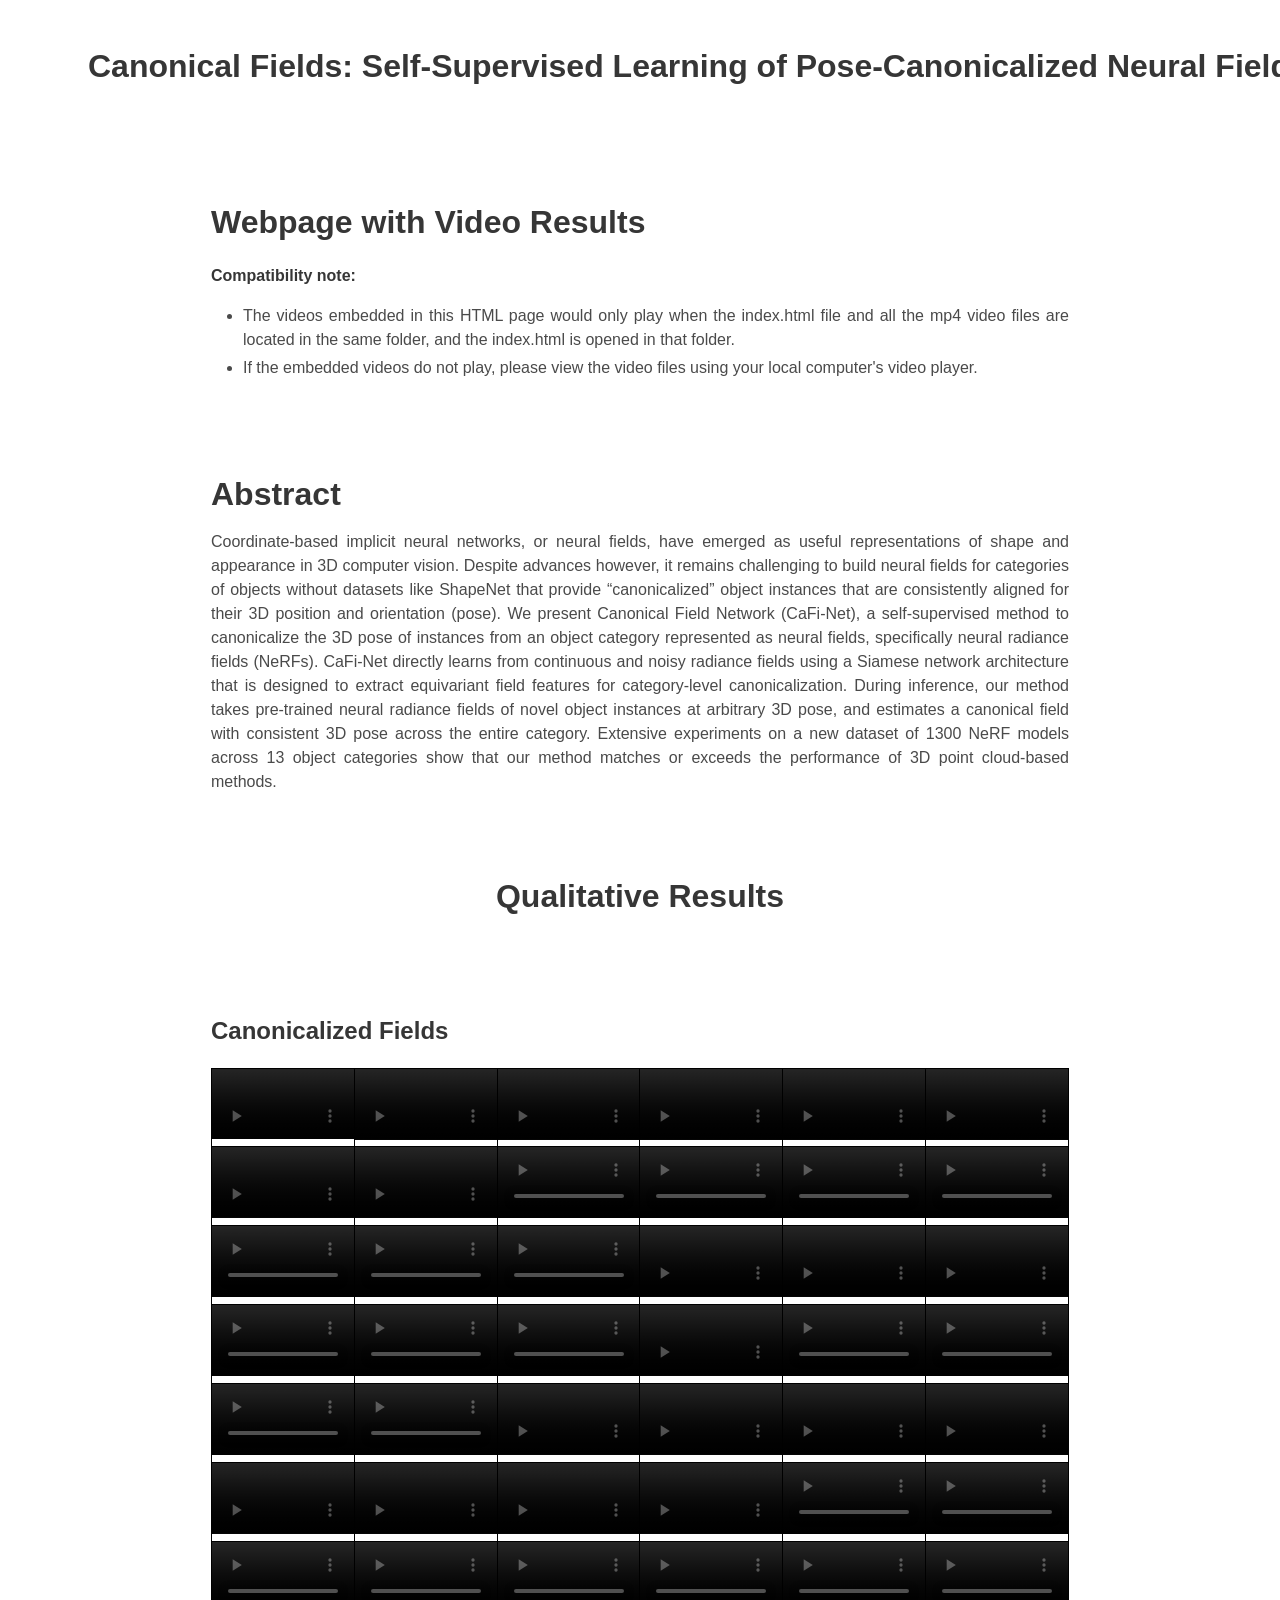
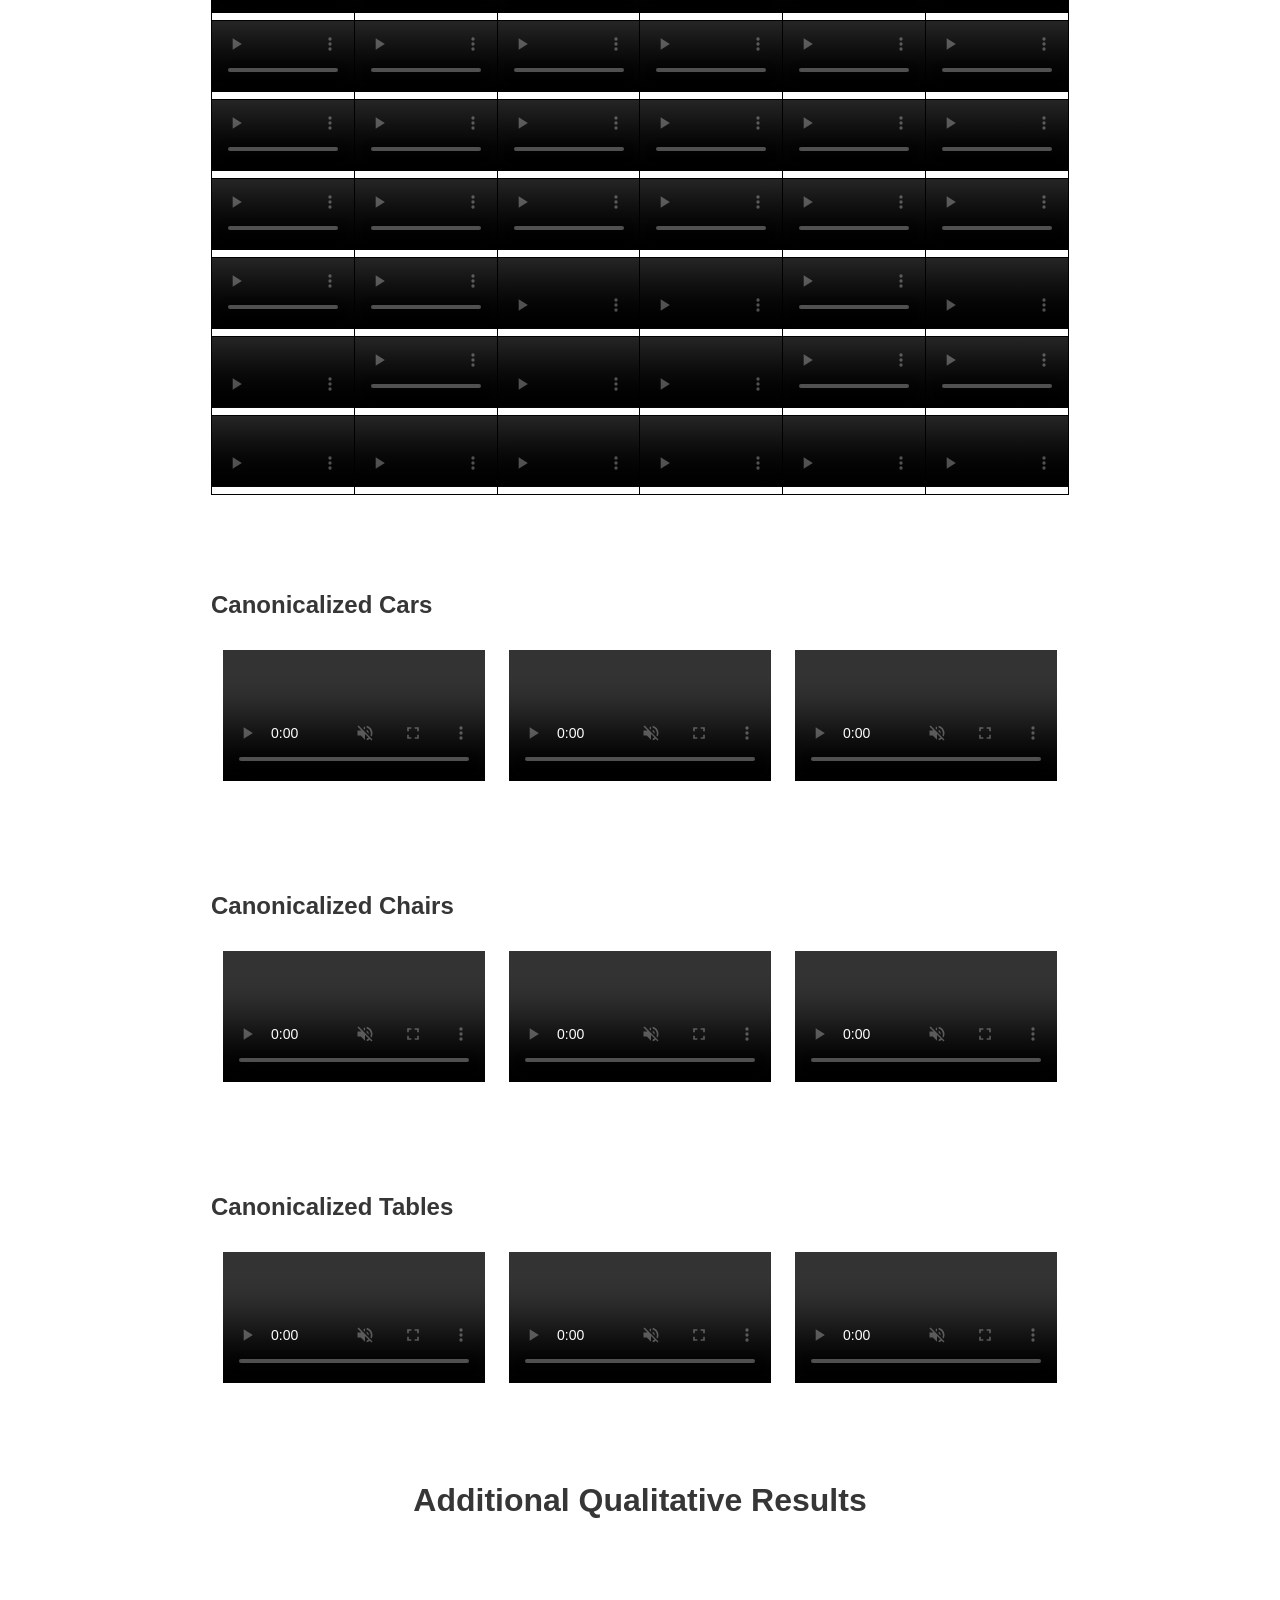
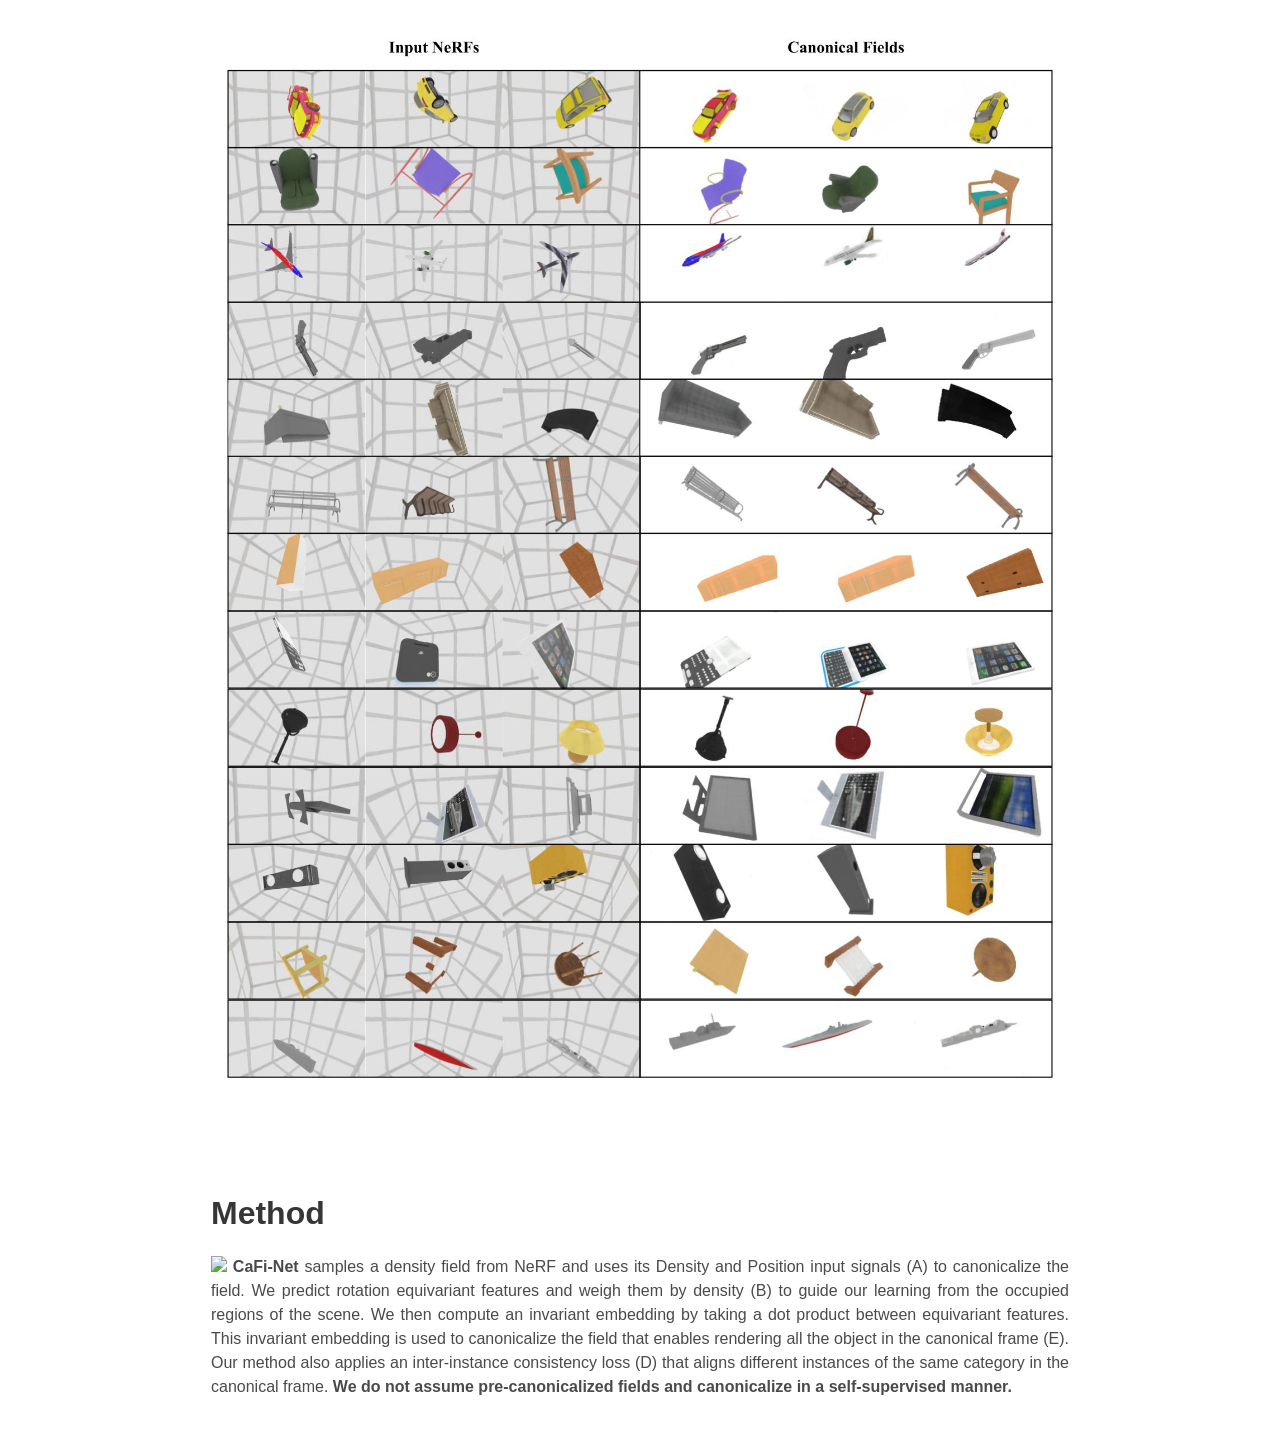
==== index.html @ c42eb0fa "Renaming for github pages." ====
<!DOCTYPE html>
<html><head>
<meta http-equiv="content-type" content="text/html; charset=UTF-8"><style type="text/css">svg:not(:root).svg-inline--fa{overflow:visible}.svg-inline--fa{display:inline-block;font-size:inherit;height:1em;overflow:visible;vertical-align:-.125em}.svg-inline--fa.fa-lg{vertical-align:-.225em}.svg-inline--fa.fa-w-1{width:.0625em}.svg-inline--fa.fa-w-2{width:.125em}.svg-inline--fa.fa-w-3{width:.1875em}.svg-inline--fa.fa-w-4{width:.25em}.svg-inline--fa.fa-w-5{width:.3125em}.svg-inline--fa.fa-w-6{width:.375em}.svg-inline--fa.fa-w-7{width:.4375em}.svg-inline--fa.fa-w-8{width:.5em}.svg-inline--fa.fa-w-9{width:.5625em}.svg-inline--fa.fa-w-10{width:.625em}.svg-inline--fa.fa-w-11{width:.6875em}.svg-inline--fa.fa-w-12{width:.75em}.svg-inline--fa.fa-w-13{width:.8125em}.svg-inline--fa.fa-w-14{width:.875em}.svg-inline--fa.fa-w-15{width:.9375em}.svg-inline--fa.fa-w-16{width:1em}.svg-inline--fa.fa-w-17{width:1.0625em}.svg-inline--fa.fa-w-18{width:1.125em}.svg-inline--fa.fa-w-19{width:1.1875em}.svg-inline--fa.fa-w-20{width:1.25em}.svg-inline--fa.fa-pull-left{margin-right:.3em;width:auto}.svg-inline--fa.fa-pull-right{margin-left:.3em;width:auto}.svg-inline--fa.fa-border{height:1.5em}.svg-inline--fa.fa-li{width:2em}.svg-inline--fa.fa-fw{width:1.25em}.fa-layers svg.svg-inline--fa{bottom:0;left:0;margin:auto;position:absolute;right:0;top:0}.fa-layers{display:inline-block;height:1em;position:relative;text-align:center;vertical-align:-.125em;width:1em}.fa-layers svg.svg-inline--fa{-webkit-transform-origin:center center;transform-origin:center center}.fa-layers-counter,.fa-layers-text{display:inline-block;position:absolute;text-align:center}.fa-layers-text{left:50%;top:50%;-webkit-transform:translate(-50%,-50%);transform:translate(-50%,-50%);-webkit-transform-origin:center center;transform-origin:center center}.fa-layers-counter{background-color:#ff253a;border-radius:1em;-webkit-box-sizing:border-box;box-sizing:border-box;color:#fff;height:1.5em;line-height:1;max-width:5em;min-width:1.5em;overflow:hidden;padding:.25em;right:0;text-overflow:ellipsis;top:0;-webkit-transform:scale(.25);transform:scale(.25);-webkit-transform-origin:top right;transform-origin:top right}.fa-layers-bottom-right{bottom:0;right:0;top:auto;-webkit-transform:scale(.25);transform:scale(.25);-webkit-transform-origin:bottom right;transform-origin:bottom right}.fa-layers-bottom-left{bottom:0;left:0;right:auto;top:auto;-webkit-transform:scale(.25);transform:scale(.25);-webkit-transform-origin:bottom left;transform-origin:bottom left}.fa-layers-top-right{right:0;top:0;-webkit-transform:scale(.25);transform:scale(.25);-webkit-transform-origin:top right;transform-origin:top right}.fa-layers-top-left{left:0;right:auto;top:0;-webkit-transform:scale(.25);transform:scale(.25);-webkit-transform-origin:top left;transform-origin:top left}.fa-lg{font-size:1.33333em;line-height:.75em;vertical-align:-.0667em}.fa-xs{font-size:.75em}.fa-sm{font-size:.875em}.fa-1x{font-size:1em}.fa-2x{font-size:2em}.fa-3x{font-size:3em}.fa-4x{font-size:4em}.fa-5x{font-size:5em}.fa-6x{font-size:6em}.fa-7x{font-size:7em}.fa-8x{font-size:8em}.fa-9x{font-size:9em}.fa-10x{font-size:10em}.fa-fw{text-align:center;width:1.25em}.fa-ul{list-style-type:none;margin-left:2.5em;padding-left:0}.fa-ul>li{position:relative}.fa-li{left:-2em;position:absolute;text-align:center;width:2em;line-height:inherit}.fa-border{border:solid .08em #eee;border-radius:.1em;padding:.2em .25em .15em}.fa-pull-left{float:left}.fa-pull-right{float:right}.fa.fa-pull-left,.fab.fa-pull-left,.fal.fa-pull-left,.far.fa-pull-left,.fas.fa-pull-left{margin-right:.3em}.fa.fa-pull-right,.fab.fa-pull-right,.fal.fa-pull-right,.far.fa-pull-right,.fas.fa-pull-right{margin-left:.3em}.fa-spin{-webkit-animation:fa-spin 2s infinite linear;animation:fa-spin 2s infinite linear}.fa-pulse{-webkit-animation:fa-spin 1s infinite steps(8);animation:fa-spin 1s infinite steps(8)}@-webkit-keyframes fa-spin{0%{-webkit-transform:rotate(0);transform:rotate(0)}100%{-webkit-transform:rotate(360deg);transform:rotate(360deg)}}@keyframes fa-spin{0%{-webkit-transform:rotate(0);transform:rotate(0)}100%{-webkit-transform:rotate(360deg);transform:rotate(360deg)}}.fa-rotate-90{-webkit-transform:rotate(90deg);transform:rotate(90deg)}.fa-rotate-180{-webkit-transform:rotate(180deg);transform:rotate(180deg)}.fa-rotate-270{-webkit-transform:rotate(270deg);transform:rotate(270deg)}.fa-flip-horizontal{-webkit-transform:scale(-1,1);transform:scale(-1,1)}.fa-flip-vertical{-webkit-transform:scale(1,-1);transform:scale(1,-1)}.fa-flip-horizontal.fa-flip-vertical{-webkit-transform:scale(-1,-1);transform:scale(-1,-1)}:root .fa-flip-horizontal,:root .fa-flip-vertical,:root .fa-rotate-180,:root .fa-rotate-270,:root .fa-rotate-90{-webkit-filter:none;filter:none}.fa-stack{display:inline-block;height:2em;position:relative;width:2em}.fa-stack-1x,.fa-stack-2x{bottom:0;left:0;margin:auto;position:absolute;right:0;top:0}.svg-inline--fa.fa-stack-1x{height:1em;width:1em}.svg-inline--fa.fa-stack-2x{height:2em;width:2em}.fa-inverse{color:#fff}.sr-only{border:0;clip:rect(0,0,0,0);height:1px;margin:-1px;overflow:hidden;padding:0;position:absolute;width:1px}.sr-only-focusable:active,.sr-only-focusable:focus{clip:auto;height:auto;margin:0;overflow:visible;position:static;width:auto}</style><style type="text/css">span.iconify, i.iconify, iconify-icon { display: inline-block; width: 1em; }</style>
    <meta charset="utf-8">
    <meta name="viewport" content="width=device-width, initial-scale=1">
    <title>CaFi-Net</title>
    <link rel="stylesheet" href="CaFi-website-files/bulma.min.css">
    <link rel="stylesheet" href="CaFi-website-files/bulma-carousel.min.css">
    <link rel="stylesheet" href="CaFi-website-files/carousel.css" type="text/css">
    <script defer="defer" src="CaFi-website-files/all.js"></script>
    <script src="CaFi-website-files/iconify.min.js"></script>
  </head>
  <body>

    <!-- Start Hero -->
    <section class="hero">
      <div class="container">

        <div class="hero-body">

          <div class="level">
            <h1 class="title level-item has-text-centered">Canonical Fields: Self-Supervised Learning of Pose-Canonicalized Neural Fields</h1>
          </div>



        <!-- Links -->
        <div class="hero-foot">
          <div class="columns is-centered">
            <div class="column is-two-thirds">
              <div class="columns is-variable is-2">
              </div>
            </div>
          </div>
        </div>
        <!-- End of Links -->

      </div>
      <!-- End of Container -->

    </section>




    <section class="section" id="Abstract">
      <div class="container content">
        <div class="columns is-centered">
          <div class="column is-three-quarters has-text-justified">
            <h2 class="title is-3">Webpage with Video Results</h2>
                <p><strong>Compatibility note:</strong></p>
       <ul>
       <li>The videos embedded in this HTML page would only play when the index.html file and all the mp4 video files are located in the same folder, and the index.html is opened in that folder.</li>
       <li>If the embedded videos do not play, please view the video files using your local computer's video player.</li>
       </ul>

          </div>
        </div>
      </div>
    </section>

    <section class="section" id="Abstract">
      <div class="container content">
        <div class="columns is-centered">
          <div class="column is-three-quarters has-text-justified">
            <h2 class="title is-3">Abstract</h2>
            <!-- <p><strong>Compatibility note:</strong></p> -->

            Coordinate-based implicit neural networks, or neural fields, have emerged as useful representations of shape
            and appearance in 3D computer vision. Despite advances however, it remains challenging to build neural fields for categories of objects without datasets like ShapeNet that provide “canonicalized” object instances that are consistently aligned for their 3D position and orientation (pose). We present Canonical Field Network (CaFi-Net), a self-supervised method to canonicalize the 3D pose of instances from an object category represented as neural fields, specifically neural radiance fields (NeRFs). CaFi-Net directly learns from continuous and noisy radiance fields using a Siamese network architecture that is designed to extract equivariant field features for category-level canonicalization. During inference, our method takes pre-trained neural radiance fields of novel object instances at arbitrary 3D pose, and estimates a canonical field with consistent 3D pose across the entire category. Extensive experiments on a new dataset of 1300 NeRF models across 13 object categories show that our method matches or exceeds the performance of 3D point cloud-based methods.
            <!-- <ul>
              <li>The videos embedded in this HTML page would only play when the index.html file and all the mp4 video files
                are located in the same folder, and the index.html is opened in that folder.</li>
              <li>If the embedded videos do not play, please view the video files using your local computer's video player.
              </li>
            </ul> -->
            
          </div>
        </div>
      </div>
    </section>

    <section class="section" id="Abstract">
      <div class="container content">
        <div class="columns is-centered">
          <!-- <div class="column is-three-quarters has-text-justified"> -->
    <h2 class="title is-3">Qualitative Results</h2>
              <!-- </div> -->
              </div>
              </div>
              </section>
    <section class="section" id="Video-Table">
      <div class="container">
        <div class="columns is-centered">
          <div class="column is-three-quarters content">
            <h2 class="title is-4">Canonicalized Fields</h2>
            <p>
            </p>
            <table style="table-layout: fixed; border-collapse: collapse" border="0">
              <tbody>
                <!-- <tr>
                      <p><strong>Canonical Chairs</strong></p>
    
                      </tr> -->
                <tr>
                  <!-- <h2 class="title is-4">Canonicalized Chairs</h2> -->
    
                  <td halign="center" style="word-wrap: break-word; text-align: center; padding: 0 0; border: 1px solid #000000;" valign="top ">
                    <!-- <p><strong></strong></p> -->
                    <!-- <p><strong>Canonicalized Chairs</strong></p> -->
    
                    <div id="stage" ; style="position:relative;overflow: hidden;">
                      <video autoplay="autoplay" loop="" muted="muted" style="width:500px; transform:scale(1.0);margin-top: -0%; margin-bottom: -0%; 
                                      margin-elft: -0%; margin-right: -0%; display:block" controls>
                        <source height="100%"
                          src="CaFi-website-files/videos/input_vids/car/input_1.mov"
                          type="video/mp4" width="100%"><br>
                      </video>
                    </div>
                  </td>
                  <td halign="center" style="word-wrap: break-word; text-align: center; padding: 0 0; border: 1px solid #000000;" valign="top ">
                    <!-- <p><strong></strong></p> -->
                    <!-- <p><strong>Canonicalized Chairs</strong></p> -->
    
                    <div id="stage" ; style="position:relative;overflow: hidden;">
                      <video autoplay="autoplay" loop="" muted="muted" style="width:500px; transform:scale(1.0);margin-top: -0%; margin-bottom: -0%; 
                                      margin-elft: -0%; margin-right: -0%" controls>
                        <source height="100%"
                          src="CaFi-website-files/videos/input_vids/car/input_2.mov"
                          type="video/mp4" width="100%"><br>
                      </video>
                    </div>
                  </td>
                  <td halign="center" style="word-wrap: break-word; text-align: center; padding: 0 0; border: 1px solid #000000;" valign="top ">
                    <!-- <p><strong></strong></p> -->
                    <!-- <p><strong>Canonicalized Chairs</strong></p> -->
    
                    <div id="stage" ; style="position:relative;overflow: hidden;">
                      <video autoplay="autoplay" loop="" muted="muted" style="width:500px; transform:scale(1.0);margin-top: -0%; margin-bottom: -0%; 
                                      margin-elft: -0%; margin-right: -0%" controls>
                        <source height="100%"
                          src="CaFi-website-files/videos/input_vids/car/input_3.mov"
                          type="video/mp4" width="100%"><br>
                      </video>
                    </div>
                  </td>
                  <td halign="center" style="word-wrap: break-word; text-align: center; padding: 0 0; border: 1px solid #000000;" valign="top ">
                    <!-- <p><strong></strong></p> -->
                    <!-- <p><strong>Canonicalized Chairs</strong></p> -->
    
                    <div id="stage" ; style="position:relative;overflow: hidden;">
                      <video autoplay="autoplay" loop="" muted="muted" style="width:500px; transform:scale(1.0);margin-top: -0%; margin-bottom: -0%; 
                                      margin-elft: -0%; margin-right: -0%" controls>
                        <source height="100%"
                          src="CaFi-website-files/videos/canonical_vids/car/canonical_1.mov"
                          type="video/mp4" width="100%"><br>
                      </video>
                    </div>
                  </td>
                  <td halign="center" style="word-wrap: break-word; text-align: center; padding: 0 0; border: 1px solid #000000;" valign="top ">
                    <!-- <p><strong>Denoising Process</strong></p> -->
    
                    <div id="stage" ; style="position:relative;overflow: hidden;">
                      <video autoplay="autoplay" loop="" muted="muted" style="width:500px; transform:scale(1.0);margin-top: -0%; margin-bottom: -0%; 
                      margin-elft: -0%; margin-right: -0%" controls>
                        <source height="100%"
                          src="CaFi-website-files/videos/canonical_vids/car/canonical_2.mov"
                          type="video/mp4" width="100%"><br>
                      </video>
                    </div>
                  </td>
                  <td halign="center" style="word-wrap: break-word; text-align: center; padding: 0 0; border: 1px solid #000000;" valign="top ">
                    <!-- <p><strong>Denoising Process</strong></p> -->
		    <div id="stage" ; style="position:relative;overflow: hidden;">
                      <video autoplay="autoplay" loop="" muted="muted" style="width:500px; transform:scale(1.0);margin-top: -0%; margin-bottom: -0%; 
                                      margin-elft: -0%; margin-right: -0%; object-fit: cover" controls>
                        <source height="100%"
                          src="CaFi-website-files/videos/canonical_vids/car/canonical_3.mov"
                          type="video/mp4" width="100%"><br>
		      </video>
                    </div>
    
                  </td>
                </tr>

                <tr>
                  <!-- <h2 class="title is-4">Canonicalized Chairs</h2> -->
    
                  <td halign="center" style="word-wrap: break-word; text-align: center; padding: 0 0; border: 1px solid #000000;" valign="top ">
                    <!-- <p><strong></strong></p> -->
                    <!-- <p><strong>Canonicalized Chairs</strong></p> -->
    
                    <div id="stage" ; style="position:relative;overflow: hidden;">
                      <video autoplay="autoplay" loop="" muted="muted" style="width:500px; transform:scale(1.0);margin-top: -0%; margin-bottom: -0%; 
                                      margin-elft: -0%; margin-right: -0%; display:block" controls>
                        <source height="100%"
                          src="CaFi-website-files/videos/input_vids/chair/input_1.mov"
                          type="video/mp4" width="100%"><br>
                      </video>
                    </div>
                  </td>
                  <td halign="center" style="word-wrap: break-word; text-align: center; padding: 0 0; border: 1px solid #000000;" valign="top ">
                    <!-- <p><strong></strong></p> -->
                    <!-- <p><strong>Canonicalized Chairs</strong></p> -->
    
                    <div id="stage" ; style="position:relative;overflow: hidden;">
                      <video autoplay="autoplay" loop="" muted="muted" style="width:500px; transform:scale(1.0);margin-top: -0%; margin-bottom: -0%; 
                                      margin-elft: -0%; margin-right: -0%" controls>
                        <source height="100%"
                          src="CaFi-website-files/videos/input_vids/chair/input_2.mov"
                          type="video/mp4" width="100%"><br>
                      </video>
                    </div>
                  </td>
                  <td halign="center" style="word-wrap: break-word; text-align: center; padding: 0 0; border: 1px solid #000000;" valign="top ">
                    <!-- <p><strong></strong></p> -->
                    <!-- <p><strong>Canonicalized Chairs</strong></p> -->
    
                    <div id="stage" ; style="position:relative;overflow: hidden;">
                      <video autoplay="autoplay" loop="" muted="muted" style="width:500px; transform:scale(1.0);margin-top: -0%; margin-bottom: -0%; 
                                      margin-elft: -0%; margin-right: -0%" controls>
                        <source height="100%"
                          src="CaFi-website-files/videos/input_vids/chair/input_3.mov"
                          type="video/mp4" width="100%"><br>
                      </video>
                    </div>
                  </td>
                  <td halign="center" style="word-wrap: break-word; text-align: center; padding: 0 0; border: 1px solid #000000;" valign="top ">
                    <!-- <p><strong></strong></p> -->
                    <!-- <p><strong>Canonicalized Chairs</strong></p> -->
    
                    <div id="stage" ; style="position:relative;overflow: hidden;">
                      <video autoplay="autoplay" loop="" muted="muted" style="width:500px; transform:scale(1.0);margin-top: -0%; margin-bottom: -0%; 
                                      margin-elft: -0%; margin-right: -0%" controls>
                        <source height="100%"
                          src="CaFi-website-files/videos/canonical_vids/chair/canonical_1.mov"
                          type="video/mp4" width="100%"><br>
                      </video>
                    </div>
                  </td>
                  <td halign="center" style="word-wrap: break-word; text-align: center; padding: 0 0; border: 1px solid #000000;" valign="top ">
                    <!-- <p><strong>Denoising Process</strong></p> -->
    
                    <div id="stage" ; style="position:relative;overflow: hidden;">
                      <video autoplay="autoplay" loop="" muted="muted" style="width:500px; transform:scale(1.0);margin-top: -0%; margin-bottom: -0%; 
                      margin-elft: -0%; margin-right: -0%" controls>
                        <source height="100%"
                          src="CaFi-website-files/videos/canonical_vids/chair/canonical_2.mov"
                          type="video/mp4" width="100%"><br>
                      </video>
                    </div>
                  </td>
                  <td halign="center" style="word-wrap: break-word; text-align: center; padding: 0 0; border: 1px solid #000000;" valign="top ">
                    <!-- <p><strong>Denoising Process</strong></p> -->
                    <div id="stage" ; style="position:relative;overflow: hidden;">
                      <video autoplay="autoplay" loop="" muted="muted" style="width:500px; transform:scale(1.0);margin-top: -0%; margin-bottom: -0%; 
                                      margin-elft: -0%; margin-right: -0%" controls>
                        <source height="100%"
                          src="CaFi-website-files/videos/canonical_vids/chair/canonical_3.mov"
                          type="video/mp4" width="100%"><br>
                      </video>
                    </div>
    
                  </td>
                </tr>

                <tr>
                  <!-- <h2 class="title is-4">Canonicalized Chairs</h2> -->
    
                  <td halign="center" style="word-wrap: break-word; text-align: center; padding: 0 0; border: 1px solid #000000;" valign="top ">
                    <!-- <p><strong></strong></p> -->
                    <!-- <p><strong>Canonicalized Chairs</strong></p> -->
    
                    <div id="stage" ; style="position:relative;overflow: hidden;">
                      <video autoplay="autoplay" loop="" muted="muted" style="width:500px; transform:scale(1.0);margin-top: -0%; margin-bottom: -0%; 
                                      margin-elft: -0%; margin-right: -0%; display:block" controls>
                        <source height="100%"
                          src="CaFi-website-files/videos/input_vids/plane/input_1.mov"
                          type="video/mp4" width="100%"><br>
                      </video>
                    </div>
                  </td>
                  <td halign="center" style="word-wrap: break-word; text-align: center; padding: 0 0; border: 1px solid #000000;" valign="top ">
                    <!-- <p><strong></strong></p> -->
                    <!-- <p><strong>Canonicalized Chairs</strong></p> -->
    
                    <div id="stage" ; style="position:relative;overflow: hidden;">
                      <video autoplay="autoplay" loop="" muted="muted" style="width:500px; transform:scale(1.0);margin-top: -0%; margin-bottom: -0%; 
                                      margin-elft: -0%; margin-right: -0%" controls>
                        <source height="100%"
                          src="CaFi-website-files/videos/input_vids/plane/input_2.mov"
                          type="video/mp4" width="100%"><br>
                      </video>
                    </div>
                  </td>
                  <td halign="center" style="word-wrap: break-word; text-align: center; padding: 0 0; border: 1px solid #000000;" valign="top ">
                    <!-- <p><strong></strong></p> -->
                    <!-- <p><strong>Canonicalized Chairs</strong></p> -->
    
                    <div id="stage" ; style="position:relative;overflow: hidden;">
                      <video autoplay="autoplay" loop="" muted="muted" style="width:500px; transform:scale(1.0);margin-top: -0%; margin-bottom: -0%; 
                                      margin-elft: -0%; margin-right: -0%" controls>
                        <source height="100%"
                          src="CaFi-website-files/videos/input_vids/plane/input_3.mov"
                          type="video/mp4" width="100%"><br>
                      </video>
                    </div>
                  </td>
                  <td halign="center" style="word-wrap: break-word; text-align: center; padding: 0 0; border: 1px solid #000000;" valign="top ">
                    <!-- <p><strong></strong></p> -->
                    <!-- <p><strong>Canonicalized Chairs</strong></p> -->
    
                    <div id="stage" ; style="position:relative;overflow: hidden;">
                      <video autoplay="autoplay" loop="" muted="muted" style="width:500px; transform:scale(1.0);margin-top: -0%; margin-bottom: -0%; 
                                      margin-elft: -0%; margin-right: -0%" controls>
                        <source height="100%"
                          src="CaFi-website-files/videos/canonical_vids/plane/canonical_1.mov"
                          type="video/mp4" width="100%"><br>
                      </video>
                    </div>
                  </td>
                  <td halign="center" style="word-wrap: break-word; text-align: center; padding: 0 0; border: 1px solid #000000;" valign="top ">
                    <!-- <p><strong>Denoising Process</strong></p> -->
    
                    <div id="stage" ; style="position:relative;overflow: hidden;">
                      <video autoplay="autoplay" loop="" muted="muted" style="width:500px; transform:scale(1.0);margin-top: -0%; margin-bottom: -0%; 
                      margin-elft: -0%; margin-right: -0%" controls>
                        <source height="100%"
                          src="CaFi-website-files/videos/canonical_vids/plane/canonical_2.mov"
                          type="video/mp4" width="100%"><br>
                      </video>
                    </div>
                  </td>
                  <td halign="center" style="word-wrap: break-word; text-align: center; padding: 0 0; border: 1px solid #000000;" valign="top ">
                    <!-- <p><strong>Denoising Process</strong></p> -->
                    <div id="stage" ; style="position:relative;overflow: hidden;">
                      <video autoplay="autoplay" loop="" muted="muted" style="width:500px; transform:scale(1.0);margin-top: -0%; margin-bottom: -0%; 
                                      margin-elft: -0%; margin-right: -0%" controls>
                        <source height="100%"
                          src="CaFi-website-files/videos/canonical_vids/plane/canonical_3.mov"
                          type="video/mp4" width="100%"><br>
                      </video>
                    </div>
    
                  </td>
                </tr>

                <tr>
                  <!-- <h2 class="title is-4">Canonicalized Chairs</h2> -->
    
                  <td halign="center" style="word-wrap: break-word; text-align: center; padding: 0 0; border: 1px solid #000000;" valign="top ">
                    <!-- <p><strong></strong></p> -->
                    <!-- <p><strong>Canonicalized Chairs</strong></p> -->
    
                    <div id="stage" ; style="position:relative;overflow: hidden;">
                      <video autoplay="autoplay" loop="" muted="muted" style="width:500px; transform:scale(1.0);margin-top: -0%; margin-bottom: -0%; 
                                      margin-elft: -0%; margin-right: -0%; display:block" controls>
                        <source height="100%"
                          src="CaFi-website-files/videos/input_vids/firearm/input_1.mov"
                          type="video/mp4" width="100%"><br>
                      </video>
                    </div>
                  </td>
                  <td halign="center" style="word-wrap: break-word; text-align: center; padding: 0 0; border: 1px solid #000000;" valign="top ">
                    <!-- <p><strong></strong></p> -->
                    <!-- <p><strong>Canonicalized Chairs</strong></p> -->
    
                    <div id="stage" ; style="position:relative;overflow: hidden;">
                      <video autoplay="autoplay" loop="" muted="muted" style="width:500px; transform:scale(1.0);margin-top: -0%; margin-bottom: -0%; 
                                      margin-elft: -0%; margin-right: -0%" controls>
                        <source height="100%"
                          src="CaFi-website-files/videos/input_vids/firearm/input_2.mov"
                          type="video/mp4" width="100%"><br>
                      </video>
                    </div>
                  </td>
                  <td halign="center" style="word-wrap: break-word; text-align: center; padding: 0 0; border: 1px solid #000000;" valign="top ">
                    <!-- <p><strong></strong></p> -->
                    <!-- <p><strong>Canonicalized Chairs</strong></p> -->
    
                    <div id="stage" ; style="position:relative;overflow: hidden;">
                      <video autoplay="autoplay" loop="" muted="muted" style="width:500px; transform:scale(1.0);margin-top: -0%; margin-bottom: -0%; 
                                      margin-elft: -0%; margin-right: -0%" controls>
                        <source height="100%"
                          src="CaFi-website-files/videos/input_vids/firearm/input_3.mov"
                          type="video/mp4" width="100%"><br>
                      </video>
                    </div>
                  </td>
                  <td halign="center" style="word-wrap: break-word; text-align: center; padding: 0 0; border: 1px solid #000000;" valign="top ">
                    <!-- <p><strong></strong></p> -->
                    <!-- <p><strong>Canonicalized Chairs</strong></p> -->
    
                    <div id="stage" ; style="position:relative;overflow: hidden;">
                      <video autoplay="autoplay" loop="" muted="muted" style="width:500px; transform:scale(1.0);margin-top: -0%; margin-bottom: -0%; 
                                      margin-elft: -0%; margin-right: -0%" controls>
                        <source height="100%"
                          src="CaFi-website-files/videos/canonical_vids/firearm/canonical_1.mov"
                          type="video/mp4" width="100%"><br>
                      </video>
                    </div>
                  </td>
                  <td halign="center" style="word-wrap: break-word; text-align: center; padding: 0 0; border: 1px solid #000000;" valign="top ">
                    <!-- <p><strong>Denoising Process</strong></p> -->
    
                    <div id="stage" ; style="position:relative;overflow: hidden;">
                      <video autoplay="autoplay" loop="" muted="muted" style="width:500px; transform:scale(1.0);margin-top: -0%; margin-bottom: -0%; 
                      margin-elft: -0%; margin-right: -0%" controls>
                        <source height="100%"
                          src="CaFi-website-files/videos/canonical_vids/firearm/canonical_2.mov"
                          type="video/mp4" width="100%"><br>
                      </video>
                    </div>
                  </td>
                  <td halign="center" style="word-wrap: break-word; text-align: center; padding: 0 0; border: 1px solid #000000;" valign="top ">
                    <!-- <p><strong>Denoising Process</strong></p> -->
                    <div id="stage" ; style="position:relative;overflow: hidden;">
                      <video autoplay="autoplay" loop="" muted="muted" style="width:500px; transform:scale(1.0);margin-top: -0%; margin-bottom: -0%; 
                                      margin-elft: -0%; margin-right: -0%" controls>
                        <source height="100%"
                          src="CaFi-website-files/videos/canonical_vids/firearm/canonical_3.mov"
                          type="video/mp4" width="100%"><br>
                      </video>
                    </div>
    
                  </td>
                </tr>

                <tr>
                  <!-- <h2 class="title is-4">Canonicalized Chairs</h2> -->
    
                  <td halign="center" style="word-wrap: break-word; text-align: center; padding: 0 0; border: 1px solid #000000;" valign="top ">
                    <!-- <p><strong></strong></p> -->
                    <!-- <p><strong>Canonicalized Chairs</strong></p> -->
    
                    <div id="stage" ; style="position:relative;overflow: hidden;">
                      <video autoplay="autoplay" loop="" muted="muted" style="width:500px; transform:scale(1.0);margin-top: -0%; margin-bottom: -0%; 
                                      margin-elft: -0%; margin-right: -0%; display:block" controls>
                        <source height="100%"
                          src="CaFi-website-files/videos/input_vids/couch/input_1.mov"
                          type="video/mp4" width="100%"><br>
                      </video>
                    </div>
                  </td>
                  <td halign="center" style="word-wrap: break-word; text-align: center; padding: 0 0; border: 1px solid #000000;" valign="top ">
                    <!-- <p><strong></strong></p> -->
                    <!-- <p><strong>Canonicalized Chairs</strong></p> -->
    
                    <div id="stage" ; style="position:relative;overflow: hidden;">
                      <video autoplay="autoplay" loop="" muted="muted" style="width:500px; transform:scale(1.0);margin-top: -0%; margin-bottom: -0%; 
                                      margin-elft: -0%; margin-right: -0%" controls>
                        <source height="100%"
                          src="CaFi-website-files/videos/input_vids/couch/input_2.mov"
                          type="video/mp4" width="100%"><br>
                      </video>
                    </div>
                  </td>
                  <td halign="center" style="word-wrap: break-word; text-align: center; padding: 0 0; border: 1px solid #000000;" valign="top ">
                    <!-- <p><strong></strong></p> -->
                    <!-- <p><strong>Canonicalized Chairs</strong></p> -->
    
                    <div id="stage" ; style="position:relative;overflow: hidden;">
                      <video autoplay="autoplay" loop="" muted="muted" style="width:500px; transform:scale(1.0);margin-top: -0%; margin-bottom: -0%; 
                                      margin-elft: -0%; margin-right: -0%" controls>
                        <source height="100%"
                          src="CaFi-website-files/videos/input_vids/couch/input_3.mov"
                          type="video/mp4" width="100%"><br>
                      </video>
                    </div>
                  </td>
                  <td halign="center" style="word-wrap: break-word; text-align: center; padding: 0 0; border: 1px solid #000000;" valign="top ">
                    <!-- <p><strong></strong></p> -->
                    <!-- <p><strong>Canonicalized Chairs</strong></p> -->
    
                    <div id="stage" ; style="position:relative;overflow: hidden;">
                      <video autoplay="autoplay" loop="" muted="muted" style="width:500px; transform:scale(1.0);margin-top: -0%; margin-bottom: -0%; 
                                      margin-elft: -0%; margin-right: -0%" controls>
                        <source height="100%"
                          src="CaFi-website-files/videos/canonical_vids/couch/canonical_1.mov"
                          type="video/mp4" width="100%"><br>
                      </video>
                    </div>
                  </td>
                  <td halign="center" style="word-wrap: break-word; text-align: center; padding: 0 0; border: 1px solid #000000;" valign="top ">
                    <!-- <p><strong>Denoising Process</strong></p> -->
    
                    <div id="stage" ; style="position:relative;overflow: hidden;">
                      <video autoplay="autoplay" loop="" muted="muted" style="width:500px; transform:scale(1.0);margin-top: -0%; margin-bottom: -0%; 
                      margin-elft: -0%; margin-right: -0%" controls>
                        <source height="100%"
                          src="CaFi-website-files/videos/canonical_vids/couch/canonical_2.mov"
                          type="video/mp4" width="100%"><br>
                      </video>
                    </div>
                  </td>
                  <td halign="center" style="word-wrap: break-word; text-align: center; padding: 0 0; border: 1px solid #000000;" valign="top ">
                    <!-- <p><strong>Denoising Process</strong></p> -->
                    <div id="stage" ; style="position:relative;overflow: hidden;">
                      <video autoplay="autoplay" loop="" muted="muted" style="width:500px; transform:scale(1.0);margin-top: -0%; margin-bottom: -0%; 
                                      margin-elft: -0%; margin-right: -0%" controls>
                        <source height="100%"
                          src="CaFi-website-files/videos/canonical_vids/couch/canonical_3.mov"
                          type="video/mp4" width="100%"><br>
                      </video>
                    </div>
    
                  </td>
                </tr>

                <tr>
                  <!-- <h2 class="title is-4">Canonicalized Chairs</h2> -->
    
                  <td halign="center" style="word-wrap: break-word; text-align: center; padding: 0 0; border: 1px solid #000000;" valign="top ">
                    <!-- <p><strong></strong></p> -->
                    <!-- <p><strong>Canonicalized Chairs</strong></p> -->
    
                    <div id="stage" ; style="position:relative;overflow: hidden;">
                      <video autoplay="autoplay" loop="" muted="muted" style="width:500px; transform:scale(1.0);margin-top: -0%; margin-bottom: -0%; 
                                      margin-elft: -0%; margin-right: -0%; display:block" controls>
                        <source height="100%"
                          src="CaFi-website-files/videos/input_vids/bench/input_1.mov"
                          type="video/mp4" width="100%"><br>
                      </video>
                    </div>
                  </td>
                  <td halign="center" style="word-wrap: break-word; text-align: center; padding: 0 0; border: 1px solid #000000;" valign="top ">
                    <!-- <p><strong></strong></p> -->
                    <!-- <p><strong>Canonicalized Chairs</strong></p> -->
    
                    <div id="stage" ; style="position:relative;overflow: hidden;">
                      <video autoplay="autoplay" loop="" muted="muted" style="width:500px; transform:scale(1.0);margin-top: -0%; margin-bottom: -0%; 
                                      margin-elft: -0%; margin-right: -0%" controls>
                        <source height="100%"
                          src="CaFi-website-files/videos/input_vids/bench/input_2.mov"
                          type="video/mp4" width="100%"><br>
                      </video>
                    </div>
                  </td>
                  <td halign="center" style="word-wrap: break-word; text-align: center; padding: 0 0; border: 1px solid #000000;" valign="top ">
                    <!-- <p><strong></strong></p> -->
                    <!-- <p><strong>Canonicalized Chairs</strong></p> -->
    
                    <div id="stage" ; style="position:relative;overflow: hidden;">
                      <video autoplay="autoplay" loop="" muted="muted" style="width:500px; transform:scale(1.0);margin-top: -0%; margin-bottom: -0%; 
                                      margin-elft: -0%; margin-right: -0%" controls>
                        <source height="100%"
                          src="CaFi-website-files/videos/input_vids/bench/input_3.mov"
                          type="video/mp4" width="100%"><br>
                      </video>
                    </div>
                  </td>
                  <td halign="center" style="word-wrap: break-word; text-align: center; padding: 0 0; border: 1px solid #000000;" valign="top ">
                    <!-- <p><strong></strong></p> -->
                    <!-- <p><strong>Canonicalized Chairs</strong></p> -->
    
                    <div id="stage" ; style="position:relative;overflow: hidden;">
                      <video autoplay="autoplay" loop="" muted="muted" style="width:500px; transform:scale(1.0);margin-top: -0%; margin-bottom: -0%; 
                                      margin-elft: -0%; margin-right: -0%" controls>
                        <source height="100%"
                          src="CaFi-website-files/videos/canonical_vids/bench/canonical_1.mov"
                          type="video/mp4" width="100%"><br>
                      </video>
                    </div>
                  </td>
                  <td halign="center" style="word-wrap: break-word; text-align: center; padding: 0 0; border: 1px solid #000000;" valign="top ">
                    <!-- <p><strong>Denoising Process</strong></p> -->
    
                    <div id="stage" ; style="position:relative;overflow: hidden;">
                      <video autoplay="autoplay" loop="" muted="muted" style="width:500px; transform:scale(1.0);margin-top: -0%; margin-bottom: -0%; 
                      margin-elft: -0%; margin-right: -0%" controls>
                        <source height="100%"
                          src="CaFi-website-files/videos/canonical_vids/bench/canonical_2.mov"
                          type="video/mp4" width="100%"><br>
                      </video>
                    </div>
                  </td>
                  <td halign="center" style="word-wrap: break-word; text-align: center; padding: 0 0; border: 1px solid #000000;" valign="top ">
                    <!-- <p><strong>Denoising Process</strong></p> -->
                    <div id="stage" ; style="position:relative;overflow: hidden;">
                      <video autoplay="autoplay" loop="" muted="muted" style="width:500px; transform:scale(1.0);margin-top: -0%; margin-bottom: -0%; 
                                      margin-elft: -0%; margin-right: -0%" controls>
                        <source height="100%"
                          src="CaFi-website-files/videos/canonical_vids/bench/canonical_3.mov"
                          type="video/mp4" width="100%"><br>
                      </video>
                    </div>
    
                  </td>
                </tr>

                <tr>
                  <!-- <h2 class="title is-4">Canonicalized Chairs</h2> -->
    
                  <td halign="center" style="word-wrap: break-word; text-align: center; padding: 0 0; border: 1px solid #000000;" valign="top ">
                    <!-- <p><strong></strong></p> -->
                    <!-- <p><strong>Canonicalized Chairs</strong></p> -->
    
                    <div id="stage" ; style="position:relative;overflow: hidden;">
                      <video autoplay="autoplay" loop="" muted="muted" style="width:500px; transform:scale(1.0);margin-top: -0%; margin-bottom: -0%; 
                                      margin-elft: -0%; margin-right: -0%; display:block" controls>
                        <source height="100%"
                          src="CaFi-website-files/videos/input_vids/cabinet/input_1.mov"
                          type="video/mp4" width="100%"><br>
                      </video>
                    </div>
                  </td>
                  <td halign="center" style="word-wrap: break-word; text-align: center; padding: 0 0; border: 1px solid #000000;" valign="top ">
                    <!-- <p><strong></strong></p> -->
                    <!-- <p><strong>Canonicalized Chairs</strong></p> -->
    
                    <div id="stage" ; style="position:relative;overflow: hidden;">
                      <video autoplay="autoplay" loop="" muted="muted" style="width:500px; transform:scale(1.0);margin-top: -0%; margin-bottom: -0%; 
                                      margin-elft: -0%; margin-right: -0%" controls>
                        <source height="100%"
                          src="CaFi-website-files/videos/input_vids/cabinet/input_2.mov"
                          type="video/mp4" width="100%"><br>
                      </video>
                    </div>
                  </td>
                  <td halign="center" style="word-wrap: break-word; text-align: center; padding: 0 0; border: 1px solid #000000;" valign="top ">
                    <!-- <p><strong></strong></p> -->
                    <!-- <p><strong>Canonicalized Chairs</strong></p> -->
    
                    <div id="stage" ; style="position:relative;overflow: hidden;">
                      <video autoplay="autoplay" loop="" muted="muted" style="width:500px; transform:scale(1.0);margin-top: -0%; margin-bottom: -0%; 
                                      margin-elft: -0%; margin-right: -0%" controls>
                        <source height="100%"
                          src="CaFi-website-files/videos/input_vids/cabinet/input_3.mov"
                          type="video/mp4" width="100%"><br>
                      </video>
                    </div>
                  </td>
                  <td halign="center" style="word-wrap: break-word; text-align: center; padding: 0 0; border: 1px solid #000000;" valign="top ">
                    <!-- <p><strong></strong></p> -->
                    <!-- <p><strong>Canonicalized Chairs</strong></p> -->
    
                    <div id="stage" ; style="position:relative;overflow: hidden;">
                      <video autoplay="autoplay" loop="" muted="muted" style="width:500px; transform:scale(1.0);margin-top: -0%; margin-bottom: -0%; 
                                      margin-elft: -0%; margin-right: -0%" controls>
                        <source height="100%"
                          src="CaFi-website-files/videos/canonical_vids/cabinet/canonical_1.mov"
                          type="video/mp4" width="100%"><br>
                      </video>
                    </div>
                  </td>
                  <td halign="center" style="word-wrap: break-word; text-align: center; padding: 0 0; border: 1px solid #000000;" valign="top ">
                    <!-- <p><strong>Denoising Process</strong></p> -->
    
                    <div id="stage" ; style="position:relative;overflow: hidden;">
                      <video autoplay="autoplay" loop="" muted="muted" style="width:500px; transform:scale(1.0);margin-top: -0%; margin-bottom: -0%; 
                      margin-elft: -0%; margin-right: -0%" controls>
                        <source height="100%"
                          src="CaFi-website-files/videos/canonical_vids/cabinet/canonical_2.mov"
                          type="video/mp4" width="100%"><br>
                      </video>
                    </div>
                  </td>
                  <td halign="center" style="word-wrap: break-word; text-align: center; padding: 0 0; border: 1px solid #000000;" valign="top ">
                    <!-- <p><strong>Denoising Process</strong></p> -->
                    <div id="stage" ; style="position:relative;overflow: hidden;">
                      <video autoplay="autoplay" loop="" muted="muted" style="width:500px; transform:scale(1.0);margin-top: -0%; margin-bottom: -0%; 
                                      margin-elft: -0%; margin-right: -0%" controls>
                        <source height="100%"
                          src="CaFi-website-files/videos/canonical_vids/cabinet/canonical_3.mov"
                          type="video/mp4" width="100%"><br>
                      </video>
                    </div>
    
                  </td>
                </tr>

                <tr>
                  <!-- <h2 class="title is-4">Canonicalized Chairs</h2> -->
    
                  <td halign="center" style="word-wrap: break-word; text-align: center; padding: 0 0; border: 1px solid #000000;" valign="top ">
                    <!-- <p><strong></strong></p> -->
                    <!-- <p><strong>Canonicalized Chairs</strong></p> -->
    
                    <div id="stage" ; style="position:relative;overflow: hidden;">
                      <video autoplay="autoplay" loop="" muted="muted" style="width:500px; transform:scale(1.0);margin-top: -0%; margin-bottom: -0%; 
                                      margin-elft: -0%; margin-right: -0%; display:block" controls>
                        <source height="100%"
                          src="CaFi-website-files/videos/input_vids/cellphone/input_1.mov"
                          type="video/mp4" width="100%"><br>
                      </video>
                    </div>
                  </td>
                  <td halign="center" style="word-wrap: break-word; text-align: center; padding: 0 0; border: 1px solid #000000;" valign="top ">
                    <!-- <p><strong></strong></p> -->
                    <!-- <p><strong>Canonicalized Chairs</strong></p> -->
    
                    <div id="stage" ; style="position:relative;overflow: hidden;">
                      <video autoplay="autoplay" loop="" muted="muted" style="width:500px; transform:scale(1.0);margin-top: -0%; margin-bottom: -0%; 
                                      margin-elft: -0%; margin-right: -0%" controls>
                        <source height="100%"
                          src="CaFi-website-files/videos/input_vids/cellphone/input_2.mov"
                          type="video/mp4" width="100%"><br>
                      </video>
                    </div>
                  </td>
                  <td halign="center" style="word-wrap: break-word; text-align: center; padding: 0 0; border: 1px solid #000000;" valign="top ">
                    <!-- <p><strong></strong></p> -->
                    <!-- <p><strong>Canonicalized Chairs</strong></p> -->
    
                    <div id="stage" ; style="position:relative;overflow: hidden;">
                      <video autoplay="autoplay" loop="" muted="muted" style="width:500px; transform:scale(1.0);margin-top: -0%; margin-bottom: -0%; 
                                      margin-elft: -0%; margin-right: -0%" controls>
                        <source height="100%"
                          src="CaFi-website-files/videos/input_vids/cellphone/input_3.mov"
                          type="video/mp4" width="100%"><br>
                      </video>
                    </div>
                  </td>
                  <td halign="center" style="word-wrap: break-word; text-align: center; padding: 0 0; border: 1px solid #000000;" valign="top ">
                    <!-- <p><strong></strong></p> -->
                    <!-- <p><strong>Canonicalized Chairs</strong></p> -->
    
                    <div id="stage" ; style="position:relative;overflow: hidden;">
                      <video autoplay="autoplay" loop="" muted="muted" style="width:500px; transform:scale(1.0);margin-top: -0%; margin-bottom: -0%; 
                                      margin-elft: -0%; margin-right: -0%" controls>
                        <source height="100%"
                          src="CaFi-website-files/videos/canonical_vids/cellphone/canonical_1.mov"
                          type="video/mp4" width="100%"><br>
                      </video>
                    </div>
                  </td>
                  <td halign="center" style="word-wrap: break-word; text-align: center; padding: 0 0; border: 1px solid #000000;" valign="top ">
                    <!-- <p><strong>Denoising Process</strong></p> -->
    
                    <div id="stage" ; style="position:relative;overflow: hidden;">
                      <video autoplay="autoplay" loop="" muted="muted" style="width:500px; transform:scale(1.0);margin-top: -0%; margin-bottom: -0%; 
                      margin-elft: -0%; margin-right: -0%" controls>
                        <source height="100%"
                          src="CaFi-website-files/videos/canonical_vids/cellphone/canonical_2.mov"
                          type="video/mp4" width="100%"><br>
                      </video>
                    </div>
                  </td>
                  <td halign="center" style="word-wrap: break-word; text-align: center; padding: 0 0; border: 1px solid #000000;" valign="top ">
                    <!-- <p><strong>Denoising Process</strong></p> -->
                    <div id="stage" ; style="position:relative;overflow: hidden;">
                      <video autoplay="autoplay" loop="" muted="muted" style="width:500px; transform:scale(1.0);margin-top: -0%; margin-bottom: -0%; 
                                      margin-elft: -0%; margin-right: -0%" controls>
                        <source height="100%"
                          src="CaFi-website-files/videos/canonical_vids/cellphone/canonical_3.mov"
                          type="video/mp4" width="100%"><br>
                      </video>
                    </div>
    
                  </td>
                </tr>

                <tr>
                  <!-- <h2 class="title is-4">Canonicalized Chairs</h2> -->
    
                  <td halign="center" style="word-wrap: break-word; text-align: center; padding: 0 0; border: 1px solid #000000;" valign="top ">
                    <!-- <p><strong></strong></p> -->
                    <!-- <p><strong>Canonicalized Chairs</strong></p> -->
    
                    <div id="stage" ; style="position:relative;overflow: hidden;">
                      <video autoplay="autoplay" loop="" muted="muted" style="width:500px; transform:scale(1.0);margin-top: -0%; margin-bottom: -0%; 
                                      margin-elft: -0%; margin-right: -0%; display:block" controls>
                        <source height="100%"
                          src="CaFi-website-files/videos/input_vids/lamp/input_1.mov"
                          type="video/mp4" width="100%"><br>
                      </video>
                    </div>
                  </td>
                  <td halign="center" style="word-wrap: break-word; text-align: center; padding: 0 0; border: 1px solid #000000;" valign="top ">
                    <!-- <p><strong></strong></p> -->
                    <!-- <p><strong>Canonicalized Chairs</strong></p> -->
    
                    <div id="stage" ; style="position:relative;overflow: hidden;">
                      <video autoplay="autoplay" loop="" muted="muted" style="width:500px; transform:scale(1.0);margin-top: -0%; margin-bottom: -0%; 
                                      margin-elft: -0%; margin-right: -0%" controls>
                        <source height="100%"
                          src="CaFi-website-files/videos/input_vids/lamp/input_2.mov"
                          type="video/mp4" width="100%"><br>
                      </video>
                    </div>
                  </td>
                  <td halign="center" style="word-wrap: break-word; text-align: center; padding: 0 0; border: 1px solid #000000;" valign="top ">
                    <!-- <p><strong></strong></p> -->
                    <!-- <p><strong>Canonicalized Chairs</strong></p> -->
    
                    <div id="stage" ; style="position:relative;overflow: hidden;">
                      <video autoplay="autoplay" loop="" muted="muted" style="width:500px; transform:scale(1.0);margin-top: -0%; margin-bottom: -0%; 
                                      margin-elft: -0%; margin-right: -0%" controls>
                        <source height="100%"
                          src="CaFi-website-files/videos/input_vids/lamp/input_3.mov"
                          type="video/mp4" width="100%"><br>
                      </video>
                    </div>
                  </td>
                  <td halign="center" style="word-wrap: break-word; text-align: center; padding: 0 0; border: 1px solid #000000;" valign="top ">
                    <!-- <p><strong></strong></p> -->
                    <!-- <p><strong>Canonicalized Chairs</strong></p> -->
    
                    <div id="stage" ; style="position:relative;overflow: hidden;">
                      <video autoplay="autoplay" loop="" muted="muted" style="width:500px; transform:scale(1.0);margin-top: -0%; margin-bottom: -0%; 
                                      margin-elft: -0%; margin-right: -0%" controls>
                        <source height="100%"
                          src="CaFi-website-files/videos/canonical_vids/lamp/canonical_1.mov"
                          type="video/mp4" width="100%"><br>
                      </video>
                    </div>
                  </td>
                  <td halign="center" style="word-wrap: break-word; text-align: center; padding: 0 0; border: 1px solid #000000;" valign="top ">
                    <!-- <p><strong>Denoising Process</strong></p> -->
    
                    <div id="stage" ; style="position:relative;overflow: hidden;">
                      <video autoplay="autoplay" loop="" muted="muted" style="width:500px; transform:scale(1.0);margin-top: -0%; margin-bottom: -0%; 
                      margin-elft: -0%; margin-right: -0%" controls>
                        <source height="100%"
                          src="CaFi-website-files/videos/canonical_vids/lamp/canonical_2.mov"
                          type="video/mp4" width="100%"><br>
                      </video>
                    </div>
                  </td>
                  <td halign="center" style="word-wrap: break-word; text-align: center; padding: 0 0; border: 1px solid #000000;" valign="top ">
                    <!-- <p><strong>Denoising Process</strong></p> -->
                    <div id="stage" ; style="position:relative;overflow: hidden;">
                      <video autoplay="autoplay" loop="" muted="muted" style="width:500px; transform:scale(1.0);margin-top: -0%; margin-bottom: -0%; 
                                      margin-elft: -0%; margin-right: -0%" controls>
                        <source height="100%"
                          src="CaFi-website-files/videos/canonical_vids/lamp/canonical_3.mov"
                          type="video/mp4" width="100%"><br>
                      </video>
                    </div>
    
                  </td>
                </tr>

                <tr>
                  <!-- <h2 class="title is-4">Canonicalized Chairs</h2> -->
    
                  <td halign="center" style="word-wrap: break-word; text-align: center; padding: 0 0; border: 1px solid #000000;" valign="top ">
                    <!-- <p><strong></strong></p> -->
                    <!-- <p><strong>Canonicalized Chairs</strong></p> -->
    
                    <div id="stage" ; style="position:relative;overflow: hidden;">
                      <video autoplay="autoplay" loop="" muted="muted" style="width:500px; transform:scale(1.0);margin-top: -0%; margin-bottom: -0%; 
                                      margin-elft: -0%; margin-right: -0%; display:block" controls>
                        <source height="100%"
                          src="CaFi-website-files/videos/input_vids/monitor/input_1.mov"
                          type="video/mp4" width="100%"><br>
                      </video>
                    </div>
                  </td>
                  <td halign="center" style="word-wrap: break-word; text-align: center; padding: 0 0; border: 1px solid #000000;" valign="top ">
                    <!-- <p><strong></strong></p> -->
                    <!-- <p><strong>Canonicalized Chairs</strong></p> -->
    
                    <div id="stage" ; style="position:relative;overflow: hidden;">
                      <video autoplay="autoplay" loop="" muted="muted" style="width:500px; transform:scale(1.0);margin-top: -0%; margin-bottom: -0%; 
                                      margin-elft: -0%; margin-right: -0%" controls>
                        <source height="100%"
                          src="CaFi-website-files/videos/input_vids/monitor/input_2.mov"
                          type="video/mp4" width="100%"><br>
                      </video>
                    </div>
                  </td>
                  <td halign="center" style="word-wrap: break-word; text-align: center; padding: 0 0; border: 1px solid #000000;" valign="top ">
                    <!-- <p><strong></strong></p> -->
                    <!-- <p><strong>Canonicalized Chairs</strong></p> -->
    
                    <div id="stage" ; style="position:relative;overflow: hidden;">
                      <video autoplay="autoplay" loop="" muted="muted" style="width:500px; transform:scale(1.0);margin-top: -0%; margin-bottom: -0%; 
                                      margin-elft: -0%; margin-right: -0%" controls>
                        <source height="100%"
                          src="CaFi-website-files/videos/input_vids/monitor/input_3.mov"
                          type="video/mp4" width="100%"><br>
                      </video>
                    </div>
                  </td>
                  <td halign="center" style="word-wrap: break-word; text-align: center; padding: 0 0; border: 1px solid #000000;" valign="top ">
                    <!-- <p><strong></strong></p> -->
                    <!-- <p><strong>Canonicalized Chairs</strong></p> -->
    
                    <div id="stage" ; style="position:relative;overflow: hidden;">
                      <video autoplay="autoplay" loop="" muted="muted" style="width:500px; transform:scale(1.0);margin-top: -0%; margin-bottom: -0%; 
                                      margin-elft: -0%; margin-right: -0%" controls>
                        <source height="100%"
                          src="CaFi-website-files/videos/canonical_vids/monitor/canonical_1.mov"
                          type="video/mp4" width="100%"><br>
                      </video>
                    </div>
                  </td>
                  <td halign="center" style="word-wrap: break-word; text-align: center; padding: 0 0; border: 1px solid #000000;" valign="top ">
                    <!-- <p><strong>Denoising Process</strong></p> -->
    
                    <div id="stage" ; style="position:relative;overflow: hidden;">
                      <video autoplay="autoplay" loop="" muted="muted" style="width:500px; transform:scale(1.0);margin-top: -0%; margin-bottom: -0%; 
                      margin-elft: -0%; margin-right: -0%" controls>
                        <source height="100%"
                          src="CaFi-website-files/videos/canonical_vids/monitor/canonical_2.mov"
                          type="video/mp4" width="100%"><br>
                      </video>
                    </div>
                  </td>
                  <td halign="center" style="word-wrap: break-word; text-align: center; padding: 0 0; border: 1px solid #000000;" valign="top ">
                    <!-- <p><strong>Denoising Process</strong></p> -->
                    <div id="stage" ; style="position:relative;overflow: hidden;">
                      <video autoplay="autoplay" loop="" muted="muted" style="width:500px; transform:scale(1.0);margin-top: -0%; margin-bottom: -0%; 
                                      margin-elft: -0%; margin-right: -0%" controls>
                        <source height="100%"
                          src="CaFi-website-files/videos/canonical_vids/monitor/canonical_3.mov"
                          type="video/mp4" width="100%"><br>
                      </video>
                    </div>
    
                  </td>
                </tr>

                <tr>
                  <!-- <h2 class="title is-4">Canonicalized Chairs</h2> -->
    
                  <td halign="center" style="word-wrap: break-word; text-align: center; padding: 0 0; border: 1px solid #000000;" valign="top ">
                    <!-- <p><strong></strong></p> -->
                    <!-- <p><strong>Canonicalized Chairs</strong></p> -->
    
                    <div id="stage" ; style="position:relative;overflow: hidden;">
                      <video autoplay="autoplay" loop="" muted="muted" style="width:500px; transform:scale(1.0);margin-top: -0%; margin-bottom: -0%; 
                                      margin-elft: -0%; margin-right: -0%; display:block" controls>
                        <source height="100%"
                          src="CaFi-website-files/videos/input_vids/speaker/input_1.mov"
                          type="video/mp4" width="100%"><br>
                      </video>
                    </div>
                  </td>
                  <td halign="center" style="word-wrap: break-word; text-align: center; padding: 0 0; border: 1px solid #000000;" valign="top ">
                    <!-- <p><strong></strong></p> -->
                    <!-- <p><strong>Canonicalized Chairs</strong></p> -->
    
                    <div id="stage" ; style="position:relative;overflow: hidden;">
                      <video autoplay="autoplay" loop="" muted="muted" style="width:500px; transform:scale(1.0);margin-top: -0%; margin-bottom: -0%; 
                                      margin-elft: -0%; margin-right: -0%" controls>
                        <source height="100%"
                          src="CaFi-website-files/videos/input_vids/speaker/input_2.mov"
                          type="video/mp4" width="100%"><br>
                      </video>
                    </div>
                  </td>
                  <td halign="center" style="word-wrap: break-word; text-align: center; padding: 0 0; border: 1px solid #000000;" valign="top ">
                    <!-- <p><strong></strong></p> -->
                    <!-- <p><strong>Canonicalized Chairs</strong></p> -->
    
                    <div id="stage" ; style="position:relative;overflow: hidden;">
                      <video autoplay="autoplay" loop="" muted="muted" style="width:500px; transform:scale(1.0);margin-top: -0%; margin-bottom: -0%; 
                                      margin-elft: -0%; margin-right: -0%" controls>
                        <source height="100%"
                          src="CaFi-website-files/videos/input_vids/speaker/input_3.mov"
                          type="video/mp4" width="100%"><br>
                      </video>
                    </div>
                  </td>
                  <td halign="center" style="word-wrap: break-word; text-align: center; padding: 0 0; border: 1px solid #000000;" valign="top ">
                    <!-- <p><strong></strong></p> -->
                    <!-- <p><strong>Canonicalized Chairs</strong></p> -->
    
                    <div id="stage" ; style="position:relative;overflow: hidden;">
                      <video autoplay="autoplay" loop="" muted="muted" style="width:500px; transform:scale(1.0);margin-top: -0%; margin-bottom: -0%; 
                                      margin-elft: -0%; margin-right: -0%" controls>
                        <source height="100%"
                          src="CaFi-website-files/videos/canonical_vids/speaker/canonical_1.mov"
                          type="video/mp4" width="100%"><br>
                      </video>
                    </div>
                  </td>
                  <td halign="center" style="word-wrap: break-word; text-align: center; padding: 0 0; border: 1px solid #000000;" valign="top ">
                    <!-- <p><strong>Denoising Process</strong></p> -->
    
                    <div id="stage" ; style="position:relative;overflow: hidden;">
                      <video autoplay="autoplay" loop="" muted="muted" style="width:500px; transform:scale(1.0);margin-top: -0%; margin-bottom: -0%; 
                      margin-elft: -0%; margin-right: -0%" controls>
                        <source height="100%"
                          src="CaFi-website-files/videos/canonical_vids/speaker/canonical_2.mov"
                          type="video/mp4" width="100%"><br>
                      </video>
                    </div>
                  </td>
                  <td halign="center" style="word-wrap: break-word; text-align: center; padding: 0 0; border: 1px solid #000000;" valign="top ">
                    <!-- <p><strong>Denoising Process</strong></p> -->
                    <div id="stage" ; style="position:relative;overflow: hidden;">
                      <video autoplay="autoplay" loop="" muted="muted" style="width:500px; transform:scale(1.0);margin-top: -0%; margin-bottom: -0%; 
                                      margin-elft: -0%; margin-right: -0%" controls>
                        <source height="100%"
                          src="CaFi-website-files/videos/canonical_vids/speaker/canonical_3.mov"
                          type="video/mp4" width="100%"><br>
                      </video>
                    </div>
    
                  </td>
                </tr>

                <tr>
                  <!-- <h2 class="title is-4">Canonicalized Chairs</h2> -->
    
                  <td halign="center" style="word-wrap: break-word; text-align: center; padding: 0 0; border: 1px solid #000000;" valign="top ">
                    <!-- <p><strong></strong></p> -->
                    <!-- <p><strong>Canonicalized Chairs</strong></p> -->
    
                    <div id="stage" ; style="position:relative;overflow: hidden;">
                      <video autoplay="autoplay" loop="" muted="muted" style="width:500px; transform:scale(1.0);margin-top: -0%; margin-bottom: -0%; 
                                      margin-elft: -0%; margin-right: -0%; display:block" controls>
                        <source height="100%"
                          src="CaFi-website-files/videos/input_vids/table/input_1.mov"
                          type="video/mp4" width="100%"><br>
                      </video>
                    </div>
                  </td>
                  <td halign="center" style="word-wrap: break-word; text-align: center; padding: 0 0; border: 1px solid #000000;" valign="top ">
                    <!-- <p><strong></strong></p> -->
                    <!-- <p><strong>Canonicalized Chairs</strong></p> -->
    
                    <div id="stage" ; style="position:relative;overflow: hidden;">
                      <video autoplay="autoplay" loop="" muted="muted" style="width:500px; transform:scale(1.0);margin-top: -0%; margin-bottom: -0%; 
                                      margin-elft: -0%; margin-right: -0%" controls>
                        <source height="100%"
                          src="CaFi-website-files/videos/input_vids/table/input_2.mov"
                          type="video/mp4" width="100%"><br>
                      </video>
                    </div>
                  </td>
                  <td halign="center" style="word-wrap: break-word; text-align: center; padding: 0 0; border: 1px solid #000000;" valign="top ">
                    <!-- <p><strong></strong></p> -->
                    <!-- <p><strong>Canonicalized Chairs</strong></p> -->
    
                    <div id="stage" ; style="position:relative;overflow: hidden;">
                      <video autoplay="autoplay" loop="" muted="muted" style="width:500px; transform:scale(1.0);margin-top: -0%; margin-bottom: -0%; 
                                      margin-elft: -0%; margin-right: -0%" controls>
                        <source height="100%"
                          src="CaFi-website-files/videos/input_vids/table/input_3.mov"
                          type="video/mp4" width="100%"><br>
                      </video>
                    </div>
                  </td>
                  <td halign="center" style="word-wrap: break-word; text-align: center; padding: 0 0; border: 1px solid #000000;" valign="top ">
                    <!-- <p><strong></strong></p> -->
                    <!-- <p><strong>Canonicalized Chairs</strong></p> -->
    
                    <div id="stage" ; style="position:relative;overflow: hidden;">
                      <video autoplay="autoplay" loop="" muted="muted" style="width:500px; transform:scale(1.0);margin-top: -0%; margin-bottom: -0%; 
                                      margin-elft: -0%; margin-right: -0%" controls>
                        <source height="100%"
                          src="CaFi-website-files/videos/canonical_vids/table/canonical_1.mov"
                          type="video/mp4" width="100%"><br>
                      </video>
                    </div>
                  </td>
                  <td halign="center" style="word-wrap: break-word; text-align: center; padding: 0 0; border: 1px solid #000000;" valign="top ">
                    <!-- <p><strong>Denoising Process</strong></p> -->
    
                    <div id="stage" ; style="position:relative;overflow: hidden;">
                      <video autoplay="autoplay" loop="" muted="muted" style="width:500px; transform:scale(1.0);margin-top: -0%; margin-bottom: -0%; 
                      margin-elft: -0%; margin-right: -0%" controls>
                        <source height="100%"
                          src="CaFi-website-files/videos/canonical_vids/table/canonical_2.mov"
                          type="video/mp4" width="100%"><br>
                      </video>
                    </div>
                  </td>
                  <td halign="center" style="word-wrap: break-word; text-align: center; padding: 0 0; border: 1px solid #000000;" valign="top ">
                    <!-- <p><strong>Denoising Process</strong></p> -->
                    <div id="stage" ; style="position:relative;overflow: hidden;">
                      <video autoplay="autoplay" loop="" muted="muted" style="width:500px; transform:scale(1.0);margin-top: -0%; margin-bottom: -0%; 
                                      margin-elft: -0%; margin-right: -0%" controls>
                        <source height="100%"
                          src="CaFi-website-files/videos/canonical_vids/table/canonical_3.mov"
                          type="video/mp4" width="100%"><br>
                      </video>
                    </div>
    
                  </td>
                </tr>

                <tr>
                  <!-- <h2 class="title is-4">Canonicalized Chairs</h2> -->
    
                  <td halign="center" style="word-wrap: break-word; text-align: center; padding: 0 0; border: 1px solid #000000;" valign="top ">
                    <!-- <p><strong></strong></p> -->
                    <!-- <p><strong>Canonicalized Chairs</strong></p> -->
    
                    <div id="stage" ; style="position:relative;overflow: hidden;">
                      <video autoplay="autoplay" loop="" muted="muted" style="width:500px; transform:scale(1.0);margin-top: -0%; margin-bottom: -0%; 
                                      margin-elft: -0%; margin-right: -0%; display:block" controls>
                        <source height="100%"
                          src="CaFi-website-files/videos/input_vids/watercraft/input_1.mov"
                          type="video/mp4" width="100%"><br>
                      </video>
                    </div>
                  </td>
                  <td halign="center" style="word-wrap: break-word; text-align: center; padding: 0 0; border: 1px solid #000000;" valign="top ">
                    <!-- <p><strong></strong></p> -->
                    <!-- <p><strong>Canonicalized Chairs</strong></p> -->
    
                    <div id="stage" ; style="position:relative;overflow: hidden;">
                      <video autoplay="autoplay" loop="" muted="muted" style="width:500px; transform:scale(1.0);margin-top: -0%; margin-bottom: -0%; 
                                      margin-elft: -0%; margin-right: -0%" controls>
                        <source height="100%"
                          src="CaFi-website-files/videos/input_vids/watercraft/input_2.mov"
                          type="video/mp4" width="100%"><br>
                      </video>
                    </div>
                  </td>
                  <td halign="center" style="word-wrap: break-word; text-align: center; padding: 0 0; border: 1px solid #000000;" valign="top ">
                    <!-- <p><strong></strong></p> -->
                    <!-- <p><strong>Canonicalized Chairs</strong></p> -->
    
                    <div id="stage" ; style="position:relative;overflow: hidden;">
                      <video autoplay="autoplay" loop="" muted="muted" style="width:500px; transform:scale(1.0);margin-top: -0%; margin-bottom: -0%; 
                                      margin-elft: -0%; margin-right: -0%" controls>
                        <source height="100%"
                          src="CaFi-website-files/videos/input_vids/watercraft/input_3.mov"
                          type="video/mp4" width="100%"><br>
                      </video>
                    </div>
                  </td>
                  <td halign="center" style="word-wrap: break-word; text-align: center; padding: 0 0; border: 1px solid #000000;" valign="top ">
                    <!-- <p><strong></strong></p> -->
                    <!-- <p><strong>Canonicalized Chairs</strong></p> -->
    
                    <div id="stage" ; style="position:relative;overflow: hidden;">
                      <video autoplay="autoplay" loop="" muted="muted" style="width:500px; transform:scale(1.0);margin-top: -0%; margin-bottom: -0%; 
                                      margin-elft: -0%; margin-right: -0%" controls>
                        <source height="100%"
                          src="CaFi-website-files/videos/canonical_vids/watercraft/canonical_1.mov"
                          type="video/mp4" width="100%"><br>
                      </video>
                    </div>
                  </td>
                  <td halign="center" style="word-wrap: break-word; text-align: center; padding: 0 0; border: 1px solid #000000;" valign="top ">
                    <!-- <p><strong>Denoising Process</strong></p> -->
    
                    <div id="stage" ; style="position:relative;overflow: hidden;">
                      <video autoplay="autoplay" loop="" muted="muted" style="width:500px; transform:scale(1.0);margin-top: -0%; margin-bottom: -0%; 
                      margin-elft: -0%; margin-right: -0%" controls>
                        <source height="100%"
                          src="CaFi-website-files/videos/canonical_vids/watercraft/canonical_2.mov"
                          type="video/mp4" width="100%"><br>
                      </video>
                    </div>
                  </td>
                  <td halign="center" style="word-wrap: break-word; text-align: center; padding: 0 0; border: 1px solid #000000;" valign="top ">
                    <!-- <p><strong>Denoising Process</strong></p> -->
                    <div id="stage" ; style="position:relative;overflow: hidden;">
                      <video autoplay="autoplay" loop="" muted="muted" style="width:500px; transform:scale(1.0);margin-top: -0%; margin-bottom: -0%; 
                                      margin-elft: -0%; margin-right: -0%" controls>
                        <source height="100%"
                          src="CaFi-website-files/videos/canonical_vids/watercraft/canonical_3.mov"
                          type="video/mp4" width="100%"><br>
                      </video>
                    </div>
    
                  </td>
                </tr>

              </tbody>
            </table>
    
          </div>
        </div>
      </div>
    </section>

    <section class="section" id="Video-Table">
      <div class="container">
        <div class="columns is-centered">
          <div class="column is-three-quarters content">
            <h2 class="title is-4">Canonicalized Cars</h2>
            <p>
            </p>
            <table style="table-layout: fixed;" border="0">
              <tbody>
                <!-- <tr>
                      <p><strong>Canonical Chairs</strong></p>
    
                      </tr> -->
                <tr>
                  <!-- <h2 class="title is-4">Canonicalized Chairs</h2> -->
    
                  <td halign="center" style="word-wrap: break-word; text-align: center" valign="top ">
                    <!-- <p><strong></strong></p> -->
                    <!-- <p><strong>Canonicalized Chairs</strong></p> -->
    
                    <div id="stage" ; style="position:relative;overflow: hidden;">
                      <video autoplay="autoplay" loop="" muted="muted" style="width:500px; transform:scale(1.0);margin-top: -0%; margin-bottom: -0%; 
                                      margin-elft: -0%; margin-right: -0%" controls>
                        <source height="100%"
                          src="CaFi-website-files/videos/car/canonical_1.mov"
                          type="video/mp4" width="100%"><br>
                      </video>
                    </div>
                  </td>
                  <td halign="center" style="word-wrap: break-word; text-align: center" valign="top ">
                    <!-- <p><strong>Denoising Process</strong></p> -->
    
                    <div id="stage" ; style="position:relative;overflow: hidden;">
                      <video autoplay="autoplay" loop="" muted="muted" style="width:500px; transform:scale(1.0);margin-top: -0%; margin-bottom: -0%; 
                      margin-elft: -0%; margin-right: -0%" controls>
                        <source height="100%"
                          src="CaFi-website-files/videos/car/canonical_2.mov"
                          type="video/mp4" width="100%"><br>
                      </video>
                    </div>
                  </td>
                  <td halign="center" style="word-wrap: break-word; text-align: center" valign="top ">
                    <!-- <p><strong>Denoising Process</strong></p> -->
                    <div id="stage" ; style="position:relative;overflow: hidden;">
                      <video autoplay="autoplay" loop="" muted="muted" style="width:500px; transform:scale(1.0);margin-top: -0%; margin-bottom: -0%; 
                                      margin-elft: -0%; margin-right: -0%" controls>
                        <source height="100%"
                          src="CaFi-website-files/videos/car/canonical_3.mov"
                          type="video/mp4" width="100%"><br>
                      </video>
                    </div>
    
                  </td>
                </tr>
              </tbody>
            </table>
    
          </div>
        </div>
      </div>
    </section>

    <section class="section" id="Video-Table">
      <div class="container">
        <div class="columns is-centered">
          <div class="column is-three-quarters content">
            <h2 class="title is-4">Canonicalized Chairs</h2>
		<p>
	        </p>
            <table style="table-layout: fixed;" border="0">
              <tbody>
                <!-- <tr>
                  <p><strong>Canonical Chairs</strong></p>

                  </tr> -->
              <tr>
              <!-- <h2 class="title is-4">Canonicalized Chairs</h2> -->

                <td halign="center" style="word-wrap: break-word; text-align: center" valign="top ">
                  <!-- <p><strong></strong></p> -->
                  <!-- <p><strong>Canonicalized Chairs</strong></p> -->

                  <div id="stage" ; style="position:relative;overflow: hidden;">
                    <video autoplay="autoplay" loop="" muted="muted" style="width:500px; transform:scale(1.0);margin-top: -0%; margin-bottom: -0%; 
                                  margin-elft: -0%; margin-right: -0%" controls>
                      <source height="100%" src="CaFi-website-files/videos/chairs/03001627_75f32479a35f39e9f43d965e3ff9c5b6_web.mov"
                        type="video/mp4" width="100%"><br>
                    </video>
                  </div>
                </td>
                <td halign="center" style="word-wrap: break-word; text-align: center" valign="top ">
                  <!-- <p><strong>Denoising Process</strong></p> -->
                  
                  <div id="stage"; style="position:relative;overflow: hidden;">
                  <video autoplay="autoplay"  loop="" muted="muted" style="width:500px; transform:scale(1.0);margin-top: -0%; margin-bottom: -0%; 
                  margin-elft: -0%; margin-right: -0%" controls>
                    <source height="100%" src="CaFi-website-files/videos/chairs/03001627_74a8078a8e89872780360680c1602c7d_web.mov" type="video/mp4" width="100%"><br>
                  </video>
                </div>
                </td>
                <td halign="center" style="word-wrap: break-word; text-align: center" valign="top ">
                  <!-- <p><strong>Denoising Process</strong></p> -->
                  <div id="stage" ; style="position:relative;overflow: hidden;">
                    <video autoplay="autoplay" loop="" muted="muted" style="width:500px; transform:scale(1.0);margin-top: -0%; margin-bottom: -0%; 
                                  margin-elft: -0%; margin-right: -0%" controls>
                      <source height="100%" src="CaFi-website-files/videos/chairs/03001627_11c8f43ef796e23941e621b1a4bf507f_web.mov" type="video/mp4" width="100%"><br>
                    </video>
                  </div>
                
                </td>
              </tr>
              </tbody>
              </table>
              
              </div>
              </div>
              </div>
              </section>

              <section class="section" id="Video-Table">
                <div class="container">
                  <div class="columns is-centered">
                    <div class="column is-three-quarters content">
                      <h2 class="title is-4">Canonicalized Tables</h2>
                      <p>
                      </p>
                      <table style="table-layout: fixed;" border="0">
                        <tbody>
              <tr>
                <!-- <h2 class="title is-4">Canonicalized Chairs</h2> -->
              
                <td halign="center" style="word-wrap: break-word; text-align: center" valign="top ">
                  <!-- <p><strong></strong></p> -->
                  <!-- <p><strong>Canonicalized Tables</strong></p> -->

                  <div id="stage" ; style="position:relative;overflow: hidden;">
                    <video autoplay="autoplay" loop="" muted="muted" style="width:500px; transform:scale(1.0);margin-top: -0%; margin-bottom: -0%; 
                                                margin-elft: -0%; margin-right: -0%" controls>
                      <source height="100%" src="CaFi-website-files/videos/table/web_04379243_5e52ffe27434ff446875e2781cdd26.mov"
                        type="video/mp4" width="100%"><br>
                    </video>
                  </div>
                </td>
                <td halign="center" style="word-wrap: break-word; text-align: center" valign="top ">
                  <!-- <p><strong>Denoising Process</strong></p> -->
                  <div id="stage" ; style="position:relative;overflow: hidden;">
                    <video autoplay="autoplay" loop="" muted="muted" style="width:500px; transform:scale(1.0);margin-top: -0%; margin-bottom: -0%; 
                                margin-elft: -0%; margin-right: -0%" controls>
                      <source height="100%" src="CaFi-website-files/videos/table/web_04379243_4e08d2efcf14b7adee170fb6995748d0.mov"
                        type="video/mp4" width="100%"><br>
                    </video>
                  </div>
                </td>
                <td halign="center" style="word-wrap: break-word; text-align: center" valign="top ">
                  <!-- <p><strong>Denoising Process</strong></p> -->
                  <div id="stage" ; style="position:relative;overflow: hidden;">
                    <video autoplay="autoplay" loop="" muted="muted" style="width:500px; transform:scale(1.0);margin-top: -0%; margin-bottom: -0%; 
                                                margin-elft: -0%; margin-right: -0%" controls>
                      <source height="100%" src="CaFi-website-files/videos/table/web_04379243_155af42283f8ccb9b3664229461d7332.mov"
                        type="video/mp4" width="100%"><br>
                    </video>
                  </div>
              
                </td>
              </tr>
              


            </tbody></table>

        </div>
      </div>
    </div></section>

    <section class="section" id="Abstract">
      <div class="container content">
        <div class="columns is-centered">
          <!-- <div class="column is-three-quarters has-text-justified"> -->
          <h2 class="title is-3">Additional Qualitative Results</h2>
          <!-- </div> -->
        </div>
      </div>
    </section>

    <section class="section" id="Abstract">
      <div class="container content">
        <div class="columns is-centered">
          <div class="column is-three-quarters has-text-justified">
          <img src="./CaFi-website-files/images/appendix_qualitative_figure.jpg">


</div>
</div>
</div>
</section>
  <section class="section" id="Method">
    <div class="container content">
      <div class="columns is-centered">
        <div class="column is-three-quarters has-text-justified">
          <h2 class="title is-3">Method</h2>
          <!-- <p><strong>Compatibility note:</strong></p> -->
          <img src="./CaFi-website-files/images/CaFi_3_annotation.png">
  
          <b>CaFi-Net</b> samples a density field from NeRF and uses its Density and Position input signals (A) to canonicalize the
          field. We predict rotation equivariant features and weigh them by density (B) to guide our learning from the occupied regions of the scene. We then compute an invariant embedding by taking a dot product between equivariant features. This invariant embedding is used to canonicalize the field that enables rendering all the object in the canonical frame (E). Our method also applies an inter-instance consistency loss (D) that aligns different instances of the same category in the canonical frame. <b>We do not assume pre-canonicalized fields and canonicalize in a self-supervised manner.</b>
          <!-- <ul>
                <li>The videos embedded in this HTML page would only play when the index.html file and all the mp4 video files
                  are located in the same folder, and the index.html is opened in that folder.</li>
                <li>If the embedded videos do not play, please view the video files using your local computer's video player.
                </li>
              </ul> -->
  
        </div>
      </div>
    </div>
  </section>

  

</body><div id="fireluxOverlay" style="z-index: 2147483647; display: block; width: 100%; height: 100%; pointer-events: none; position: fixed; top: 0px; left: 0px; mix-blend-mode: multiply; opacity: 1; background-color: rgba(255, 147, 41, 0);"></div></html>
---- CaFi-website-files/carousel.css ----
.carousel {
  /* overflow: hidden; */
}

.tile.is-child {
	padding-left: .75rem;
	padding-right: .75rem;
}
.tile.is-child:first-child {
	padding-left: 0;
}
.tile.is-child:last-child {
	padding-right: 0;
}
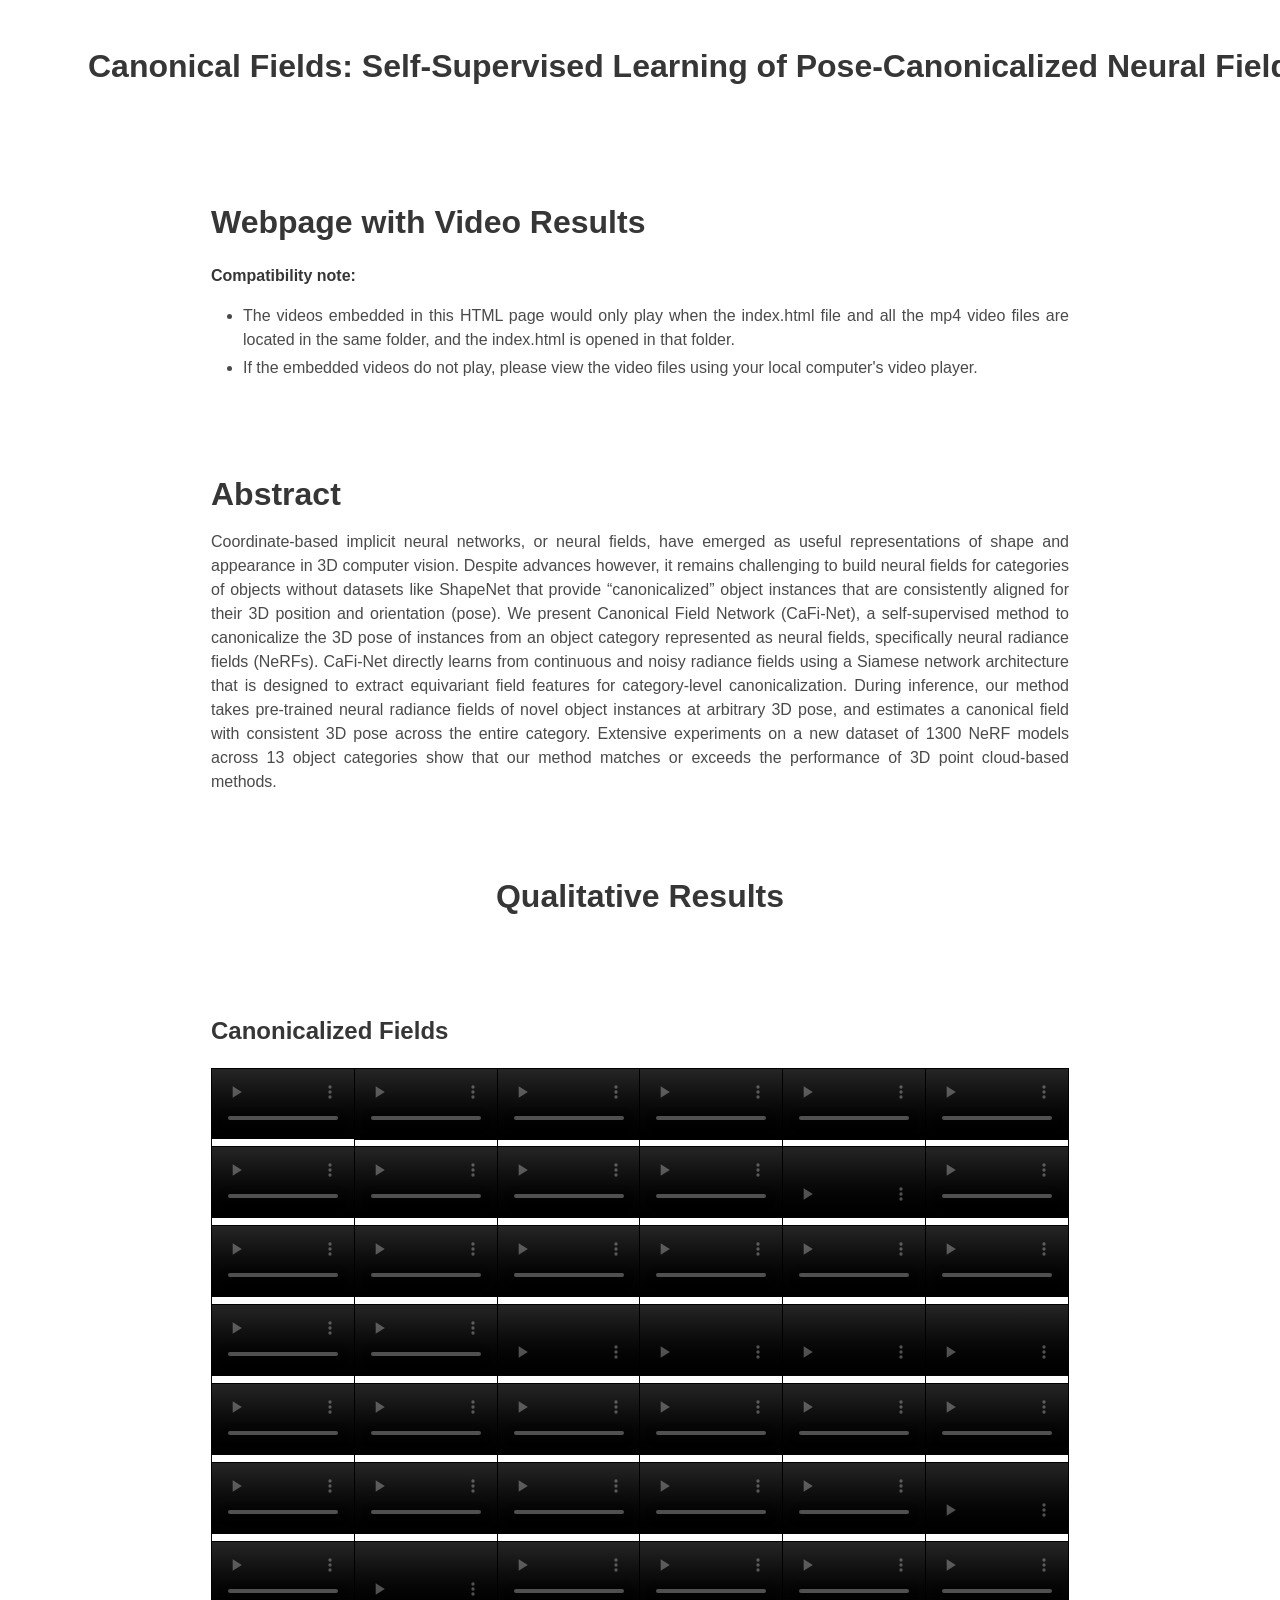
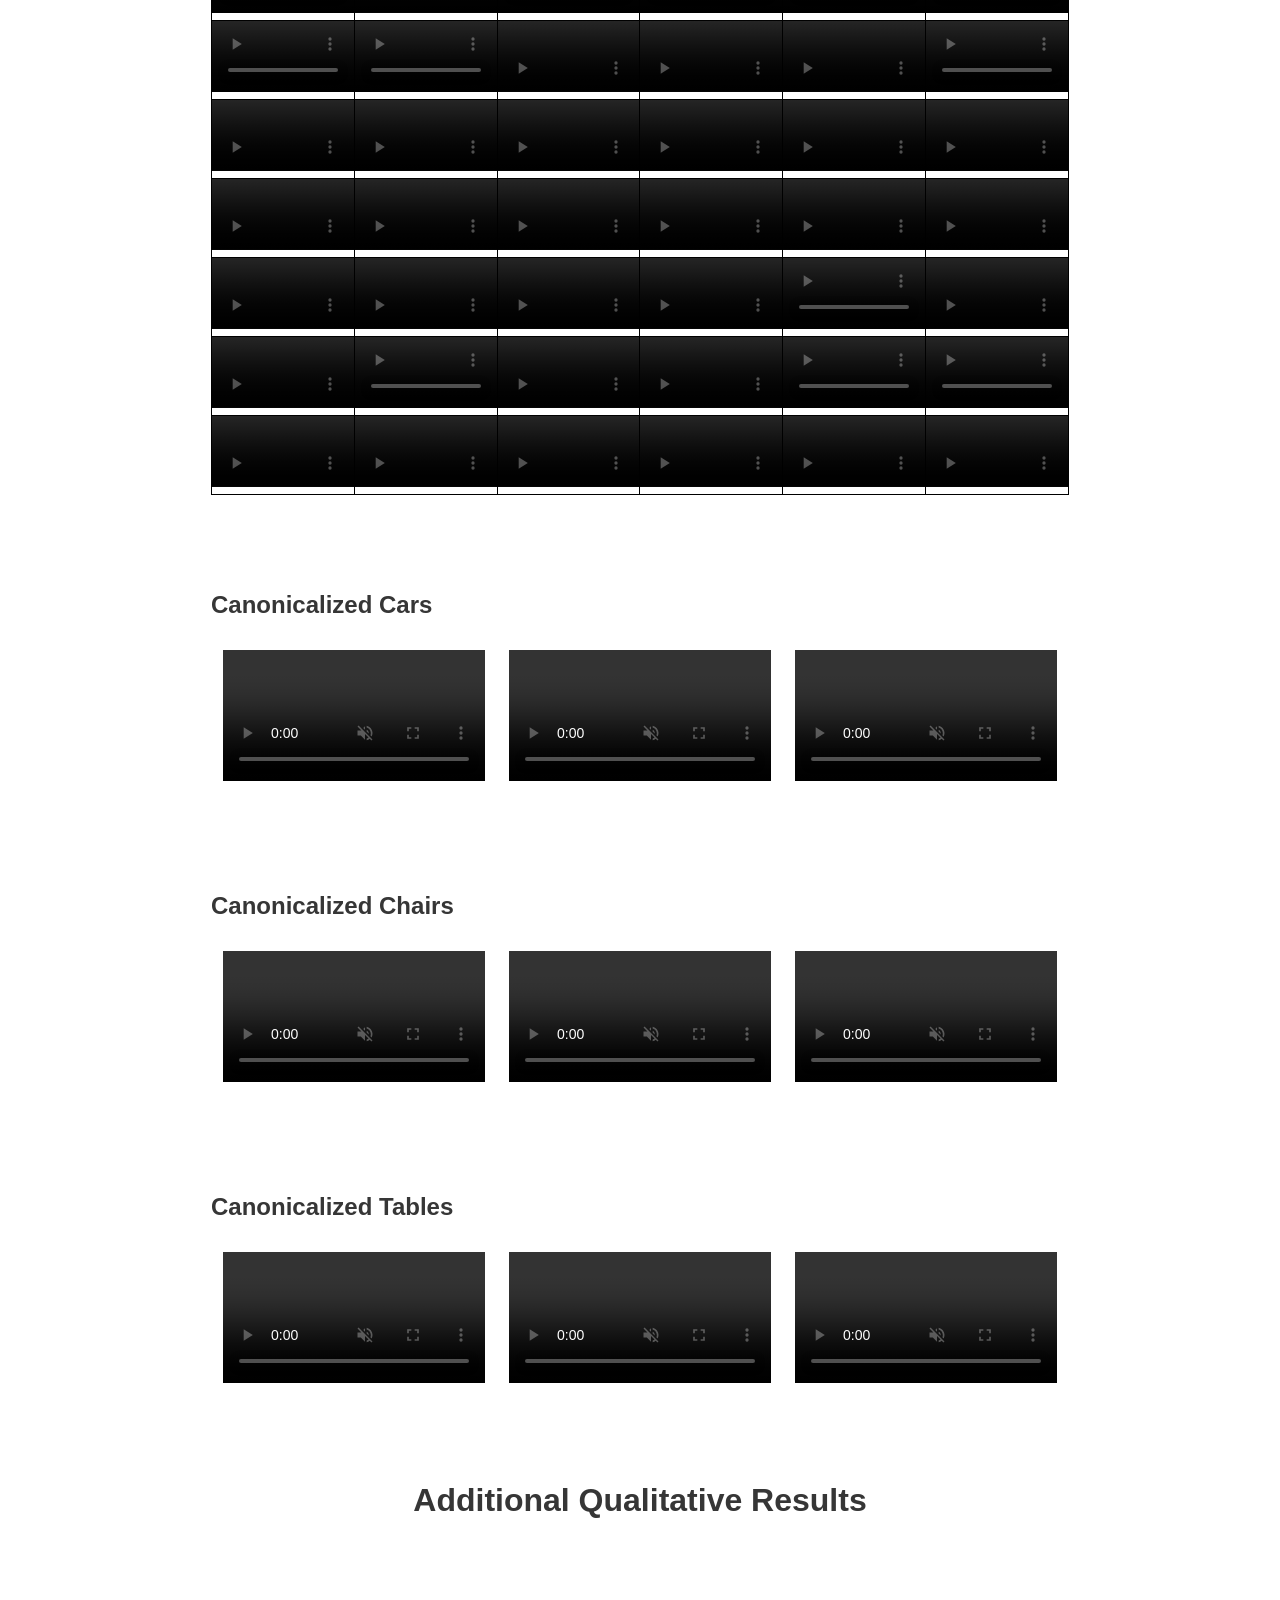
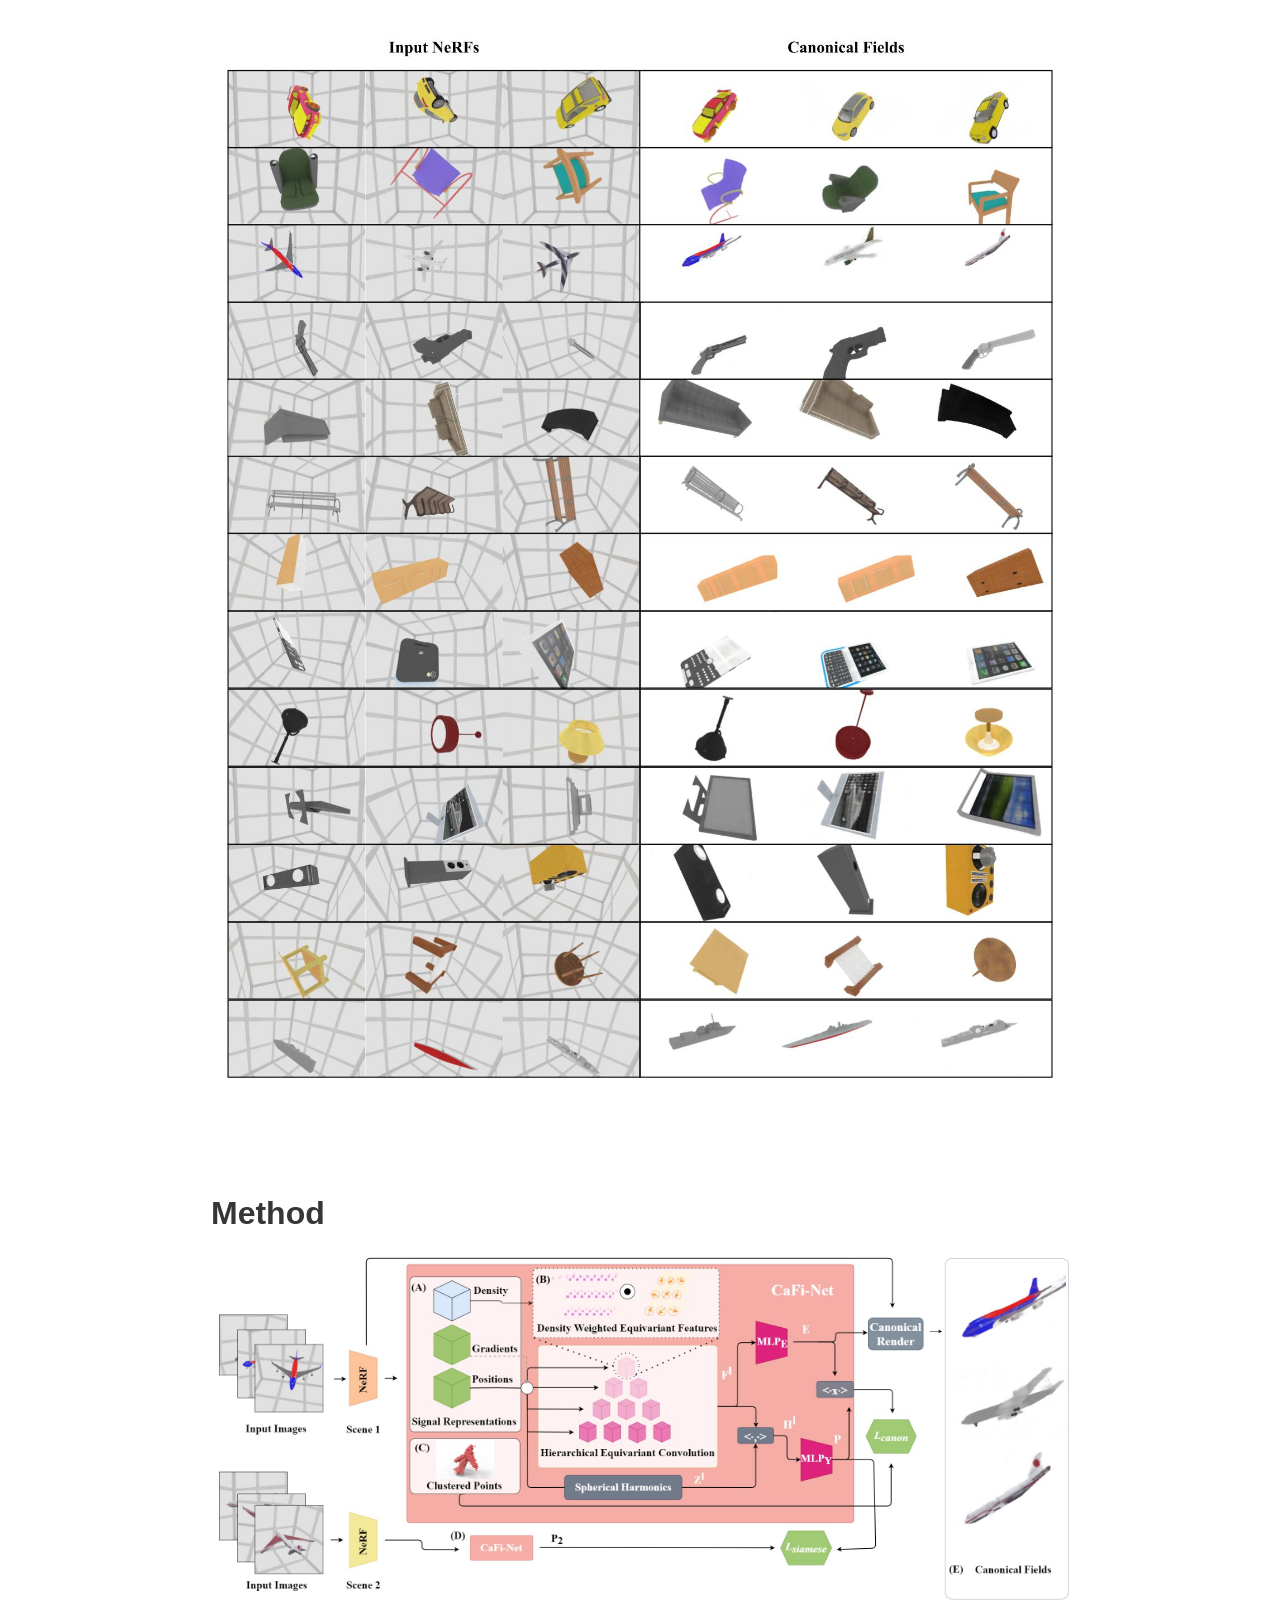
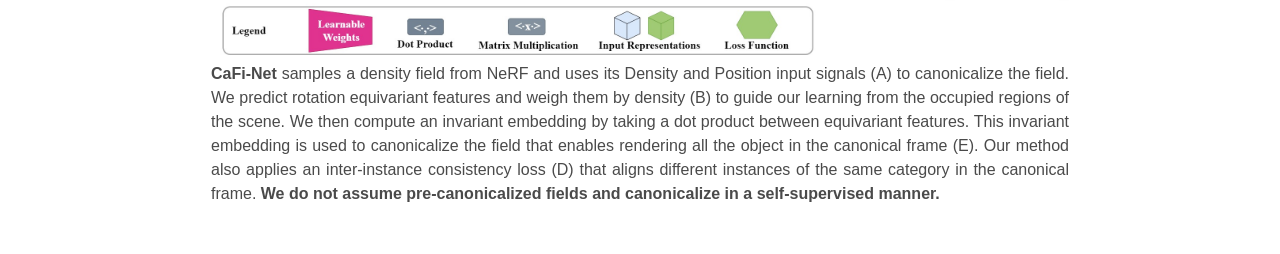
==== commit 98d66959: "Fixed pipeline figure call." ====
--- a/index.html
+++ b/index.html
@@ -1364,7 +1364,7 @@
         <div class="column is-three-quarters has-text-justified">
           <h2 class="title is-3">Method</h2>
           <!-- <p><strong>Compatibility note:</strong></p> -->
-          <img src="./CaFi-website-files/images/CaFi_3_annotation.png">
+          <img src="./CaFi-website-files/images/CaFi_3_annotation.jpg">
   
           <b>CaFi-Net</b> samples a density field from NeRF and uses its Density and Position input signals (A) to canonicalize the
           field. We predict rotation equivariant features and weigh them by density (B) to guide our learning from the occupied regions of the scene. We then compute an invariant embedding by taking a dot product between equivariant features. This invariant embedding is used to canonicalize the field that enables rendering all the object in the canonical frame (E). Our method also applies an inter-instance consistency loss (D) that aligns different instances of the same category in the canonical frame. <b>We do not assume pre-canonicalized fields and canonicalize in a self-supervised manner.</b>
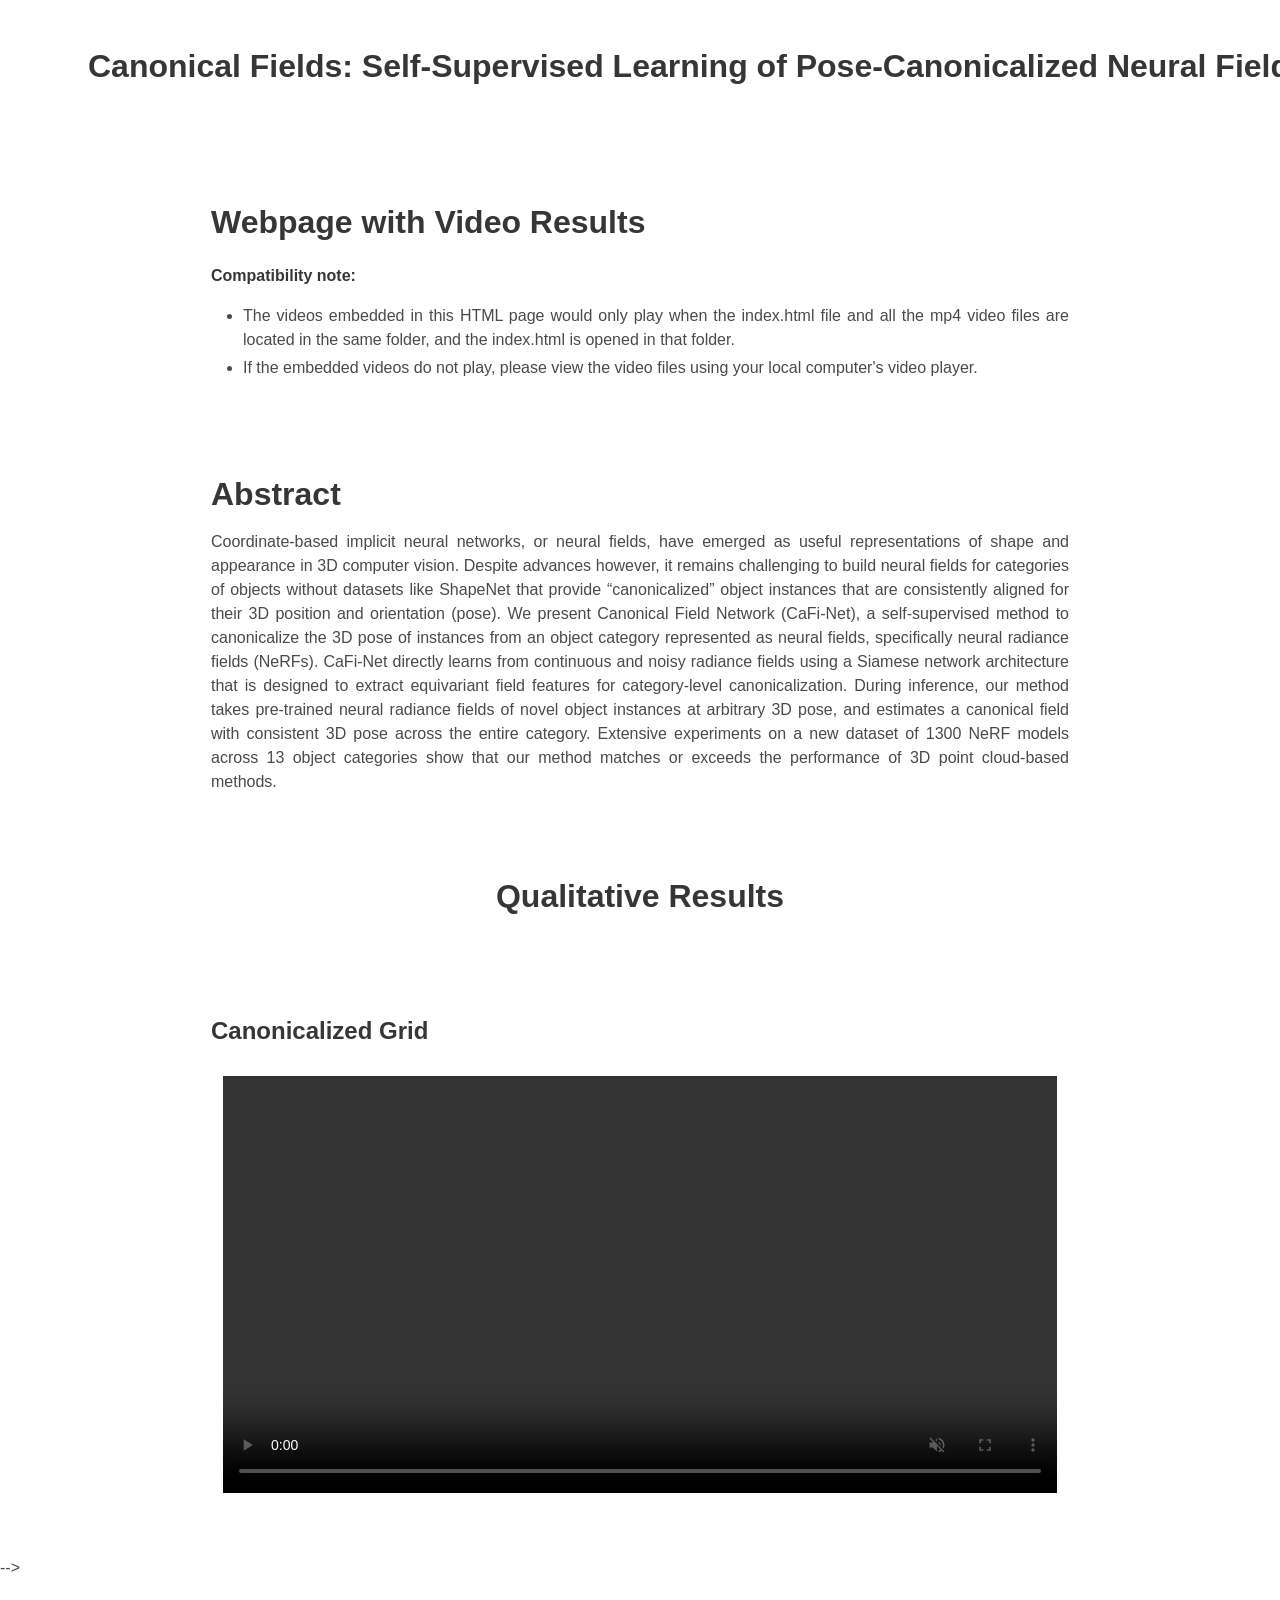
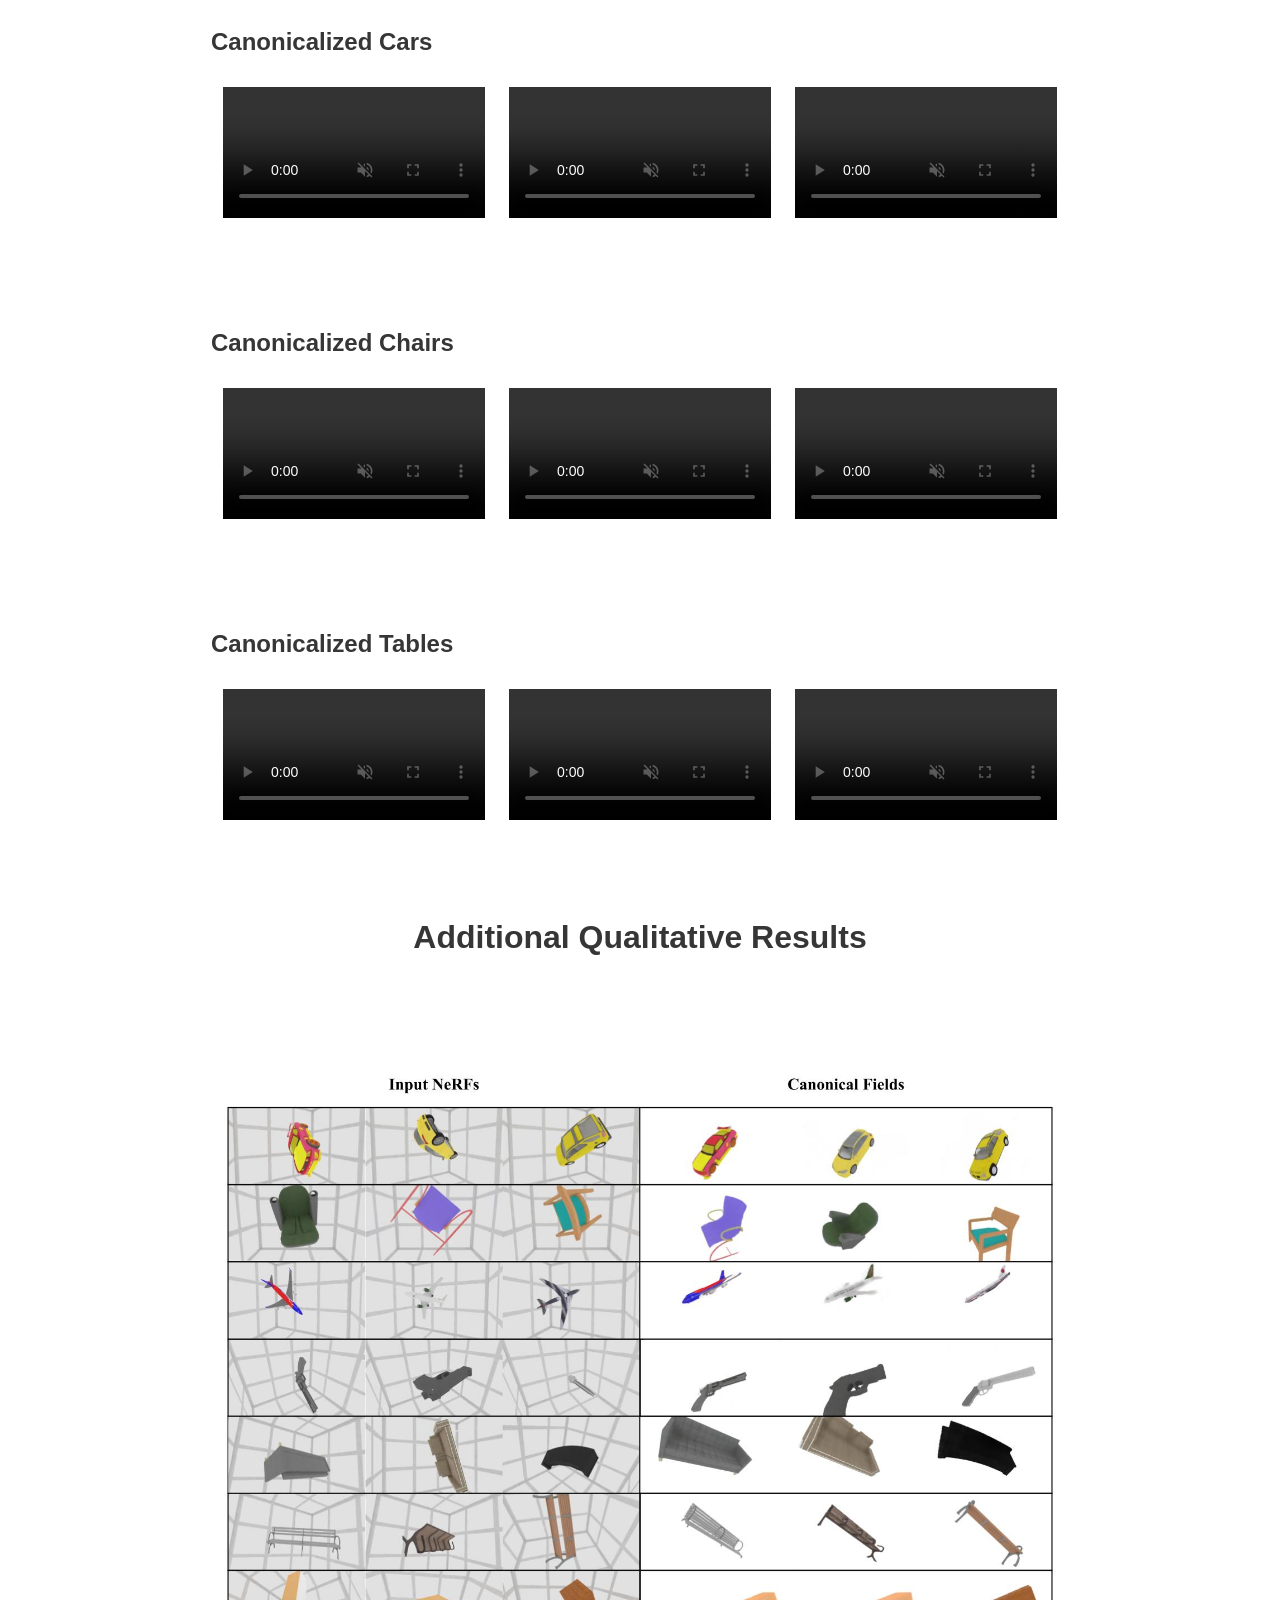
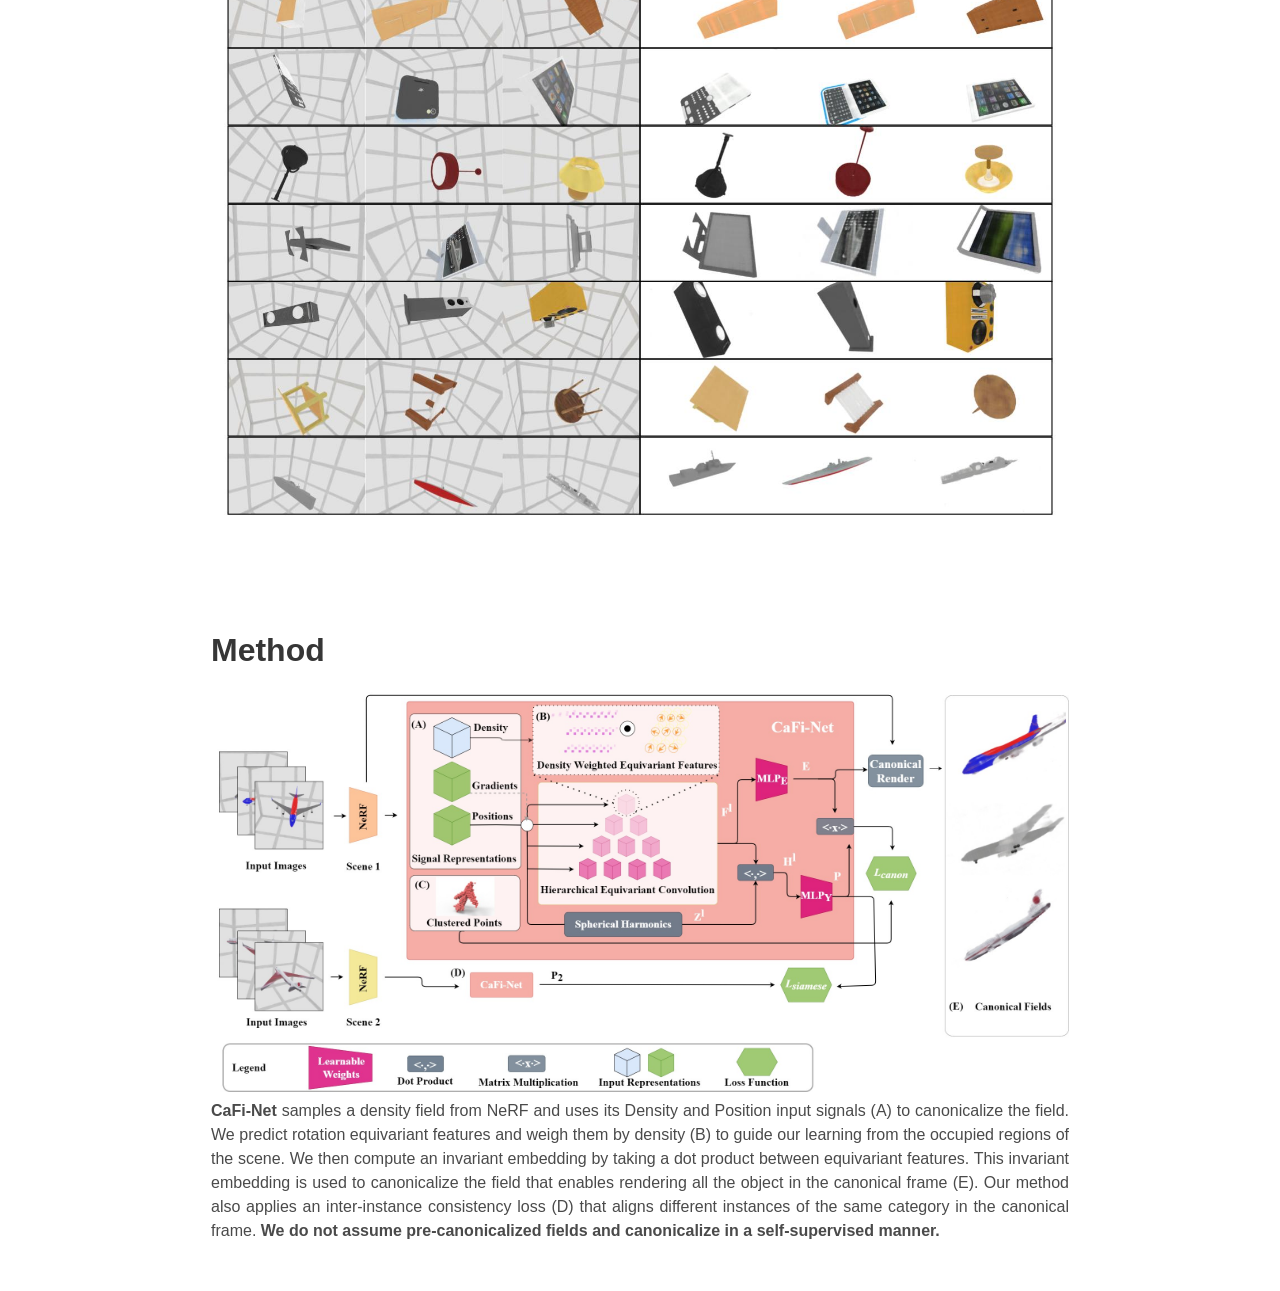
==== commit d0cf085e: "Combined all vids in grid into 1 vid." ====
--- a/index.html
+++ b/index.html
@@ -89,14 +89,15 @@
               </div>
               </div>
               </section>
+
     <section class="section" id="Video-Table">
       <div class="container">
         <div class="columns is-centered">
           <div class="column is-three-quarters content">
-            <h2 class="title is-4">Canonicalized Fields</h2>
+            <h2 class="title is-4">Canonicalized Grid</h2>
             <p>
             </p>
-            <table style="table-layout: fixed; border-collapse: collapse" border="0">
+            <table style="table-layout: fixed;" border="0">
               <tbody>
                 <!-- <tr>
                       <p><strong>Canonical Chairs</strong></p>
@@ -105,1056 +106,20 @@
                 <tr>
                   <!-- <h2 class="title is-4">Canonicalized Chairs</h2> -->
     
-                  <td halign="center" style="word-wrap: break-word; text-align: center; padding: 0 0; border: 1px solid #000000;" valign="top ">
+                  <td halign="center" style="word-wrap: break-word; text-align: center" valign="top ">
                     <!-- <p><strong></strong></p> -->
                     <!-- <p><strong>Canonicalized Chairs</strong></p> -->
     
                     <div id="stage" ; style="position:relative;overflow: hidden;">
-                      <video autoplay="autoplay" loop="" muted="muted" style="width:500px; transform:scale(1.0);margin-top: -0%; margin-bottom: -0%; 
-                                      margin-elft: -0%; margin-right: -0%; display:block" controls>
+                      <video autoplay="autoplay" loop="" muted="muted" style="width:1000px; transform:scale(1.0);margin-top: -0%; margin-bottom: -0%; 
+                                      margin-elft: -0%; margin-right: -0%" controls>
                         <source height="100%"
-                          src="CaFi-website-files/videos/input_vids/car/input_1.mov"
+                          src="CaFi-website-files/videos/canonical_grid.mov"
                           type="video/mp4" width="100%"><br>
                       </video>
                     </div>
                   </td>
-                  <td halign="center" style="word-wrap: break-word; text-align: center; padding: 0 0; border: 1px solid #000000;" valign="top ">
-                    <!-- <p><strong></strong></p> -->
-                    <!-- <p><strong>Canonicalized Chairs</strong></p> -->
-    
-                    <div id="stage" ; style="position:relative;overflow: hidden;">
-                      <video autoplay="autoplay" loop="" muted="muted" style="width:500px; transform:scale(1.0);margin-top: -0%; margin-bottom: -0%; 
-                                      margin-elft: -0%; margin-right: -0%" controls>
-                        <source height="100%"
-                          src="CaFi-website-files/videos/input_vids/car/input_2.mov"
-                          type="video/mp4" width="100%"><br>
-                      </video>
-                    </div>
-                  </td>
-                  <td halign="center" style="word-wrap: break-word; text-align: center; padding: 0 0; border: 1px solid #000000;" valign="top ">
-                    <!-- <p><strong></strong></p> -->
-                    <!-- <p><strong>Canonicalized Chairs</strong></p> -->
-    
-                    <div id="stage" ; style="position:relative;overflow: hidden;">
-                      <video autoplay="autoplay" loop="" muted="muted" style="width:500px; transform:scale(1.0);margin-top: -0%; margin-bottom: -0%; 
-                                      margin-elft: -0%; margin-right: -0%" controls>
-                        <source height="100%"
-                          src="CaFi-website-files/videos/input_vids/car/input_3.mov"
-                          type="video/mp4" width="100%"><br>
-                      </video>
-                    </div>
-                  </td>
-                  <td halign="center" style="word-wrap: break-word; text-align: center; padding: 0 0; border: 1px solid #000000;" valign="top ">
-                    <!-- <p><strong></strong></p> -->
-                    <!-- <p><strong>Canonicalized Chairs</strong></p> -->
-    
-                    <div id="stage" ; style="position:relative;overflow: hidden;">
-                      <video autoplay="autoplay" loop="" muted="muted" style="width:500px; transform:scale(1.0);margin-top: -0%; margin-bottom: -0%; 
-                                      margin-elft: -0%; margin-right: -0%" controls>
-                        <source height="100%"
-                          src="CaFi-website-files/videos/canonical_vids/car/canonical_1.mov"
-                          type="video/mp4" width="100%"><br>
-                      </video>
-                    </div>
-                  </td>
-                  <td halign="center" style="word-wrap: break-word; text-align: center; padding: 0 0; border: 1px solid #000000;" valign="top ">
-                    <!-- <p><strong>Denoising Process</strong></p> -->
-    
-                    <div id="stage" ; style="position:relative;overflow: hidden;">
-                      <video autoplay="autoplay" loop="" muted="muted" style="width:500px; transform:scale(1.0);margin-top: -0%; margin-bottom: -0%; 
-                      margin-elft: -0%; margin-right: -0%" controls>
-                        <source height="100%"
-                          src="CaFi-website-files/videos/canonical_vids/car/canonical_2.mov"
-                          type="video/mp4" width="100%"><br>
-                      </video>
-                    </div>
-                  </td>
-                  <td halign="center" style="word-wrap: break-word; text-align: center; padding: 0 0; border: 1px solid #000000;" valign="top ">
-                    <!-- <p><strong>Denoising Process</strong></p> -->
-		    <div id="stage" ; style="position:relative;overflow: hidden;">
-                      <video autoplay="autoplay" loop="" muted="muted" style="width:500px; transform:scale(1.0);margin-top: -0%; margin-bottom: -0%; 
-                                      margin-elft: -0%; margin-right: -0%; object-fit: cover" controls>
-                        <source height="100%"
-                          src="CaFi-website-files/videos/canonical_vids/car/canonical_3.mov"
-                          type="video/mp4" width="100%"><br>
-		      </video>
-                    </div>
-    
-                  </td>
                 </tr>
-
-                <tr>
-                  <!-- <h2 class="title is-4">Canonicalized Chairs</h2> -->
-    
-                  <td halign="center" style="word-wrap: break-word; text-align: center; padding: 0 0; border: 1px solid #000000;" valign="top ">
-                    <!-- <p><strong></strong></p> -->
-                    <!-- <p><strong>Canonicalized Chairs</strong></p> -->
-    
-                    <div id="stage" ; style="position:relative;overflow: hidden;">
-                      <video autoplay="autoplay" loop="" muted="muted" style="width:500px; transform:scale(1.0);margin-top: -0%; margin-bottom: -0%; 
-                                      margin-elft: -0%; margin-right: -0%; display:block" controls>
-                        <source height="100%"
-                          src="CaFi-website-files/videos/input_vids/chair/input_1.mov"
-                          type="video/mp4" width="100%"><br>
-                      </video>
-                    </div>
-                  </td>
-                  <td halign="center" style="word-wrap: break-word; text-align: center; padding: 0 0; border: 1px solid #000000;" valign="top ">
-                    <!-- <p><strong></strong></p> -->
-                    <!-- <p><strong>Canonicalized Chairs</strong></p> -->
-    
-                    <div id="stage" ; style="position:relative;overflow: hidden;">
-                      <video autoplay="autoplay" loop="" muted="muted" style="width:500px; transform:scale(1.0);margin-top: -0%; margin-bottom: -0%; 
-                                      margin-elft: -0%; margin-right: -0%" controls>
-                        <source height="100%"
-                          src="CaFi-website-files/videos/input_vids/chair/input_2.mov"
-                          type="video/mp4" width="100%"><br>
-                      </video>
-                    </div>
-                  </td>
-                  <td halign="center" style="word-wrap: break-word; text-align: center; padding: 0 0; border: 1px solid #000000;" valign="top ">
-                    <!-- <p><strong></strong></p> -->
-                    <!-- <p><strong>Canonicalized Chairs</strong></p> -->
-    
-                    <div id="stage" ; style="position:relative;overflow: hidden;">
-                      <video autoplay="autoplay" loop="" muted="muted" style="width:500px; transform:scale(1.0);margin-top: -0%; margin-bottom: -0%; 
-                                      margin-elft: -0%; margin-right: -0%" controls>
-                        <source height="100%"
-                          src="CaFi-website-files/videos/input_vids/chair/input_3.mov"
-                          type="video/mp4" width="100%"><br>
-                      </video>
-                    </div>
-                  </td>
-                  <td halign="center" style="word-wrap: break-word; text-align: center; padding: 0 0; border: 1px solid #000000;" valign="top ">
-                    <!-- <p><strong></strong></p> -->
-                    <!-- <p><strong>Canonicalized Chairs</strong></p> -->
-    
-                    <div id="stage" ; style="position:relative;overflow: hidden;">
-                      <video autoplay="autoplay" loop="" muted="muted" style="width:500px; transform:scale(1.0);margin-top: -0%; margin-bottom: -0%; 
-                                      margin-elft: -0%; margin-right: -0%" controls>
-                        <source height="100%"
-                          src="CaFi-website-files/videos/canonical_vids/chair/canonical_1.mov"
-                          type="video/mp4" width="100%"><br>
-                      </video>
-                    </div>
-                  </td>
-                  <td halign="center" style="word-wrap: break-word; text-align: center; padding: 0 0; border: 1px solid #000000;" valign="top ">
-                    <!-- <p><strong>Denoising Process</strong></p> -->
-    
-                    <div id="stage" ; style="position:relative;overflow: hidden;">
-                      <video autoplay="autoplay" loop="" muted="muted" style="width:500px; transform:scale(1.0);margin-top: -0%; margin-bottom: -0%; 
-                      margin-elft: -0%; margin-right: -0%" controls>
-                        <source height="100%"
-                          src="CaFi-website-files/videos/canonical_vids/chair/canonical_2.mov"
-                          type="video/mp4" width="100%"><br>
-                      </video>
-                    </div>
-                  </td>
-                  <td halign="center" style="word-wrap: break-word; text-align: center; padding: 0 0; border: 1px solid #000000;" valign="top ">
-                    <!-- <p><strong>Denoising Process</strong></p> -->
-                    <div id="stage" ; style="position:relative;overflow: hidden;">
-                      <video autoplay="autoplay" loop="" muted="muted" style="width:500px; transform:scale(1.0);margin-top: -0%; margin-bottom: -0%; 
-                                      margin-elft: -0%; margin-right: -0%" controls>
-                        <source height="100%"
-                          src="CaFi-website-files/videos/canonical_vids/chair/canonical_3.mov"
-                          type="video/mp4" width="100%"><br>
-                      </video>
-                    </div>
-    
-                  </td>
-                </tr>
-
-                <tr>
-                  <!-- <h2 class="title is-4">Canonicalized Chairs</h2> -->
-    
-                  <td halign="center" style="word-wrap: break-word; text-align: center; padding: 0 0; border: 1px solid #000000;" valign="top ">
-                    <!-- <p><strong></strong></p> -->
-                    <!-- <p><strong>Canonicalized Chairs</strong></p> -->
-    
-                    <div id="stage" ; style="position:relative;overflow: hidden;">
-                      <video autoplay="autoplay" loop="" muted="muted" style="width:500px; transform:scale(1.0);margin-top: -0%; margin-bottom: -0%; 
-                                      margin-elft: -0%; margin-right: -0%; display:block" controls>
-                        <source height="100%"
-                          src="CaFi-website-files/videos/input_vids/plane/input_1.mov"
-                          type="video/mp4" width="100%"><br>
-                      </video>
-                    </div>
-                  </td>
-                  <td halign="center" style="word-wrap: break-word; text-align: center; padding: 0 0; border: 1px solid #000000;" valign="top ">
-                    <!-- <p><strong></strong></p> -->
-                    <!-- <p><strong>Canonicalized Chairs</strong></p> -->
-    
-                    <div id="stage" ; style="position:relative;overflow: hidden;">
-                      <video autoplay="autoplay" loop="" muted="muted" style="width:500px; transform:scale(1.0);margin-top: -0%; margin-bottom: -0%; 
-                                      margin-elft: -0%; margin-right: -0%" controls>
-                        <source height="100%"
-                          src="CaFi-website-files/videos/input_vids/plane/input_2.mov"
-                          type="video/mp4" width="100%"><br>
-                      </video>
-                    </div>
-                  </td>
-                  <td halign="center" style="word-wrap: break-word; text-align: center; padding: 0 0; border: 1px solid #000000;" valign="top ">
-                    <!-- <p><strong></strong></p> -->
-                    <!-- <p><strong>Canonicalized Chairs</strong></p> -->
-    
-                    <div id="stage" ; style="position:relative;overflow: hidden;">
-                      <video autoplay="autoplay" loop="" muted="muted" style="width:500px; transform:scale(1.0);margin-top: -0%; margin-bottom: -0%; 
-                                      margin-elft: -0%; margin-right: -0%" controls>
-                        <source height="100%"
-                          src="CaFi-website-files/videos/input_vids/plane/input_3.mov"
-                          type="video/mp4" width="100%"><br>
-                      </video>
-                    </div>
-                  </td>
-                  <td halign="center" style="word-wrap: break-word; text-align: center; padding: 0 0; border: 1px solid #000000;" valign="top ">
-                    <!-- <p><strong></strong></p> -->
-                    <!-- <p><strong>Canonicalized Chairs</strong></p> -->
-    
-                    <div id="stage" ; style="position:relative;overflow: hidden;">
-                      <video autoplay="autoplay" loop="" muted="muted" style="width:500px; transform:scale(1.0);margin-top: -0%; margin-bottom: -0%; 
-                                      margin-elft: -0%; margin-right: -0%" controls>
-                        <source height="100%"
-                          src="CaFi-website-files/videos/canonical_vids/plane/canonical_1.mov"
-                          type="video/mp4" width="100%"><br>
-                      </video>
-                    </div>
-                  </td>
-                  <td halign="center" style="word-wrap: break-word; text-align: center; padding: 0 0; border: 1px solid #000000;" valign="top ">
-                    <!-- <p><strong>Denoising Process</strong></p> -->
-    
-                    <div id="stage" ; style="position:relative;overflow: hidden;">
-                      <video autoplay="autoplay" loop="" muted="muted" style="width:500px; transform:scale(1.0);margin-top: -0%; margin-bottom: -0%; 
-                      margin-elft: -0%; margin-right: -0%" controls>
-                        <source height="100%"
-                          src="CaFi-website-files/videos/canonical_vids/plane/canonical_2.mov"
-                          type="video/mp4" width="100%"><br>
-                      </video>
-                    </div>
-                  </td>
-                  <td halign="center" style="word-wrap: break-word; text-align: center; padding: 0 0; border: 1px solid #000000;" valign="top ">
-                    <!-- <p><strong>Denoising Process</strong></p> -->
-                    <div id="stage" ; style="position:relative;overflow: hidden;">
-                      <video autoplay="autoplay" loop="" muted="muted" style="width:500px; transform:scale(1.0);margin-top: -0%; margin-bottom: -0%; 
-                                      margin-elft: -0%; margin-right: -0%" controls>
-                        <source height="100%"
-                          src="CaFi-website-files/videos/canonical_vids/plane/canonical_3.mov"
-                          type="video/mp4" width="100%"><br>
-                      </video>
-                    </div>
-    
-                  </td>
-                </tr>
-
-                <tr>
-                  <!-- <h2 class="title is-4">Canonicalized Chairs</h2> -->
-    
-                  <td halign="center" style="word-wrap: break-word; text-align: center; padding: 0 0; border: 1px solid #000000;" valign="top ">
-                    <!-- <p><strong></strong></p> -->
-                    <!-- <p><strong>Canonicalized Chairs</strong></p> -->
-    
-                    <div id="stage" ; style="position:relative;overflow: hidden;">
-                      <video autoplay="autoplay" loop="" muted="muted" style="width:500px; transform:scale(1.0);margin-top: -0%; margin-bottom: -0%; 
-                                      margin-elft: -0%; margin-right: -0%; display:block" controls>
-                        <source height="100%"
-                          src="CaFi-website-files/videos/input_vids/firearm/input_1.mov"
-                          type="video/mp4" width="100%"><br>
-                      </video>
-                    </div>
-                  </td>
-                  <td halign="center" style="word-wrap: break-word; text-align: center; padding: 0 0; border: 1px solid #000000;" valign="top ">
-                    <!-- <p><strong></strong></p> -->
-                    <!-- <p><strong>Canonicalized Chairs</strong></p> -->
-    
-                    <div id="stage" ; style="position:relative;overflow: hidden;">
-                      <video autoplay="autoplay" loop="" muted="muted" style="width:500px; transform:scale(1.0);margin-top: -0%; margin-bottom: -0%; 
-                                      margin-elft: -0%; margin-right: -0%" controls>
-                        <source height="100%"
-                          src="CaFi-website-files/videos/input_vids/firearm/input_2.mov"
-                          type="video/mp4" width="100%"><br>
-                      </video>
-                    </div>
-                  </td>
-                  <td halign="center" style="word-wrap: break-word; text-align: center; padding: 0 0; border: 1px solid #000000;" valign="top ">
-                    <!-- <p><strong></strong></p> -->
-                    <!-- <p><strong>Canonicalized Chairs</strong></p> -->
-    
-                    <div id="stage" ; style="position:relative;overflow: hidden;">
-                      <video autoplay="autoplay" loop="" muted="muted" style="width:500px; transform:scale(1.0);margin-top: -0%; margin-bottom: -0%; 
-                                      margin-elft: -0%; margin-right: -0%" controls>
-                        <source height="100%"
-                          src="CaFi-website-files/videos/input_vids/firearm/input_3.mov"
-                          type="video/mp4" width="100%"><br>
-                      </video>
-                    </div>
-                  </td>
-                  <td halign="center" style="word-wrap: break-word; text-align: center; padding: 0 0; border: 1px solid #000000;" valign="top ">
-                    <!-- <p><strong></strong></p> -->
-                    <!-- <p><strong>Canonicalized Chairs</strong></p> -->
-    
-                    <div id="stage" ; style="position:relative;overflow: hidden;">
-                      <video autoplay="autoplay" loop="" muted="muted" style="width:500px; transform:scale(1.0);margin-top: -0%; margin-bottom: -0%; 
-                                      margin-elft: -0%; margin-right: -0%" controls>
-                        <source height="100%"
-                          src="CaFi-website-files/videos/canonical_vids/firearm/canonical_1.mov"
-                          type="video/mp4" width="100%"><br>
-                      </video>
-                    </div>
-                  </td>
-                  <td halign="center" style="word-wrap: break-word; text-align: center; padding: 0 0; border: 1px solid #000000;" valign="top ">
-                    <!-- <p><strong>Denoising Process</strong></p> -->
-    
-                    <div id="stage" ; style="position:relative;overflow: hidden;">
-                      <video autoplay="autoplay" loop="" muted="muted" style="width:500px; transform:scale(1.0);margin-top: -0%; margin-bottom: -0%; 
-                      margin-elft: -0%; margin-right: -0%" controls>
-                        <source height="100%"
-                          src="CaFi-website-files/videos/canonical_vids/firearm/canonical_2.mov"
-                          type="video/mp4" width="100%"><br>
-                      </video>
-                    </div>
-                  </td>
-                  <td halign="center" style="word-wrap: break-word; text-align: center; padding: 0 0; border: 1px solid #000000;" valign="top ">
-                    <!-- <p><strong>Denoising Process</strong></p> -->
-                    <div id="stage" ; style="position:relative;overflow: hidden;">
-                      <video autoplay="autoplay" loop="" muted="muted" style="width:500px; transform:scale(1.0);margin-top: -0%; margin-bottom: -0%; 
-                                      margin-elft: -0%; margin-right: -0%" controls>
-                        <source height="100%"
-                          src="CaFi-website-files/videos/canonical_vids/firearm/canonical_3.mov"
-                          type="video/mp4" width="100%"><br>
-                      </video>
-                    </div>
-    
-                  </td>
-                </tr>
-
-                <tr>
-                  <!-- <h2 class="title is-4">Canonicalized Chairs</h2> -->
-    
-                  <td halign="center" style="word-wrap: break-word; text-align: center; padding: 0 0; border: 1px solid #000000;" valign="top ">
-                    <!-- <p><strong></strong></p> -->
-                    <!-- <p><strong>Canonicalized Chairs</strong></p> -->
-    
-                    <div id="stage" ; style="position:relative;overflow: hidden;">
-                      <video autoplay="autoplay" loop="" muted="muted" style="width:500px; transform:scale(1.0);margin-top: -0%; margin-bottom: -0%; 
-                                      margin-elft: -0%; margin-right: -0%; display:block" controls>
-                        <source height="100%"
-                          src="CaFi-website-files/videos/input_vids/couch/input_1.mov"
-                          type="video/mp4" width="100%"><br>
-                      </video>
-                    </div>
-                  </td>
-                  <td halign="center" style="word-wrap: break-word; text-align: center; padding: 0 0; border: 1px solid #000000;" valign="top ">
-                    <!-- <p><strong></strong></p> -->
-                    <!-- <p><strong>Canonicalized Chairs</strong></p> -->
-    
-                    <div id="stage" ; style="position:relative;overflow: hidden;">
-                      <video autoplay="autoplay" loop="" muted="muted" style="width:500px; transform:scale(1.0);margin-top: -0%; margin-bottom: -0%; 
-                                      margin-elft: -0%; margin-right: -0%" controls>
-                        <source height="100%"
-                          src="CaFi-website-files/videos/input_vids/couch/input_2.mov"
-                          type="video/mp4" width="100%"><br>
-                      </video>
-                    </div>
-                  </td>
-                  <td halign="center" style="word-wrap: break-word; text-align: center; padding: 0 0; border: 1px solid #000000;" valign="top ">
-                    <!-- <p><strong></strong></p> -->
-                    <!-- <p><strong>Canonicalized Chairs</strong></p> -->
-    
-                    <div id="stage" ; style="position:relative;overflow: hidden;">
-                      <video autoplay="autoplay" loop="" muted="muted" style="width:500px; transform:scale(1.0);margin-top: -0%; margin-bottom: -0%; 
-                                      margin-elft: -0%; margin-right: -0%" controls>
-                        <source height="100%"
-                          src="CaFi-website-files/videos/input_vids/couch/input_3.mov"
-                          type="video/mp4" width="100%"><br>
-                      </video>
-                    </div>
-                  </td>
-                  <td halign="center" style="word-wrap: break-word; text-align: center; padding: 0 0; border: 1px solid #000000;" valign="top ">
-                    <!-- <p><strong></strong></p> -->
-                    <!-- <p><strong>Canonicalized Chairs</strong></p> -->
-    
-                    <div id="stage" ; style="position:relative;overflow: hidden;">
-                      <video autoplay="autoplay" loop="" muted="muted" style="width:500px; transform:scale(1.0);margin-top: -0%; margin-bottom: -0%; 
-                                      margin-elft: -0%; margin-right: -0%" controls>
-                        <source height="100%"
-                          src="CaFi-website-files/videos/canonical_vids/couch/canonical_1.mov"
-                          type="video/mp4" width="100%"><br>
-                      </video>
-                    </div>
-                  </td>
-                  <td halign="center" style="word-wrap: break-word; text-align: center; padding: 0 0; border: 1px solid #000000;" valign="top ">
-                    <!-- <p><strong>Denoising Process</strong></p> -->
-    
-                    <div id="stage" ; style="position:relative;overflow: hidden;">
-                      <video autoplay="autoplay" loop="" muted="muted" style="width:500px; transform:scale(1.0);margin-top: -0%; margin-bottom: -0%; 
-                      margin-elft: -0%; margin-right: -0%" controls>
-                        <source height="100%"
-                          src="CaFi-website-files/videos/canonical_vids/couch/canonical_2.mov"
-                          type="video/mp4" width="100%"><br>
-                      </video>
-                    </div>
-                  </td>
-                  <td halign="center" style="word-wrap: break-word; text-align: center; padding: 0 0; border: 1px solid #000000;" valign="top ">
-                    <!-- <p><strong>Denoising Process</strong></p> -->
-                    <div id="stage" ; style="position:relative;overflow: hidden;">
-                      <video autoplay="autoplay" loop="" muted="muted" style="width:500px; transform:scale(1.0);margin-top: -0%; margin-bottom: -0%; 
-                                      margin-elft: -0%; margin-right: -0%" controls>
-                        <source height="100%"
-                          src="CaFi-website-files/videos/canonical_vids/couch/canonical_3.mov"
-                          type="video/mp4" width="100%"><br>
-                      </video>
-                    </div>
-    
-                  </td>
-                </tr>
-
-                <tr>
-                  <!-- <h2 class="title is-4">Canonicalized Chairs</h2> -->
-    
-                  <td halign="center" style="word-wrap: break-word; text-align: center; padding: 0 0; border: 1px solid #000000;" valign="top ">
-                    <!-- <p><strong></strong></p> -->
-                    <!-- <p><strong>Canonicalized Chairs</strong></p> -->
-    
-                    <div id="stage" ; style="position:relative;overflow: hidden;">
-                      <video autoplay="autoplay" loop="" muted="muted" style="width:500px; transform:scale(1.0);margin-top: -0%; margin-bottom: -0%; 
-                                      margin-elft: -0%; margin-right: -0%; display:block" controls>
-                        <source height="100%"
-                          src="CaFi-website-files/videos/input_vids/bench/input_1.mov"
-                          type="video/mp4" width="100%"><br>
-                      </video>
-                    </div>
-                  </td>
-                  <td halign="center" style="word-wrap: break-word; text-align: center; padding: 0 0; border: 1px solid #000000;" valign="top ">
-                    <!-- <p><strong></strong></p> -->
-                    <!-- <p><strong>Canonicalized Chairs</strong></p> -->
-    
-                    <div id="stage" ; style="position:relative;overflow: hidden;">
-                      <video autoplay="autoplay" loop="" muted="muted" style="width:500px; transform:scale(1.0);margin-top: -0%; margin-bottom: -0%; 
-                                      margin-elft: -0%; margin-right: -0%" controls>
-                        <source height="100%"
-                          src="CaFi-website-files/videos/input_vids/bench/input_2.mov"
-                          type="video/mp4" width="100%"><br>
-                      </video>
-                    </div>
-                  </td>
-                  <td halign="center" style="word-wrap: break-word; text-align: center; padding: 0 0; border: 1px solid #000000;" valign="top ">
-                    <!-- <p><strong></strong></p> -->
-                    <!-- <p><strong>Canonicalized Chairs</strong></p> -->
-    
-                    <div id="stage" ; style="position:relative;overflow: hidden;">
-                      <video autoplay="autoplay" loop="" muted="muted" style="width:500px; transform:scale(1.0);margin-top: -0%; margin-bottom: -0%; 
-                                      margin-elft: -0%; margin-right: -0%" controls>
-                        <source height="100%"
-                          src="CaFi-website-files/videos/input_vids/bench/input_3.mov"
-                          type="video/mp4" width="100%"><br>
-                      </video>
-                    </div>
-                  </td>
-                  <td halign="center" style="word-wrap: break-word; text-align: center; padding: 0 0; border: 1px solid #000000;" valign="top ">
-                    <!-- <p><strong></strong></p> -->
-                    <!-- <p><strong>Canonicalized Chairs</strong></p> -->
-    
-                    <div id="stage" ; style="position:relative;overflow: hidden;">
-                      <video autoplay="autoplay" loop="" muted="muted" style="width:500px; transform:scale(1.0);margin-top: -0%; margin-bottom: -0%; 
-                                      margin-elft: -0%; margin-right: -0%" controls>
-                        <source height="100%"
-                          src="CaFi-website-files/videos/canonical_vids/bench/canonical_1.mov"
-                          type="video/mp4" width="100%"><br>
-                      </video>
-                    </div>
-                  </td>
-                  <td halign="center" style="word-wrap: break-word; text-align: center; padding: 0 0; border: 1px solid #000000;" valign="top ">
-                    <!-- <p><strong>Denoising Process</strong></p> -->
-    
-                    <div id="stage" ; style="position:relative;overflow: hidden;">
-                      <video autoplay="autoplay" loop="" muted="muted" style="width:500px; transform:scale(1.0);margin-top: -0%; margin-bottom: -0%; 
-                      margin-elft: -0%; margin-right: -0%" controls>
-                        <source height="100%"
-                          src="CaFi-website-files/videos/canonical_vids/bench/canonical_2.mov"
-                          type="video/mp4" width="100%"><br>
-                      </video>
-                    </div>
-                  </td>
-                  <td halign="center" style="word-wrap: break-word; text-align: center; padding: 0 0; border: 1px solid #000000;" valign="top ">
-                    <!-- <p><strong>Denoising Process</strong></p> -->
-                    <div id="stage" ; style="position:relative;overflow: hidden;">
-                      <video autoplay="autoplay" loop="" muted="muted" style="width:500px; transform:scale(1.0);margin-top: -0%; margin-bottom: -0%; 
-                                      margin-elft: -0%; margin-right: -0%" controls>
-                        <source height="100%"
-                          src="CaFi-website-files/videos/canonical_vids/bench/canonical_3.mov"
-                          type="video/mp4" width="100%"><br>
-                      </video>
-                    </div>
-    
-                  </td>
-                </tr>
-
-                <tr>
-                  <!-- <h2 class="title is-4">Canonicalized Chairs</h2> -->
-    
-                  <td halign="center" style="word-wrap: break-word; text-align: center; padding: 0 0; border: 1px solid #000000;" valign="top ">
-                    <!-- <p><strong></strong></p> -->
-                    <!-- <p><strong>Canonicalized Chairs</strong></p> -->
-    
-                    <div id="stage" ; style="position:relative;overflow: hidden;">
-                      <video autoplay="autoplay" loop="" muted="muted" style="width:500px; transform:scale(1.0);margin-top: -0%; margin-bottom: -0%; 
-                                      margin-elft: -0%; margin-right: -0%; display:block" controls>
-                        <source height="100%"
-                          src="CaFi-website-files/videos/input_vids/cabinet/input_1.mov"
-                          type="video/mp4" width="100%"><br>
-                      </video>
-                    </div>
-                  </td>
-                  <td halign="center" style="word-wrap: break-word; text-align: center; padding: 0 0; border: 1px solid #000000;" valign="top ">
-                    <!-- <p><strong></strong></p> -->
-                    <!-- <p><strong>Canonicalized Chairs</strong></p> -->
-    
-                    <div id="stage" ; style="position:relative;overflow: hidden;">
-                      <video autoplay="autoplay" loop="" muted="muted" style="width:500px; transform:scale(1.0);margin-top: -0%; margin-bottom: -0%; 
-                                      margin-elft: -0%; margin-right: -0%" controls>
-                        <source height="100%"
-                          src="CaFi-website-files/videos/input_vids/cabinet/input_2.mov"
-                          type="video/mp4" width="100%"><br>
-                      </video>
-                    </div>
-                  </td>
-                  <td halign="center" style="word-wrap: break-word; text-align: center; padding: 0 0; border: 1px solid #000000;" valign="top ">
-                    <!-- <p><strong></strong></p> -->
-                    <!-- <p><strong>Canonicalized Chairs</strong></p> -->
-    
-                    <div id="stage" ; style="position:relative;overflow: hidden;">
-                      <video autoplay="autoplay" loop="" muted="muted" style="width:500px; transform:scale(1.0);margin-top: -0%; margin-bottom: -0%; 
-                                      margin-elft: -0%; margin-right: -0%" controls>
-                        <source height="100%"
-                          src="CaFi-website-files/videos/input_vids/cabinet/input_3.mov"
-                          type="video/mp4" width="100%"><br>
-                      </video>
-                    </div>
-                  </td>
-                  <td halign="center" style="word-wrap: break-word; text-align: center; padding: 0 0; border: 1px solid #000000;" valign="top ">
-                    <!-- <p><strong></strong></p> -->
-                    <!-- <p><strong>Canonicalized Chairs</strong></p> -->
-    
-                    <div id="stage" ; style="position:relative;overflow: hidden;">
-                      <video autoplay="autoplay" loop="" muted="muted" style="width:500px; transform:scale(1.0);margin-top: -0%; margin-bottom: -0%; 
-                                      margin-elft: -0%; margin-right: -0%" controls>
-                        <source height="100%"
-                          src="CaFi-website-files/videos/canonical_vids/cabinet/canonical_1.mov"
-                          type="video/mp4" width="100%"><br>
-                      </video>
-                    </div>
-                  </td>
-                  <td halign="center" style="word-wrap: break-word; text-align: center; padding: 0 0; border: 1px solid #000000;" valign="top ">
-                    <!-- <p><strong>Denoising Process</strong></p> -->
-    
-                    <div id="stage" ; style="position:relative;overflow: hidden;">
-                      <video autoplay="autoplay" loop="" muted="muted" style="width:500px; transform:scale(1.0);margin-top: -0%; margin-bottom: -0%; 
-                      margin-elft: -0%; margin-right: -0%" controls>
-                        <source height="100%"
-                          src="CaFi-website-files/videos/canonical_vids/cabinet/canonical_2.mov"
-                          type="video/mp4" width="100%"><br>
-                      </video>
-                    </div>
-                  </td>
-                  <td halign="center" style="word-wrap: break-word; text-align: center; padding: 0 0; border: 1px solid #000000;" valign="top ">
-                    <!-- <p><strong>Denoising Process</strong></p> -->
-                    <div id="stage" ; style="position:relative;overflow: hidden;">
-                      <video autoplay="autoplay" loop="" muted="muted" style="width:500px; transform:scale(1.0);margin-top: -0%; margin-bottom: -0%; 
-                                      margin-elft: -0%; margin-right: -0%" controls>
-                        <source height="100%"
-                          src="CaFi-website-files/videos/canonical_vids/cabinet/canonical_3.mov"
-                          type="video/mp4" width="100%"><br>
-                      </video>
-                    </div>
-    
-                  </td>
-                </tr>
-
-                <tr>
-                  <!-- <h2 class="title is-4">Canonicalized Chairs</h2> -->
-    
-                  <td halign="center" style="word-wrap: break-word; text-align: center; padding: 0 0; border: 1px solid #000000;" valign="top ">
-                    <!-- <p><strong></strong></p> -->
-                    <!-- <p><strong>Canonicalized Chairs</strong></p> -->
-    
-                    <div id="stage" ; style="position:relative;overflow: hidden;">
-                      <video autoplay="autoplay" loop="" muted="muted" style="width:500px; transform:scale(1.0);margin-top: -0%; margin-bottom: -0%; 
-                                      margin-elft: -0%; margin-right: -0%; display:block" controls>
-                        <source height="100%"
-                          src="CaFi-website-files/videos/input_vids/cellphone/input_1.mov"
-                          type="video/mp4" width="100%"><br>
-                      </video>
-                    </div>
-                  </td>
-                  <td halign="center" style="word-wrap: break-word; text-align: center; padding: 0 0; border: 1px solid #000000;" valign="top ">
-                    <!-- <p><strong></strong></p> -->
-                    <!-- <p><strong>Canonicalized Chairs</strong></p> -->
-    
-                    <div id="stage" ; style="position:relative;overflow: hidden;">
-                      <video autoplay="autoplay" loop="" muted="muted" style="width:500px; transform:scale(1.0);margin-top: -0%; margin-bottom: -0%; 
-                                      margin-elft: -0%; margin-right: -0%" controls>
-                        <source height="100%"
-                          src="CaFi-website-files/videos/input_vids/cellphone/input_2.mov"
-                          type="video/mp4" width="100%"><br>
-                      </video>
-                    </div>
-                  </td>
-                  <td halign="center" style="word-wrap: break-word; text-align: center; padding: 0 0; border: 1px solid #000000;" valign="top ">
-                    <!-- <p><strong></strong></p> -->
-                    <!-- <p><strong>Canonicalized Chairs</strong></p> -->
-    
-                    <div id="stage" ; style="position:relative;overflow: hidden;">
-                      <video autoplay="autoplay" loop="" muted="muted" style="width:500px; transform:scale(1.0);margin-top: -0%; margin-bottom: -0%; 
-                                      margin-elft: -0%; margin-right: -0%" controls>
-                        <source height="100%"
-                          src="CaFi-website-files/videos/input_vids/cellphone/input_3.mov"
-                          type="video/mp4" width="100%"><br>
-                      </video>
-                    </div>
-                  </td>
-                  <td halign="center" style="word-wrap: break-word; text-align: center; padding: 0 0; border: 1px solid #000000;" valign="top ">
-                    <!-- <p><strong></strong></p> -->
-                    <!-- <p><strong>Canonicalized Chairs</strong></p> -->
-    
-                    <div id="stage" ; style="position:relative;overflow: hidden;">
-                      <video autoplay="autoplay" loop="" muted="muted" style="width:500px; transform:scale(1.0);margin-top: -0%; margin-bottom: -0%; 
-                                      margin-elft: -0%; margin-right: -0%" controls>
-                        <source height="100%"
-                          src="CaFi-website-files/videos/canonical_vids/cellphone/canonical_1.mov"
-                          type="video/mp4" width="100%"><br>
-                      </video>
-                    </div>
-                  </td>
-                  <td halign="center" style="word-wrap: break-word; text-align: center; padding: 0 0; border: 1px solid #000000;" valign="top ">
-                    <!-- <p><strong>Denoising Process</strong></p> -->
-    
-                    <div id="stage" ; style="position:relative;overflow: hidden;">
-                      <video autoplay="autoplay" loop="" muted="muted" style="width:500px; transform:scale(1.0);margin-top: -0%; margin-bottom: -0%; 
-                      margin-elft: -0%; margin-right: -0%" controls>
-                        <source height="100%"
-                          src="CaFi-website-files/videos/canonical_vids/cellphone/canonical_2.mov"
-                          type="video/mp4" width="100%"><br>
-                      </video>
-                    </div>
-                  </td>
-                  <td halign="center" style="word-wrap: break-word; text-align: center; padding: 0 0; border: 1px solid #000000;" valign="top ">
-                    <!-- <p><strong>Denoising Process</strong></p> -->
-                    <div id="stage" ; style="position:relative;overflow: hidden;">
-                      <video autoplay="autoplay" loop="" muted="muted" style="width:500px; transform:scale(1.0);margin-top: -0%; margin-bottom: -0%; 
-                                      margin-elft: -0%; margin-right: -0%" controls>
-                        <source height="100%"
-                          src="CaFi-website-files/videos/canonical_vids/cellphone/canonical_3.mov"
-                          type="video/mp4" width="100%"><br>
-                      </video>
-                    </div>
-    
-                  </td>
-                </tr>
-
-                <tr>
-                  <!-- <h2 class="title is-4">Canonicalized Chairs</h2> -->
-    
-                  <td halign="center" style="word-wrap: break-word; text-align: center; padding: 0 0; border: 1px solid #000000;" valign="top ">
-                    <!-- <p><strong></strong></p> -->
-                    <!-- <p><strong>Canonicalized Chairs</strong></p> -->
-    
-                    <div id="stage" ; style="position:relative;overflow: hidden;">
-                      <video autoplay="autoplay" loop="" muted="muted" style="width:500px; transform:scale(1.0);margin-top: -0%; margin-bottom: -0%; 
-                                      margin-elft: -0%; margin-right: -0%; display:block" controls>
-                        <source height="100%"
-                          src="CaFi-website-files/videos/input_vids/lamp/input_1.mov"
-                          type="video/mp4" width="100%"><br>
-                      </video>
-                    </div>
-                  </td>
-                  <td halign="center" style="word-wrap: break-word; text-align: center; padding: 0 0; border: 1px solid #000000;" valign="top ">
-                    <!-- <p><strong></strong></p> -->
-                    <!-- <p><strong>Canonicalized Chairs</strong></p> -->
-    
-                    <div id="stage" ; style="position:relative;overflow: hidden;">
-                      <video autoplay="autoplay" loop="" muted="muted" style="width:500px; transform:scale(1.0);margin-top: -0%; margin-bottom: -0%; 
-                                      margin-elft: -0%; margin-right: -0%" controls>
-                        <source height="100%"
-                          src="CaFi-website-files/videos/input_vids/lamp/input_2.mov"
-                          type="video/mp4" width="100%"><br>
-                      </video>
-                    </div>
-                  </td>
-                  <td halign="center" style="word-wrap: break-word; text-align: center; padding: 0 0; border: 1px solid #000000;" valign="top ">
-                    <!-- <p><strong></strong></p> -->
-                    <!-- <p><strong>Canonicalized Chairs</strong></p> -->
-    
-                    <div id="stage" ; style="position:relative;overflow: hidden;">
-                      <video autoplay="autoplay" loop="" muted="muted" style="width:500px; transform:scale(1.0);margin-top: -0%; margin-bottom: -0%; 
-                                      margin-elft: -0%; margin-right: -0%" controls>
-                        <source height="100%"
-                          src="CaFi-website-files/videos/input_vids/lamp/input_3.mov"
-                          type="video/mp4" width="100%"><br>
-                      </video>
-                    </div>
-                  </td>
-                  <td halign="center" style="word-wrap: break-word; text-align: center; padding: 0 0; border: 1px solid #000000;" valign="top ">
-                    <!-- <p><strong></strong></p> -->
-                    <!-- <p><strong>Canonicalized Chairs</strong></p> -->
-    
-                    <div id="stage" ; style="position:relative;overflow: hidden;">
-                      <video autoplay="autoplay" loop="" muted="muted" style="width:500px; transform:scale(1.0);margin-top: -0%; margin-bottom: -0%; 
-                                      margin-elft: -0%; margin-right: -0%" controls>
-                        <source height="100%"
-                          src="CaFi-website-files/videos/canonical_vids/lamp/canonical_1.mov"
-                          type="video/mp4" width="100%"><br>
-                      </video>
-                    </div>
-                  </td>
-                  <td halign="center" style="word-wrap: break-word; text-align: center; padding: 0 0; border: 1px solid #000000;" valign="top ">
-                    <!-- <p><strong>Denoising Process</strong></p> -->
-    
-                    <div id="stage" ; style="position:relative;overflow: hidden;">
-                      <video autoplay="autoplay" loop="" muted="muted" style="width:500px; transform:scale(1.0);margin-top: -0%; margin-bottom: -0%; 
-                      margin-elft: -0%; margin-right: -0%" controls>
-                        <source height="100%"
-                          src="CaFi-website-files/videos/canonical_vids/lamp/canonical_2.mov"
-                          type="video/mp4" width="100%"><br>
-                      </video>
-                    </div>
-                  </td>
-                  <td halign="center" style="word-wrap: break-word; text-align: center; padding: 0 0; border: 1px solid #000000;" valign="top ">
-                    <!-- <p><strong>Denoising Process</strong></p> -->
-                    <div id="stage" ; style="position:relative;overflow: hidden;">
-                      <video autoplay="autoplay" loop="" muted="muted" style="width:500px; transform:scale(1.0);margin-top: -0%; margin-bottom: -0%; 
-                                      margin-elft: -0%; margin-right: -0%" controls>
-                        <source height="100%"
-                          src="CaFi-website-files/videos/canonical_vids/lamp/canonical_3.mov"
-                          type="video/mp4" width="100%"><br>
-                      </video>
-                    </div>
-    
-                  </td>
-                </tr>
-
-                <tr>
-                  <!-- <h2 class="title is-4">Canonicalized Chairs</h2> -->
-    
-                  <td halign="center" style="word-wrap: break-word; text-align: center; padding: 0 0; border: 1px solid #000000;" valign="top ">
-                    <!-- <p><strong></strong></p> -->
-                    <!-- <p><strong>Canonicalized Chairs</strong></p> -->
-    
-                    <div id="stage" ; style="position:relative;overflow: hidden;">
-                      <video autoplay="autoplay" loop="" muted="muted" style="width:500px; transform:scale(1.0);margin-top: -0%; margin-bottom: -0%; 
-                                      margin-elft: -0%; margin-right: -0%; display:block" controls>
-                        <source height="100%"
-                          src="CaFi-website-files/videos/input_vids/monitor/input_1.mov"
-                          type="video/mp4" width="100%"><br>
-                      </video>
-                    </div>
-                  </td>
-                  <td halign="center" style="word-wrap: break-word; text-align: center; padding: 0 0; border: 1px solid #000000;" valign="top ">
-                    <!-- <p><strong></strong></p> -->
-                    <!-- <p><strong>Canonicalized Chairs</strong></p> -->
-    
-                    <div id="stage" ; style="position:relative;overflow: hidden;">
-                      <video autoplay="autoplay" loop="" muted="muted" style="width:500px; transform:scale(1.0);margin-top: -0%; margin-bottom: -0%; 
-                                      margin-elft: -0%; margin-right: -0%" controls>
-                        <source height="100%"
-                          src="CaFi-website-files/videos/input_vids/monitor/input_2.mov"
-                          type="video/mp4" width="100%"><br>
-                      </video>
-                    </div>
-                  </td>
-                  <td halign="center" style="word-wrap: break-word; text-align: center; padding: 0 0; border: 1px solid #000000;" valign="top ">
-                    <!-- <p><strong></strong></p> -->
-                    <!-- <p><strong>Canonicalized Chairs</strong></p> -->
-    
-                    <div id="stage" ; style="position:relative;overflow: hidden;">
-                      <video autoplay="autoplay" loop="" muted="muted" style="width:500px; transform:scale(1.0);margin-top: -0%; margin-bottom: -0%; 
-                                      margin-elft: -0%; margin-right: -0%" controls>
-                        <source height="100%"
-                          src="CaFi-website-files/videos/input_vids/monitor/input_3.mov"
-                          type="video/mp4" width="100%"><br>
-                      </video>
-                    </div>
-                  </td>
-                  <td halign="center" style="word-wrap: break-word; text-align: center; padding: 0 0; border: 1px solid #000000;" valign="top ">
-                    <!-- <p><strong></strong></p> -->
-                    <!-- <p><strong>Canonicalized Chairs</strong></p> -->
-    
-                    <div id="stage" ; style="position:relative;overflow: hidden;">
-                      <video autoplay="autoplay" loop="" muted="muted" style="width:500px; transform:scale(1.0);margin-top: -0%; margin-bottom: -0%; 
-                                      margin-elft: -0%; margin-right: -0%" controls>
-                        <source height="100%"
-                          src="CaFi-website-files/videos/canonical_vids/monitor/canonical_1.mov"
-                          type="video/mp4" width="100%"><br>
-                      </video>
-                    </div>
-                  </td>
-                  <td halign="center" style="word-wrap: break-word; text-align: center; padding: 0 0; border: 1px solid #000000;" valign="top ">
-                    <!-- <p><strong>Denoising Process</strong></p> -->
-    
-                    <div id="stage" ; style="position:relative;overflow: hidden;">
-                      <video autoplay="autoplay" loop="" muted="muted" style="width:500px; transform:scale(1.0);margin-top: -0%; margin-bottom: -0%; 
-                      margin-elft: -0%; margin-right: -0%" controls>
-                        <source height="100%"
-                          src="CaFi-website-files/videos/canonical_vids/monitor/canonical_2.mov"
-                          type="video/mp4" width="100%"><br>
-                      </video>
-                    </div>
-                  </td>
-                  <td halign="center" style="word-wrap: break-word; text-align: center; padding: 0 0; border: 1px solid #000000;" valign="top ">
-                    <!-- <p><strong>Denoising Process</strong></p> -->
-                    <div id="stage" ; style="position:relative;overflow: hidden;">
-                      <video autoplay="autoplay" loop="" muted="muted" style="width:500px; transform:scale(1.0);margin-top: -0%; margin-bottom: -0%; 
-                                      margin-elft: -0%; margin-right: -0%" controls>
-                        <source height="100%"
-                          src="CaFi-website-files/videos/canonical_vids/monitor/canonical_3.mov"
-                          type="video/mp4" width="100%"><br>
-                      </video>
-                    </div>
-    
-                  </td>
-                </tr>
-
-                <tr>
-                  <!-- <h2 class="title is-4">Canonicalized Chairs</h2> -->
-    
-                  <td halign="center" style="word-wrap: break-word; text-align: center; padding: 0 0; border: 1px solid #000000;" valign="top ">
-                    <!-- <p><strong></strong></p> -->
-                    <!-- <p><strong>Canonicalized Chairs</strong></p> -->
-    
-                    <div id="stage" ; style="position:relative;overflow: hidden;">
-                      <video autoplay="autoplay" loop="" muted="muted" style="width:500px; transform:scale(1.0);margin-top: -0%; margin-bottom: -0%; 
-                                      margin-elft: -0%; margin-right: -0%; display:block" controls>
-                        <source height="100%"
-                          src="CaFi-website-files/videos/input_vids/speaker/input_1.mov"
-                          type="video/mp4" width="100%"><br>
-                      </video>
-                    </div>
-                  </td>
-                  <td halign="center" style="word-wrap: break-word; text-align: center; padding: 0 0; border: 1px solid #000000;" valign="top ">
-                    <!-- <p><strong></strong></p> -->
-                    <!-- <p><strong>Canonicalized Chairs</strong></p> -->
-    
-                    <div id="stage" ; style="position:relative;overflow: hidden;">
-                      <video autoplay="autoplay" loop="" muted="muted" style="width:500px; transform:scale(1.0);margin-top: -0%; margin-bottom: -0%; 
-                                      margin-elft: -0%; margin-right: -0%" controls>
-                        <source height="100%"
-                          src="CaFi-website-files/videos/input_vids/speaker/input_2.mov"
-                          type="video/mp4" width="100%"><br>
-                      </video>
-                    </div>
-                  </td>
-                  <td halign="center" style="word-wrap: break-word; text-align: center; padding: 0 0; border: 1px solid #000000;" valign="top ">
-                    <!-- <p><strong></strong></p> -->
-                    <!-- <p><strong>Canonicalized Chairs</strong></p> -->
-    
-                    <div id="stage" ; style="position:relative;overflow: hidden;">
-                      <video autoplay="autoplay" loop="" muted="muted" style="width:500px; transform:scale(1.0);margin-top: -0%; margin-bottom: -0%; 
-                                      margin-elft: -0%; margin-right: -0%" controls>
-                        <source height="100%"
-                          src="CaFi-website-files/videos/input_vids/speaker/input_3.mov"
-                          type="video/mp4" width="100%"><br>
-                      </video>
-                    </div>
-                  </td>
-                  <td halign="center" style="word-wrap: break-word; text-align: center; padding: 0 0; border: 1px solid #000000;" valign="top ">
-                    <!-- <p><strong></strong></p> -->
-                    <!-- <p><strong>Canonicalized Chairs</strong></p> -->
-    
-                    <div id="stage" ; style="position:relative;overflow: hidden;">
-                      <video autoplay="autoplay" loop="" muted="muted" style="width:500px; transform:scale(1.0);margin-top: -0%; margin-bottom: -0%; 
-                                      margin-elft: -0%; margin-right: -0%" controls>
-                        <source height="100%"
-                          src="CaFi-website-files/videos/canonical_vids/speaker/canonical_1.mov"
-                          type="video/mp4" width="100%"><br>
-                      </video>
-                    </div>
-                  </td>
-                  <td halign="center" style="word-wrap: break-word; text-align: center; padding: 0 0; border: 1px solid #000000;" valign="top ">
-                    <!-- <p><strong>Denoising Process</strong></p> -->
-    
-                    <div id="stage" ; style="position:relative;overflow: hidden;">
-                      <video autoplay="autoplay" loop="" muted="muted" style="width:500px; transform:scale(1.0);margin-top: -0%; margin-bottom: -0%; 
-                      margin-elft: -0%; margin-right: -0%" controls>
-                        <source height="100%"
-                          src="CaFi-website-files/videos/canonical_vids/speaker/canonical_2.mov"
-                          type="video/mp4" width="100%"><br>
-                      </video>
-                    </div>
-                  </td>
-                  <td halign="center" style="word-wrap: break-word; text-align: center; padding: 0 0; border: 1px solid #000000;" valign="top ">
-                    <!-- <p><strong>Denoising Process</strong></p> -->
-                    <div id="stage" ; style="position:relative;overflow: hidden;">
-                      <video autoplay="autoplay" loop="" muted="muted" style="width:500px; transform:scale(1.0);margin-top: -0%; margin-bottom: -0%; 
-                                      margin-elft: -0%; margin-right: -0%" controls>
-                        <source height="100%"
-                          src="CaFi-website-files/videos/canonical_vids/speaker/canonical_3.mov"
-                          type="video/mp4" width="100%"><br>
-                      </video>
-                    </div>
-    
-                  </td>
-                </tr>
-
-                <tr>
-                  <!-- <h2 class="title is-4">Canonicalized Chairs</h2> -->
-    
-                  <td halign="center" style="word-wrap: break-word; text-align: center; padding: 0 0; border: 1px solid #000000;" valign="top ">
-                    <!-- <p><strong></strong></p> -->
-                    <!-- <p><strong>Canonicalized Chairs</strong></p> -->
-    
-                    <div id="stage" ; style="position:relative;overflow: hidden;">
-                      <video autoplay="autoplay" loop="" muted="muted" style="width:500px; transform:scale(1.0);margin-top: -0%; margin-bottom: -0%; 
-                                      margin-elft: -0%; margin-right: -0%; display:block" controls>
-                        <source height="100%"
-                          src="CaFi-website-files/videos/input_vids/table/input_1.mov"
-                          type="video/mp4" width="100%"><br>
-                      </video>
-                    </div>
-                  </td>
-                  <td halign="center" style="word-wrap: break-word; text-align: center; padding: 0 0; border: 1px solid #000000;" valign="top ">
-                    <!-- <p><strong></strong></p> -->
-                    <!-- <p><strong>Canonicalized Chairs</strong></p> -->
-    
-                    <div id="stage" ; style="position:relative;overflow: hidden;">
-                      <video autoplay="autoplay" loop="" muted="muted" style="width:500px; transform:scale(1.0);margin-top: -0%; margin-bottom: -0%; 
-                                      margin-elft: -0%; margin-right: -0%" controls>
-                        <source height="100%"
-                          src="CaFi-website-files/videos/input_vids/table/input_2.mov"
-                          type="video/mp4" width="100%"><br>
-                      </video>
-                    </div>
-                  </td>
-                  <td halign="center" style="word-wrap: break-word; text-align: center; padding: 0 0; border: 1px solid #000000;" valign="top ">
-                    <!-- <p><strong></strong></p> -->
-                    <!-- <p><strong>Canonicalized Chairs</strong></p> -->
-    
-                    <div id="stage" ; style="position:relative;overflow: hidden;">
-                      <video autoplay="autoplay" loop="" muted="muted" style="width:500px; transform:scale(1.0);margin-top: -0%; margin-bottom: -0%; 
-                                      margin-elft: -0%; margin-right: -0%" controls>
-                        <source height="100%"
-                          src="CaFi-website-files/videos/input_vids/table/input_3.mov"
-                          type="video/mp4" width="100%"><br>
-                      </video>
-                    </div>
-                  </td>
-                  <td halign="center" style="word-wrap: break-word; text-align: center; padding: 0 0; border: 1px solid #000000;" valign="top ">
-                    <!-- <p><strong></strong></p> -->
-                    <!-- <p><strong>Canonicalized Chairs</strong></p> -->
-    
-                    <div id="stage" ; style="position:relative;overflow: hidden;">
-                      <video autoplay="autoplay" loop="" muted="muted" style="width:500px; transform:scale(1.0);margin-top: -0%; margin-bottom: -0%; 
-                                      margin-elft: -0%; margin-right: -0%" controls>
-                        <source height="100%"
-                          src="CaFi-website-files/videos/canonical_vids/table/canonical_1.mov"
-                          type="video/mp4" width="100%"><br>
-                      </video>
-                    </div>
-                  </td>
-                  <td halign="center" style="word-wrap: break-word; text-align: center; padding: 0 0; border: 1px solid #000000;" valign="top ">
-                    <!-- <p><strong>Denoising Process</strong></p> -->
-    
-                    <div id="stage" ; style="position:relative;overflow: hidden;">
-                      <video autoplay="autoplay" loop="" muted="muted" style="width:500px; transform:scale(1.0);margin-top: -0%; margin-bottom: -0%; 
-                      margin-elft: -0%; margin-right: -0%" controls>
-                        <source height="100%"
-                          src="CaFi-website-files/videos/canonical_vids/table/canonical_2.mov"
-                          type="video/mp4" width="100%"><br>
-                      </video>
-                    </div>
-                  </td>
-                  <td halign="center" style="word-wrap: break-word; text-align: center; padding: 0 0; border: 1px solid #000000;" valign="top ">
-                    <!-- <p><strong>Denoising Process</strong></p> -->
-                    <div id="stage" ; style="position:relative;overflow: hidden;">
-                      <video autoplay="autoplay" loop="" muted="muted" style="width:500px; transform:scale(1.0);margin-top: -0%; margin-bottom: -0%; 
-                                      margin-elft: -0%; margin-right: -0%" controls>
-                        <source height="100%"
-                          src="CaFi-website-files/videos/canonical_vids/table/canonical_3.mov"
-                          type="video/mp4" width="100%"><br>
-                      </video>
-                    </div>
-    
-                  </td>
-                </tr>
-
-                <tr>
-                  <!-- <h2 class="title is-4">Canonicalized Chairs</h2> -->
-    
-                  <td halign="center" style="word-wrap: break-word; text-align: center; padding: 0 0; border: 1px solid #000000;" valign="top ">
-                    <!-- <p><strong></strong></p> -->
-                    <!-- <p><strong>Canonicalized Chairs</strong></p> -->
-    
-                    <div id="stage" ; style="position:relative;overflow: hidden;">
-                      <video autoplay="autoplay" loop="" muted="muted" style="width:500px; transform:scale(1.0);margin-top: -0%; margin-bottom: -0%; 
-                                      margin-elft: -0%; margin-right: -0%; display:block" controls>
-                        <source height="100%"
-                          src="CaFi-website-files/videos/input_vids/watercraft/input_1.mov"
-                          type="video/mp4" width="100%"><br>
-                      </video>
-                    </div>
-                  </td>
-                  <td halign="center" style="word-wrap: break-word; text-align: center; padding: 0 0; border: 1px solid #000000;" valign="top ">
-                    <!-- <p><strong></strong></p> -->
-                    <!-- <p><strong>Canonicalized Chairs</strong></p> -->
-    
-                    <div id="stage" ; style="position:relative;overflow: hidden;">
-                      <video autoplay="autoplay" loop="" muted="muted" style="width:500px; transform:scale(1.0);margin-top: -0%; margin-bottom: -0%; 
-                                      margin-elft: -0%; margin-right: -0%" controls>
-                        <source height="100%"
-                          src="CaFi-website-files/videos/input_vids/watercraft/input_2.mov"
-                          type="video/mp4" width="100%"><br>
-                      </video>
-                    </div>
-                  </td>
-                  <td halign="center" style="word-wrap: break-word; text-align: center; padding: 0 0; border: 1px solid #000000;" valign="top ">
-                    <!-- <p><strong></strong></p> -->
-                    <!-- <p><strong>Canonicalized Chairs</strong></p> -->
-    
-                    <div id="stage" ; style="position:relative;overflow: hidden;">
-                      <video autoplay="autoplay" loop="" muted="muted" style="width:500px; transform:scale(1.0);margin-top: -0%; margin-bottom: -0%; 
-                                      margin-elft: -0%; margin-right: -0%" controls>
-                        <source height="100%"
-                          src="CaFi-website-files/videos/input_vids/watercraft/input_3.mov"
-                          type="video/mp4" width="100%"><br>
-                      </video>
-                    </div>
-                  </td>
-                  <td halign="center" style="word-wrap: break-word; text-align: center; padding: 0 0; border: 1px solid #000000;" valign="top ">
-                    <!-- <p><strong></strong></p> -->
-                    <!-- <p><strong>Canonicalized Chairs</strong></p> -->
-    
-                    <div id="stage" ; style="position:relative;overflow: hidden;">
-                      <video autoplay="autoplay" loop="" muted="muted" style="width:500px; transform:scale(1.0);margin-top: -0%; margin-bottom: -0%; 
-                                      margin-elft: -0%; margin-right: -0%" controls>
-                        <source height="100%"
-                          src="CaFi-website-files/videos/canonical_vids/watercraft/canonical_1.mov"
-                          type="video/mp4" width="100%"><br>
-                      </video>
-                    </div>
-                  </td>
-                  <td halign="center" style="word-wrap: break-word; text-align: center; padding: 0 0; border: 1px solid #000000;" valign="top ">
-                    <!-- <p><strong>Denoising Process</strong></p> -->
-    
-                    <div id="stage" ; style="position:relative;overflow: hidden;">
-                      <video autoplay="autoplay" loop="" muted="muted" style="width:500px; transform:scale(1.0);margin-top: -0%; margin-bottom: -0%; 
-                      margin-elft: -0%; margin-right: -0%" controls>
-                        <source height="100%"
-                          src="CaFi-website-files/videos/canonical_vids/watercraft/canonical_2.mov"
-                          type="video/mp4" width="100%"><br>
-                      </video>
-                    </div>
-                  </td>
-                  <td halign="center" style="word-wrap: break-word; text-align: center; padding: 0 0; border: 1px solid #000000;" valign="top ">
-                    <!-- <p><strong>Denoising Process</strong></p> -->
-                    <div id="stage" ; style="position:relative;overflow: hidden;">
-                      <video autoplay="autoplay" loop="" muted="muted" style="width:500px; transform:scale(1.0);margin-top: -0%; margin-bottom: -0%; 
-                                      margin-elft: -0%; margin-right: -0%" controls>
-                        <source height="100%"
-                          src="CaFi-website-files/videos/canonical_vids/watercraft/canonical_3.mov"
-                          type="video/mp4" width="100%"><br>
-                      </video>
-                    </div>
-    
-                  </td>
-                </tr>
-
               </tbody>
             </table>
     
@@ -1162,6 +127,1080 @@
         </div>
       </div>
     </section>
+
+    <!--<section class="section" id="Video-Table">-->
+      <!--<div class="container">-->
+        <!--<div class="columns is-centered">-->
+          <!--<div class="column is-three-quarters content">-->
+            <!--<h2 class="title is-4">Canonicalized Fields</h2>-->
+            <!--<p>-->
+            <!--</p>-->
+            <!--<table style="table-layout: fixed; border-collapse: collapse" border="0">-->
+              <!--<tbody>-->
+                <!--<!-- <tr>-->
+                      <!--<p><strong>Canonical Chairs</strong></p>-->
+    
+                      <!--</tr> -->-->
+                <!--<tr>-->
+                  <!--[> <h2 class="title is-4">Canonicalized Chairs</h2> <]-->
+    
+                  <!--<td halign="center" style="word-wrap: break-word; text-align: center; padding: 0 0; border: 1px solid #000000;" valign="top ">-->
+                    <!--[> <p><strong></strong></p> <]-->
+                    <!--[> <p><strong>Canonicalized Chairs</strong></p> <]-->
+    
+                    <!--<div id="stage" ; style="position:relative;overflow: hidden;">-->
+                      <!--<video autoplay="autoplay" loop="" muted="muted" style="width:500px; transform:scale(1.0);margin-top: -0%; margin-bottom: -0%; -->
+                                      <!--margin-elft: -0%; margin-right: -0%; display:block" controls>-->
+                        <!--<source height="100%"-->
+                          <!--src="CaFi-website-files/videos/input_vids/car/input_1.mov"-->
+                          <!--type="video/mp4" width="100%"><br>-->
+                      <!--</video>-->
+                    <!--</div>-->
+                  <!--</td>-->
+                  <!--<td halign="center" style="word-wrap: break-word; text-align: center; padding: 0 0; border: 1px solid #000000;" valign="top ">-->
+                    <!--[> <p><strong></strong></p> <]-->
+                    <!--[> <p><strong>Canonicalized Chairs</strong></p> <]-->
+    
+                    <!--<div id="stage" ; style="position:relative;overflow: hidden;">-->
+                      <!--<video autoplay="autoplay" loop="" muted="muted" style="width:500px; transform:scale(1.0);margin-top: -0%; margin-bottom: -0%; -->
+                                      <!--margin-elft: -0%; margin-right: -0%" controls>-->
+                        <!--<source height="100%"-->
+                          <!--src="CaFi-website-files/videos/input_vids/car/input_2.mov"-->
+                          <!--type="video/mp4" width="100%"><br>-->
+                      <!--</video>-->
+                    <!--</div>-->
+                  <!--</td>-->
+                  <!--<td halign="center" style="word-wrap: break-word; text-align: center; padding: 0 0; border: 1px solid #000000;" valign="top ">-->
+                    <!--[> <p><strong></strong></p> <]-->
+                    <!--[> <p><strong>Canonicalized Chairs</strong></p> <]-->
+    
+                    <!--<div id="stage" ; style="position:relative;overflow: hidden;">-->
+                      <!--<video autoplay="autoplay" loop="" muted="muted" style="width:500px; transform:scale(1.0);margin-top: -0%; margin-bottom: -0%; -->
+                                      <!--margin-elft: -0%; margin-right: -0%" controls>-->
+                        <!--<source height="100%"-->
+                          <!--src="CaFi-website-files/videos/input_vids/car/input_3.mov"-->
+                          <!--type="video/mp4" width="100%"><br>-->
+                      <!--</video>-->
+                    <!--</div>-->
+                  <!--</td>-->
+                  <!--<td halign="center" style="word-wrap: break-word; text-align: center; padding: 0 0; border: 1px solid #000000;" valign="top ">-->
+                    <!--[> <p><strong></strong></p> <]-->
+                    <!--[> <p><strong>Canonicalized Chairs</strong></p> <]-->
+    
+                    <!--<div id="stage" ; style="position:relative;overflow: hidden;">-->
+                      <!--<video autoplay="autoplay" loop="" muted="muted" style="width:500px; transform:scale(1.0);margin-top: -0%; margin-bottom: -0%; -->
+                                      <!--margin-elft: -0%; margin-right: -0%" controls>-->
+                        <!--<source height="100%"-->
+                          <!--src="CaFi-website-files/videos/canonical_vids/car/canonical_1.mov"-->
+                          <!--type="video/mp4" width="100%"><br>-->
+                      <!--</video>-->
+                    <!--</div>-->
+                  <!--</td>-->
+                  <!--<td halign="center" style="word-wrap: break-word; text-align: center; padding: 0 0; border: 1px solid #000000;" valign="top ">-->
+                    <!--[> <p><strong>Denoising Process</strong></p> <]-->
+    
+                    <!--<div id="stage" ; style="position:relative;overflow: hidden;">-->
+                      <!--<video autoplay="autoplay" loop="" muted="muted" style="width:500px; transform:scale(1.0);margin-top: -0%; margin-bottom: -0%; -->
+                      <!--margin-elft: -0%; margin-right: -0%" controls>-->
+                        <!--<source height="100%"-->
+                          <!--src="CaFi-website-files/videos/canonical_vids/car/canonical_2.mov"-->
+                          <!--type="video/mp4" width="100%"><br>-->
+                      <!--</video>-->
+                    <!--</div>-->
+                  <!--</td>-->
+                  <!--<td halign="center" style="word-wrap: break-word; text-align: center; padding: 0 0; border: 1px solid #000000;" valign="top ">-->
+                    <!--[> <p><strong>Denoising Process</strong></p> <]-->
+		    <!--<div id="stage" ; style="position:relative;overflow: hidden;">-->
+                      <!--<video autoplay="autoplay" loop="" muted="muted" style="width:500px; transform:scale(1.0);margin-top: -0%; margin-bottom: -0%; -->
+                                      <!--margin-elft: -0%; margin-right: -0%; object-fit: cover" controls>-->
+                        <!--<source height="100%"-->
+                          <!--src="CaFi-website-files/videos/canonical_vids/car/canonical_3.mov"-->
+                          <!--type="video/mp4" width="100%"><br>-->
+		      <!--</video>-->
+                    <!--</div>-->
+    
+                  <!--</td>-->
+                <!--</tr>-->
+
+                <!--<tr>-->
+                  <!--[> <h2 class="title is-4">Canonicalized Chairs</h2> <]-->
+    
+                  <!--<td halign="center" style="word-wrap: break-word; text-align: center; padding: 0 0; border: 1px solid #000000;" valign="top ">-->
+                    <!--[> <p><strong></strong></p> <]-->
+                    <!--[> <p><strong>Canonicalized Chairs</strong></p> <]-->
+    
+                    <!--<div id="stage" ; style="position:relative;overflow: hidden;">-->
+                      <!--<video autoplay="autoplay" loop="" muted="muted" style="width:500px; transform:scale(1.0);margin-top: -0%; margin-bottom: -0%; -->
+                                      <!--margin-elft: -0%; margin-right: -0%; display:block" controls>-->
+                        <!--<source height="100%"-->
+                          <!--src="CaFi-website-files/videos/input_vids/chair/input_1.mov"-->
+                          <!--type="video/mp4" width="100%"><br>-->
+                      <!--</video>-->
+                    <!--</div>-->
+                  <!--</td>-->
+                  <!--<td halign="center" style="word-wrap: break-word; text-align: center; padding: 0 0; border: 1px solid #000000;" valign="top ">-->
+                    <!--[> <p><strong></strong></p> <]-->
+                    <!--[> <p><strong>Canonicalized Chairs</strong></p> <]-->
+    
+                    <!--<div id="stage" ; style="position:relative;overflow: hidden;">-->
+                      <!--<video autoplay="autoplay" loop="" muted="muted" style="width:500px; transform:scale(1.0);margin-top: -0%; margin-bottom: -0%; -->
+                                      <!--margin-elft: -0%; margin-right: -0%" controls>-->
+                        <!--<source height="100%"-->
+                          <!--src="CaFi-website-files/videos/input_vids/chair/input_2.mov"-->
+                          <!--type="video/mp4" width="100%"><br>-->
+                      <!--</video>-->
+                    <!--</div>-->
+                  <!--</td>-->
+                  <!--<td halign="center" style="word-wrap: break-word; text-align: center; padding: 0 0; border: 1px solid #000000;" valign="top ">-->
+                    <!--[> <p><strong></strong></p> <]-->
+                    <!--[> <p><strong>Canonicalized Chairs</strong></p> <]-->
+    
+                    <!--<div id="stage" ; style="position:relative;overflow: hidden;">-->
+                      <!--<video autoplay="autoplay" loop="" muted="muted" style="width:500px; transform:scale(1.0);margin-top: -0%; margin-bottom: -0%; -->
+                                      <!--margin-elft: -0%; margin-right: -0%" controls>-->
+                        <!--<source height="100%"-->
+                          <!--src="CaFi-website-files/videos/input_vids/chair/input_3.mov"-->
+                          <!--type="video/mp4" width="100%"><br>-->
+                      <!--</video>-->
+                    <!--</div>-->
+                  <!--</td>-->
+                  <!--<td halign="center" style="word-wrap: break-word; text-align: center; padding: 0 0; border: 1px solid #000000;" valign="top ">-->
+                    <!--[> <p><strong></strong></p> <]-->
+                    <!--[> <p><strong>Canonicalized Chairs</strong></p> <]-->
+    
+                    <!--<div id="stage" ; style="position:relative;overflow: hidden;">-->
+                      <!--<video autoplay="autoplay" loop="" muted="muted" style="width:500px; transform:scale(1.0);margin-top: -0%; margin-bottom: -0%; -->
+                                      <!--margin-elft: -0%; margin-right: -0%" controls>-->
+                        <!--<source height="100%"-->
+                          <!--src="CaFi-website-files/videos/canonical_vids/chair/canonical_1.mov"-->
+                          <!--type="video/mp4" width="100%"><br>-->
+                      <!--</video>-->
+                    <!--</div>-->
+                  <!--</td>-->
+                  <!--<td halign="center" style="word-wrap: break-word; text-align: center; padding: 0 0; border: 1px solid #000000;" valign="top ">-->
+                    <!--[> <p><strong>Denoising Process</strong></p> <]-->
+    
+                    <!--<div id="stage" ; style="position:relative;overflow: hidden;">-->
+                      <!--<video autoplay="autoplay" loop="" muted="muted" style="width:500px; transform:scale(1.0);margin-top: -0%; margin-bottom: -0%; -->
+                      <!--margin-elft: -0%; margin-right: -0%" controls>-->
+                        <!--<source height="100%"-->
+                          <!--src="CaFi-website-files/videos/canonical_vids/chair/canonical_2.mov"-->
+                          <!--type="video/mp4" width="100%"><br>-->
+                      <!--</video>-->
+                    <!--</div>-->
+                  <!--</td>-->
+                  <!--<td halign="center" style="word-wrap: break-word; text-align: center; padding: 0 0; border: 1px solid #000000;" valign="top ">-->
+                    <!--[> <p><strong>Denoising Process</strong></p> <]-->
+                    <!--<div id="stage" ; style="position:relative;overflow: hidden;">-->
+                      <!--<video autoplay="autoplay" loop="" muted="muted" style="width:500px; transform:scale(1.0);margin-top: -0%; margin-bottom: -0%; -->
+                                      <!--margin-elft: -0%; margin-right: -0%" controls>-->
+                        <!--<source height="100%"-->
+                          <!--src="CaFi-website-files/videos/canonical_vids/chair/canonical_3.mov"-->
+                          <!--type="video/mp4" width="100%"><br>-->
+                      <!--</video>-->
+                    <!--</div>-->
+    
+                  <!--</td>-->
+                <!--</tr>-->
+
+                <!--<tr>-->
+                  <!--[> <h2 class="title is-4">Canonicalized Chairs</h2> <]-->
+    
+                  <!--<td halign="center" style="word-wrap: break-word; text-align: center; padding: 0 0; border: 1px solid #000000;" valign="top ">-->
+                    <!--[> <p><strong></strong></p> <]-->
+                    <!--[> <p><strong>Canonicalized Chairs</strong></p> <]-->
+    
+                    <!--<div id="stage" ; style="position:relative;overflow: hidden;">-->
+                      <!--<video autoplay="autoplay" loop="" muted="muted" style="width:500px; transform:scale(1.0);margin-top: -0%; margin-bottom: -0%; -->
+                                      <!--margin-elft: -0%; margin-right: -0%; display:block" controls>-->
+                        <!--<source height="100%"-->
+                          <!--src="CaFi-website-files/videos/input_vids/plane/input_1.mov"-->
+                          <!--type="video/mp4" width="100%"><br>-->
+                      <!--</video>-->
+                    <!--</div>-->
+                  <!--</td>-->
+                  <!--<td halign="center" style="word-wrap: break-word; text-align: center; padding: 0 0; border: 1px solid #000000;" valign="top ">-->
+                    <!--[> <p><strong></strong></p> <]-->
+                    <!--[> <p><strong>Canonicalized Chairs</strong></p> <]-->
+    
+                    <!--<div id="stage" ; style="position:relative;overflow: hidden;">-->
+                      <!--<video autoplay="autoplay" loop="" muted="muted" style="width:500px; transform:scale(1.0);margin-top: -0%; margin-bottom: -0%; -->
+                                      <!--margin-elft: -0%; margin-right: -0%" controls>-->
+                        <!--<source height="100%"-->
+                          <!--src="CaFi-website-files/videos/input_vids/plane/input_2.mov"-->
+                          <!--type="video/mp4" width="100%"><br>-->
+                      <!--</video>-->
+                    <!--</div>-->
+                  <!--</td>-->
+                  <!--<td halign="center" style="word-wrap: break-word; text-align: center; padding: 0 0; border: 1px solid #000000;" valign="top ">-->
+                    <!--[> <p><strong></strong></p> <]-->
+                    <!--[> <p><strong>Canonicalized Chairs</strong></p> <]-->
+    
+                    <!--<div id="stage" ; style="position:relative;overflow: hidden;">-->
+                      <!--<video autoplay="autoplay" loop="" muted="muted" style="width:500px; transform:scale(1.0);margin-top: -0%; margin-bottom: -0%; -->
+                                      <!--margin-elft: -0%; margin-right: -0%" controls>-->
+                        <!--<source height="100%"-->
+                          <!--src="CaFi-website-files/videos/input_vids/plane/input_3.mov"-->
+                          <!--type="video/mp4" width="100%"><br>-->
+                      <!--</video>-->
+                    <!--</div>-->
+                  <!--</td>-->
+                  <!--<td halign="center" style="word-wrap: break-word; text-align: center; padding: 0 0; border: 1px solid #000000;" valign="top ">-->
+                    <!--[> <p><strong></strong></p> <]-->
+                    <!--[> <p><strong>Canonicalized Chairs</strong></p> <]-->
+    
+                    <!--<div id="stage" ; style="position:relative;overflow: hidden;">-->
+                      <!--<video autoplay="autoplay" loop="" muted="muted" style="width:500px; transform:scale(1.0);margin-top: -0%; margin-bottom: -0%; -->
+                                      <!--margin-elft: -0%; margin-right: -0%" controls>-->
+                        <!--<source height="100%"-->
+                          <!--src="CaFi-website-files/videos/canonical_vids/plane/canonical_1.mov"-->
+                          <!--type="video/mp4" width="100%"><br>-->
+                      <!--</video>-->
+                    <!--</div>-->
+                  <!--</td>-->
+                  <!--<td halign="center" style="word-wrap: break-word; text-align: center; padding: 0 0; border: 1px solid #000000;" valign="top ">-->
+                    <!--[> <p><strong>Denoising Process</strong></p> <]-->
+    
+                    <!--<div id="stage" ; style="position:relative;overflow: hidden;">-->
+                      <!--<video autoplay="autoplay" loop="" muted="muted" style="width:500px; transform:scale(1.0);margin-top: -0%; margin-bottom: -0%; -->
+                      <!--margin-elft: -0%; margin-right: -0%" controls>-->
+                        <!--<source height="100%"-->
+                          <!--src="CaFi-website-files/videos/canonical_vids/plane/canonical_2.mov"-->
+                          <!--type="video/mp4" width="100%"><br>-->
+                      <!--</video>-->
+                    <!--</div>-->
+                  <!--</td>-->
+                  <!--<td halign="center" style="word-wrap: break-word; text-align: center; padding: 0 0; border: 1px solid #000000;" valign="top ">-->
+                    <!--[> <p><strong>Denoising Process</strong></p> <]-->
+                    <!--<div id="stage" ; style="position:relative;overflow: hidden;">-->
+                      <!--<video autoplay="autoplay" loop="" muted="muted" style="width:500px; transform:scale(1.0);margin-top: -0%; margin-bottom: -0%; -->
+                                      <!--margin-elft: -0%; margin-right: -0%" controls>-->
+                        <!--<source height="100%"-->
+                          <!--src="CaFi-website-files/videos/canonical_vids/plane/canonical_3.mov"-->
+                          <!--type="video/mp4" width="100%"><br>-->
+                      <!--</video>-->
+                    <!--</div>-->
+    
+                  <!--</td>-->
+                <!--</tr>-->
+
+                <!--<tr>-->
+                  <!--[> <h2 class="title is-4">Canonicalized Chairs</h2> <]-->
+    
+                  <!--<td halign="center" style="word-wrap: break-word; text-align: center; padding: 0 0; border: 1px solid #000000;" valign="top ">-->
+                    <!--[> <p><strong></strong></p> <]-->
+                    <!--[> <p><strong>Canonicalized Chairs</strong></p> <]-->
+    
+                    <!--<div id="stage" ; style="position:relative;overflow: hidden;">-->
+                      <!--<video autoplay="autoplay" loop="" muted="muted" style="width:500px; transform:scale(1.0);margin-top: -0%; margin-bottom: -0%; -->
+                                      <!--margin-elft: -0%; margin-right: -0%; display:block" controls>-->
+                        <!--<source height="100%"-->
+                          <!--src="CaFi-website-files/videos/input_vids/firearm/input_1.mov"-->
+                          <!--type="video/mp4" width="100%"><br>-->
+                      <!--</video>-->
+                    <!--</div>-->
+                  <!--</td>-->
+                  <!--<td halign="center" style="word-wrap: break-word; text-align: center; padding: 0 0; border: 1px solid #000000;" valign="top ">-->
+                    <!--[> <p><strong></strong></p> <]-->
+                    <!--[> <p><strong>Canonicalized Chairs</strong></p> <]-->
+    
+                    <!--<div id="stage" ; style="position:relative;overflow: hidden;">-->
+                      <!--<video autoplay="autoplay" loop="" muted="muted" style="width:500px; transform:scale(1.0);margin-top: -0%; margin-bottom: -0%; -->
+                                      <!--margin-elft: -0%; margin-right: -0%" controls>-->
+                        <!--<source height="100%"-->
+                          <!--src="CaFi-website-files/videos/input_vids/firearm/input_2.mov"-->
+                          <!--type="video/mp4" width="100%"><br>-->
+                      <!--</video>-->
+                    <!--</div>-->
+                  <!--</td>-->
+                  <!--<td halign="center" style="word-wrap: break-word; text-align: center; padding: 0 0; border: 1px solid #000000;" valign="top ">-->
+                    <!--[> <p><strong></strong></p> <]-->
+                    <!--[> <p><strong>Canonicalized Chairs</strong></p> <]-->
+    
+                    <!--<div id="stage" ; style="position:relative;overflow: hidden;">-->
+                      <!--<video autoplay="autoplay" loop="" muted="muted" style="width:500px; transform:scale(1.0);margin-top: -0%; margin-bottom: -0%; -->
+                                      <!--margin-elft: -0%; margin-right: -0%" controls>-->
+                        <!--<source height="100%"-->
+                          <!--src="CaFi-website-files/videos/input_vids/firearm/input_3.mov"-->
+                          <!--type="video/mp4" width="100%"><br>-->
+                      <!--</video>-->
+                    <!--</div>-->
+                  <!--</td>-->
+                  <!--<td halign="center" style="word-wrap: break-word; text-align: center; padding: 0 0; border: 1px solid #000000;" valign="top ">-->
+                    <!--[> <p><strong></strong></p> <]-->
+                    <!--[> <p><strong>Canonicalized Chairs</strong></p> <]-->
+    
+                    <!--<div id="stage" ; style="position:relative;overflow: hidden;">-->
+                      <!--<video autoplay="autoplay" loop="" muted="muted" style="width:500px; transform:scale(1.0);margin-top: -0%; margin-bottom: -0%; -->
+                                      <!--margin-elft: -0%; margin-right: -0%" controls>-->
+                        <!--<source height="100%"-->
+                          <!--src="CaFi-website-files/videos/canonical_vids/firearm/canonical_1.mov"-->
+                          <!--type="video/mp4" width="100%"><br>-->
+                      <!--</video>-->
+                    <!--</div>-->
+                  <!--</td>-->
+                  <!--<td halign="center" style="word-wrap: break-word; text-align: center; padding: 0 0; border: 1px solid #000000;" valign="top ">-->
+                    <!--[> <p><strong>Denoising Process</strong></p> <]-->
+    
+                    <!--<div id="stage" ; style="position:relative;overflow: hidden;">-->
+                      <!--<video autoplay="autoplay" loop="" muted="muted" style="width:500px; transform:scale(1.0);margin-top: -0%; margin-bottom: -0%; -->
+                      <!--margin-elft: -0%; margin-right: -0%" controls>-->
+                        <!--<source height="100%"-->
+                          <!--src="CaFi-website-files/videos/canonical_vids/firearm/canonical_2.mov"-->
+                          <!--type="video/mp4" width="100%"><br>-->
+                      <!--</video>-->
+                    <!--</div>-->
+                  <!--</td>-->
+                  <!--<td halign="center" style="word-wrap: break-word; text-align: center; padding: 0 0; border: 1px solid #000000;" valign="top ">-->
+                    <!--[> <p><strong>Denoising Process</strong></p> <]-->
+                    <!--<div id="stage" ; style="position:relative;overflow: hidden;">-->
+                      <!--<video autoplay="autoplay" loop="" muted="muted" style="width:500px; transform:scale(1.0);margin-top: -0%; margin-bottom: -0%; -->
+                                      <!--margin-elft: -0%; margin-right: -0%" controls>-->
+                        <!--<source height="100%"-->
+                          <!--src="CaFi-website-files/videos/canonical_vids/firearm/canonical_3.mov"-->
+                          <!--type="video/mp4" width="100%"><br>-->
+                      <!--</video>-->
+                    <!--</div>-->
+    
+                  <!--</td>-->
+                <!--</tr>-->
+
+                <!--<tr>-->
+                  <!--[> <h2 class="title is-4">Canonicalized Chairs</h2> <]-->
+    
+                  <!--<td halign="center" style="word-wrap: break-word; text-align: center; padding: 0 0; border: 1px solid #000000;" valign="top ">-->
+                    <!--[> <p><strong></strong></p> <]-->
+                    <!--[> <p><strong>Canonicalized Chairs</strong></p> <]-->
+    
+                    <!--<div id="stage" ; style="position:relative;overflow: hidden;">-->
+                      <!--<video autoplay="autoplay" loop="" muted="muted" style="width:500px; transform:scale(1.0);margin-top: -0%; margin-bottom: -0%; -->
+                                      <!--margin-elft: -0%; margin-right: -0%; display:block" controls>-->
+                        <!--<source height="100%"-->
+                          <!--src="CaFi-website-files/videos/input_vids/couch/input_1.mov"-->
+                          <!--type="video/mp4" width="100%"><br>-->
+                      <!--</video>-->
+                    <!--</div>-->
+                  <!--</td>-->
+                  <!--<td halign="center" style="word-wrap: break-word; text-align: center; padding: 0 0; border: 1px solid #000000;" valign="top ">-->
+                    <!--[> <p><strong></strong></p> <]-->
+                    <!--[> <p><strong>Canonicalized Chairs</strong></p> <]-->
+    
+                    <!--<div id="stage" ; style="position:relative;overflow: hidden;">-->
+                      <!--<video autoplay="autoplay" loop="" muted="muted" style="width:500px; transform:scale(1.0);margin-top: -0%; margin-bottom: -0%; -->
+                                      <!--margin-elft: -0%; margin-right: -0%" controls>-->
+                        <!--<source height="100%"-->
+                          <!--src="CaFi-website-files/videos/input_vids/couch/input_2.mov"-->
+                          <!--type="video/mp4" width="100%"><br>-->
+                      <!--</video>-->
+                    <!--</div>-->
+                  <!--</td>-->
+                  <!--<td halign="center" style="word-wrap: break-word; text-align: center; padding: 0 0; border: 1px solid #000000;" valign="top ">-->
+                    <!--[> <p><strong></strong></p> <]-->
+                    <!--[> <p><strong>Canonicalized Chairs</strong></p> <]-->
+    
+                    <!--<div id="stage" ; style="position:relative;overflow: hidden;">-->
+                      <!--<video autoplay="autoplay" loop="" muted="muted" style="width:500px; transform:scale(1.0);margin-top: -0%; margin-bottom: -0%; -->
+                                      <!--margin-elft: -0%; margin-right: -0%" controls>-->
+                        <!--<source height="100%"-->
+                          <!--src="CaFi-website-files/videos/input_vids/couch/input_3.mov"-->
+                          <!--type="video/mp4" width="100%"><br>-->
+                      <!--</video>-->
+                    <!--</div>-->
+                  <!--</td>-->
+                  <!--<td halign="center" style="word-wrap: break-word; text-align: center; padding: 0 0; border: 1px solid #000000;" valign="top ">-->
+                    <!--[> <p><strong></strong></p> <]-->
+                    <!--[> <p><strong>Canonicalized Chairs</strong></p> <]-->
+    
+                    <!--<div id="stage" ; style="position:relative;overflow: hidden;">-->
+                      <!--<video autoplay="autoplay" loop="" muted="muted" style="width:500px; transform:scale(1.0);margin-top: -0%; margin-bottom: -0%; -->
+                                      <!--margin-elft: -0%; margin-right: -0%" controls>-->
+                        <!--<source height="100%"-->
+                          <!--src="CaFi-website-files/videos/canonical_vids/couch/canonical_1.mov"-->
+                          <!--type="video/mp4" width="100%"><br>-->
+                      <!--</video>-->
+                    <!--</div>-->
+                  <!--</td>-->
+                  <!--<td halign="center" style="word-wrap: break-word; text-align: center; padding: 0 0; border: 1px solid #000000;" valign="top ">-->
+                    <!--[> <p><strong>Denoising Process</strong></p> <]-->
+    
+                    <!--<div id="stage" ; style="position:relative;overflow: hidden;">-->
+                      <!--<video autoplay="autoplay" loop="" muted="muted" style="width:500px; transform:scale(1.0);margin-top: -0%; margin-bottom: -0%; -->
+                      <!--margin-elft: -0%; margin-right: -0%" controls>-->
+                        <!--<source height="100%"-->
+                          <!--src="CaFi-website-files/videos/canonical_vids/couch/canonical_2.mov"-->
+                          <!--type="video/mp4" width="100%"><br>-->
+                      <!--</video>-->
+                    <!--</div>-->
+                  <!--</td>-->
+                  <!--<td halign="center" style="word-wrap: break-word; text-align: center; padding: 0 0; border: 1px solid #000000;" valign="top ">-->
+                    <!--[> <p><strong>Denoising Process</strong></p> <]-->
+                    <!--<div id="stage" ; style="position:relative;overflow: hidden;">-->
+                      <!--<video autoplay="autoplay" loop="" muted="muted" style="width:500px; transform:scale(1.0);margin-top: -0%; margin-bottom: -0%; -->
+                                      <!--margin-elft: -0%; margin-right: -0%" controls>-->
+                        <!--<source height="100%"-->
+                          <!--src="CaFi-website-files/videos/canonical_vids/couch/canonical_3.mov"-->
+                          <!--type="video/mp4" width="100%"><br>-->
+                      <!--</video>-->
+                    <!--</div>-->
+    
+                  <!--</td>-->
+                <!--</tr>-->
+
+                <!--<tr>-->
+                  <!--[> <h2 class="title is-4">Canonicalized Chairs</h2> <]-->
+    
+                  <!--<td halign="center" style="word-wrap: break-word; text-align: center; padding: 0 0; border: 1px solid #000000;" valign="top ">-->
+                    <!--[> <p><strong></strong></p> <]-->
+                    <!--[> <p><strong>Canonicalized Chairs</strong></p> <]-->
+    
+                    <!--<div id="stage" ; style="position:relative;overflow: hidden;">-->
+                      <!--<video autoplay="autoplay" loop="" muted="muted" style="width:500px; transform:scale(1.0);margin-top: -0%; margin-bottom: -0%; -->
+                                      <!--margin-elft: -0%; margin-right: -0%; display:block" controls>-->
+                        <!--<source height="100%"-->
+                          <!--src="CaFi-website-files/videos/input_vids/bench/input_1.mov"-->
+                          <!--type="video/mp4" width="100%"><br>-->
+                      <!--</video>-->
+                    <!--</div>-->
+                  <!--</td>-->
+                  <!--<td halign="center" style="word-wrap: break-word; text-align: center; padding: 0 0; border: 1px solid #000000;" valign="top ">-->
+                    <!--[> <p><strong></strong></p> <]-->
+                    <!--[> <p><strong>Canonicalized Chairs</strong></p> <]-->
+    
+                    <!--<div id="stage" ; style="position:relative;overflow: hidden;">-->
+                      <!--<video autoplay="autoplay" loop="" muted="muted" style="width:500px; transform:scale(1.0);margin-top: -0%; margin-bottom: -0%; -->
+                                      <!--margin-elft: -0%; margin-right: -0%" controls>-->
+                        <!--<source height="100%"-->
+                          <!--src="CaFi-website-files/videos/input_vids/bench/input_2.mov"-->
+                          <!--type="video/mp4" width="100%"><br>-->
+                      <!--</video>-->
+                    <!--</div>-->
+                  <!--</td>-->
+                  <!--<td halign="center" style="word-wrap: break-word; text-align: center; padding: 0 0; border: 1px solid #000000;" valign="top ">-->
+                    <!--[> <p><strong></strong></p> <]-->
+                    <!--[> <p><strong>Canonicalized Chairs</strong></p> <]-->
+    
+                    <!--<div id="stage" ; style="position:relative;overflow: hidden;">-->
+                      <!--<video autoplay="autoplay" loop="" muted="muted" style="width:500px; transform:scale(1.0);margin-top: -0%; margin-bottom: -0%; -->
+                                      <!--margin-elft: -0%; margin-right: -0%" controls>-->
+                        <!--<source height="100%"-->
+                          <!--src="CaFi-website-files/videos/input_vids/bench/input_3.mov"-->
+                          <!--type="video/mp4" width="100%"><br>-->
+                      <!--</video>-->
+                    <!--</div>-->
+                  <!--</td>-->
+                  <!--<td halign="center" style="word-wrap: break-word; text-align: center; padding: 0 0; border: 1px solid #000000;" valign="top ">-->
+                    <!--[> <p><strong></strong></p> <]-->
+                    <!--[> <p><strong>Canonicalized Chairs</strong></p> <]-->
+    
+                    <!--<div id="stage" ; style="position:relative;overflow: hidden;">-->
+                      <!--<video autoplay="autoplay" loop="" muted="muted" style="width:500px; transform:scale(1.0);margin-top: -0%; margin-bottom: -0%; -->
+                                      <!--margin-elft: -0%; margin-right: -0%" controls>-->
+                        <!--<source height="100%"-->
+                          <!--src="CaFi-website-files/videos/canonical_vids/bench/canonical_1.mov"-->
+                          <!--type="video/mp4" width="100%"><br>-->
+                      <!--</video>-->
+                    <!--</div>-->
+                  <!--</td>-->
+                  <!--<td halign="center" style="word-wrap: break-word; text-align: center; padding: 0 0; border: 1px solid #000000;" valign="top ">-->
+                    <!--[> <p><strong>Denoising Process</strong></p> <]-->
+    
+                    <!--<div id="stage" ; style="position:relative;overflow: hidden;">-->
+                      <!--<video autoplay="autoplay" loop="" muted="muted" style="width:500px; transform:scale(1.0);margin-top: -0%; margin-bottom: -0%; -->
+                      <!--margin-elft: -0%; margin-right: -0%" controls>-->
+                        <!--<source height="100%"-->
+                          <!--src="CaFi-website-files/videos/canonical_vids/bench/canonical_2.mov"-->
+                          <!--type="video/mp4" width="100%"><br>-->
+                      <!--</video>-->
+                    <!--</div>-->
+                  <!--</td>-->
+                  <!--<td halign="center" style="word-wrap: break-word; text-align: center; padding: 0 0; border: 1px solid #000000;" valign="top ">-->
+                    <!--[> <p><strong>Denoising Process</strong></p> <]-->
+                    <!--<div id="stage" ; style="position:relative;overflow: hidden;">-->
+                      <!--<video autoplay="autoplay" loop="" muted="muted" style="width:500px; transform:scale(1.0);margin-top: -0%; margin-bottom: -0%; -->
+                                      <!--margin-elft: -0%; margin-right: -0%" controls>-->
+                        <!--<source height="100%"-->
+                          <!--src="CaFi-website-files/videos/canonical_vids/bench/canonical_3.mov"-->
+                          <!--type="video/mp4" width="100%"><br>-->
+                      <!--</video>-->
+                    <!--</div>-->
+    
+                  <!--</td>-->
+                <!--</tr>-->
+
+                <!--<tr>-->
+                  <!--[> <h2 class="title is-4">Canonicalized Chairs</h2> <]-->
+    
+                  <!--<td halign="center" style="word-wrap: break-word; text-align: center; padding: 0 0; border: 1px solid #000000;" valign="top ">-->
+                    <!--[> <p><strong></strong></p> <]-->
+                    <!--[> <p><strong>Canonicalized Chairs</strong></p> <]-->
+    
+                    <!--<div id="stage" ; style="position:relative;overflow: hidden;">-->
+                      <!--<video autoplay="autoplay" loop="" muted="muted" style="width:500px; transform:scale(1.0);margin-top: -0%; margin-bottom: -0%; -->
+                                      <!--margin-elft: -0%; margin-right: -0%; display:block" controls>-->
+                        <!--<source height="100%"-->
+                          <!--src="CaFi-website-files/videos/input_vids/cabinet/input_1.mov"-->
+                          <!--type="video/mp4" width="100%"><br>-->
+                      <!--</video>-->
+                    <!--</div>-->
+                  <!--</td>-->
+                  <!--<td halign="center" style="word-wrap: break-word; text-align: center; padding: 0 0; border: 1px solid #000000;" valign="top ">-->
+                    <!--[> <p><strong></strong></p> <]-->
+                    <!--[> <p><strong>Canonicalized Chairs</strong></p> <]-->
+    
+                    <!--<div id="stage" ; style="position:relative;overflow: hidden;">-->
+                      <!--<video autoplay="autoplay" loop="" muted="muted" style="width:500px; transform:scale(1.0);margin-top: -0%; margin-bottom: -0%; -->
+                                      <!--margin-elft: -0%; margin-right: -0%" controls>-->
+                        <!--<source height="100%"-->
+                          <!--src="CaFi-website-files/videos/input_vids/cabinet/input_2.mov"-->
+                          <!--type="video/mp4" width="100%"><br>-->
+                      <!--</video>-->
+                    <!--</div>-->
+                  <!--</td>-->
+                  <!--<td halign="center" style="word-wrap: break-word; text-align: center; padding: 0 0; border: 1px solid #000000;" valign="top ">-->
+                    <!--[> <p><strong></strong></p> <]-->
+                    <!--[> <p><strong>Canonicalized Chairs</strong></p> <]-->
+    
+                    <!--<div id="stage" ; style="position:relative;overflow: hidden;">-->
+                      <!--<video autoplay="autoplay" loop="" muted="muted" style="width:500px; transform:scale(1.0);margin-top: -0%; margin-bottom: -0%; -->
+                                      <!--margin-elft: -0%; margin-right: -0%" controls>-->
+                        <!--<source height="100%"-->
+                          <!--src="CaFi-website-files/videos/input_vids/cabinet/input_3.mov"-->
+                          <!--type="video/mp4" width="100%"><br>-->
+                      <!--</video>-->
+                    <!--</div>-->
+                  <!--</td>-->
+                  <!--<td halign="center" style="word-wrap: break-word; text-align: center; padding: 0 0; border: 1px solid #000000;" valign="top ">-->
+                    <!--[> <p><strong></strong></p> <]-->
+                    <!--[> <p><strong>Canonicalized Chairs</strong></p> <]-->
+    
+                    <!--<div id="stage" ; style="position:relative;overflow: hidden;">-->
+                      <!--<video autoplay="autoplay" loop="" muted="muted" style="width:500px; transform:scale(1.0);margin-top: -0%; margin-bottom: -0%; -->
+                                      <!--margin-elft: -0%; margin-right: -0%" controls>-->
+                        <!--<source height="100%"-->
+                          <!--src="CaFi-website-files/videos/canonical_vids/cabinet/canonical_1.mov"-->
+                          <!--type="video/mp4" width="100%"><br>-->
+                      <!--</video>-->
+                    <!--</div>-->
+                  <!--</td>-->
+                  <!--<td halign="center" style="word-wrap: break-word; text-align: center; padding: 0 0; border: 1px solid #000000;" valign="top ">-->
+                    <!--[> <p><strong>Denoising Process</strong></p> <]-->
+    
+                    <!--<div id="stage" ; style="position:relative;overflow: hidden;">-->
+                      <!--<video autoplay="autoplay" loop="" muted="muted" style="width:500px; transform:scale(1.0);margin-top: -0%; margin-bottom: -0%; -->
+                      <!--margin-elft: -0%; margin-right: -0%" controls>-->
+                        <!--<source height="100%"-->
+                          <!--src="CaFi-website-files/videos/canonical_vids/cabinet/canonical_2.mov"-->
+                          <!--type="video/mp4" width="100%"><br>-->
+                      <!--</video>-->
+                    <!--</div>-->
+                  <!--</td>-->
+                  <!--<td halign="center" style="word-wrap: break-word; text-align: center; padding: 0 0; border: 1px solid #000000;" valign="top ">-->
+                    <!--[> <p><strong>Denoising Process</strong></p> <]-->
+                    <!--<div id="stage" ; style="position:relative;overflow: hidden;">-->
+                      <!--<video autoplay="autoplay" loop="" muted="muted" style="width:500px; transform:scale(1.0);margin-top: -0%; margin-bottom: -0%; -->
+                                      <!--margin-elft: -0%; margin-right: -0%" controls>-->
+                        <!--<source height="100%"-->
+                          <!--src="CaFi-website-files/videos/canonical_vids/cabinet/canonical_3.mov"-->
+                          <!--type="video/mp4" width="100%"><br>-->
+                      <!--</video>-->
+                    <!--</div>-->
+    
+                  <!--</td>-->
+                <!--</tr>-->
+
+                <!--<tr>-->
+                  <!--[> <h2 class="title is-4">Canonicalized Chairs</h2> <]-->
+    
+                  <!--<td halign="center" style="word-wrap: break-word; text-align: center; padding: 0 0; border: 1px solid #000000;" valign="top ">-->
+                    <!--[> <p><strong></strong></p> <]-->
+                    <!--[> <p><strong>Canonicalized Chairs</strong></p> <]-->
+    
+                    <!--<div id="stage" ; style="position:relative;overflow: hidden;">-->
+                      <!--<video autoplay="autoplay" loop="" muted="muted" style="width:500px; transform:scale(1.0);margin-top: -0%; margin-bottom: -0%; -->
+                                      <!--margin-elft: -0%; margin-right: -0%; display:block" controls>-->
+                        <!--<source height="100%"-->
+                          <!--src="CaFi-website-files/videos/input_vids/cellphone/input_1.mov"-->
+                          <!--type="video/mp4" width="100%"><br>-->
+                      <!--</video>-->
+                    <!--</div>-->
+                  <!--</td>-->
+                  <!--<td halign="center" style="word-wrap: break-word; text-align: center; padding: 0 0; border: 1px solid #000000;" valign="top ">-->
+                    <!--[> <p><strong></strong></p> <]-->
+                    <!--[> <p><strong>Canonicalized Chairs</strong></p> <]-->
+    
+                    <!--<div id="stage" ; style="position:relative;overflow: hidden;">-->
+                      <!--<video autoplay="autoplay" loop="" muted="muted" style="width:500px; transform:scale(1.0);margin-top: -0%; margin-bottom: -0%; -->
+                                      <!--margin-elft: -0%; margin-right: -0%" controls>-->
+                        <!--<source height="100%"-->
+                          <!--src="CaFi-website-files/videos/input_vids/cellphone/input_2.mov"-->
+                          <!--type="video/mp4" width="100%"><br>-->
+                      <!--</video>-->
+                    <!--</div>-->
+                  <!--</td>-->
+                  <!--<td halign="center" style="word-wrap: break-word; text-align: center; padding: 0 0; border: 1px solid #000000;" valign="top ">-->
+                    <!--[> <p><strong></strong></p> <]-->
+                    <!--[> <p><strong>Canonicalized Chairs</strong></p> <]-->
+    
+                    <!--<div id="stage" ; style="position:relative;overflow: hidden;">-->
+                      <!--<video autoplay="autoplay" loop="" muted="muted" style="width:500px; transform:scale(1.0);margin-top: -0%; margin-bottom: -0%; -->
+                                      <!--margin-elft: -0%; margin-right: -0%" controls>-->
+                        <!--<source height="100%"-->
+                          <!--src="CaFi-website-files/videos/input_vids/cellphone/input_3.mov"-->
+                          <!--type="video/mp4" width="100%"><br>-->
+                      <!--</video>-->
+                    <!--</div>-->
+                  <!--</td>-->
+                  <!--<td halign="center" style="word-wrap: break-word; text-align: center; padding: 0 0; border: 1px solid #000000;" valign="top ">-->
+                    <!--[> <p><strong></strong></p> <]-->
+                    <!--[> <p><strong>Canonicalized Chairs</strong></p> <]-->
+    
+                    <!--<div id="stage" ; style="position:relative;overflow: hidden;">-->
+                      <!--<video autoplay="autoplay" loop="" muted="muted" style="width:500px; transform:scale(1.0);margin-top: -0%; margin-bottom: -0%; -->
+                                      <!--margin-elft: -0%; margin-right: -0%" controls>-->
+                        <!--<source height="100%"-->
+                          <!--src="CaFi-website-files/videos/canonical_vids/cellphone/canonical_1.mov"-->
+                          <!--type="video/mp4" width="100%"><br>-->
+                      <!--</video>-->
+                    <!--</div>-->
+                  <!--</td>-->
+                  <!--<td halign="center" style="word-wrap: break-word; text-align: center; padding: 0 0; border: 1px solid #000000;" valign="top ">-->
+                    <!--[> <p><strong>Denoising Process</strong></p> <]-->
+    
+                    <!--<div id="stage" ; style="position:relative;overflow: hidden;">-->
+                      <!--<video autoplay="autoplay" loop="" muted="muted" style="width:500px; transform:scale(1.0);margin-top: -0%; margin-bottom: -0%; -->
+                      <!--margin-elft: -0%; margin-right: -0%" controls>-->
+                        <!--<source height="100%"-->
+                          <!--src="CaFi-website-files/videos/canonical_vids/cellphone/canonical_2.mov"-->
+                          <!--type="video/mp4" width="100%"><br>-->
+                      <!--</video>-->
+                    <!--</div>-->
+                  <!--</td>-->
+                  <!--<td halign="center" style="word-wrap: break-word; text-align: center; padding: 0 0; border: 1px solid #000000;" valign="top ">-->
+                    <!--[> <p><strong>Denoising Process</strong></p> <]-->
+                    <!--<div id="stage" ; style="position:relative;overflow: hidden;">-->
+                      <!--<video autoplay="autoplay" loop="" muted="muted" style="width:500px; transform:scale(1.0);margin-top: -0%; margin-bottom: -0%; -->
+                                      <!--margin-elft: -0%; margin-right: -0%" controls>-->
+                        <!--<source height="100%"-->
+                          <!--src="CaFi-website-files/videos/canonical_vids/cellphone/canonical_3.mov"-->
+                          <!--type="video/mp4" width="100%"><br>-->
+                      <!--</video>-->
+                    <!--</div>-->
+    
+                  <!--</td>-->
+                <!--</tr>-->
+
+                <!--<tr>-->
+                  <!--[> <h2 class="title is-4">Canonicalized Chairs</h2> <]-->
+    
+                  <!--<td halign="center" style="word-wrap: break-word; text-align: center; padding: 0 0; border: 1px solid #000000;" valign="top ">-->
+                    <!--[> <p><strong></strong></p> <]-->
+                    <!--[> <p><strong>Canonicalized Chairs</strong></p> <]-->
+    
+                    <!--<div id="stage" ; style="position:relative;overflow: hidden;">-->
+                      <!--<video autoplay="autoplay" loop="" muted="muted" style="width:500px; transform:scale(1.0);margin-top: -0%; margin-bottom: -0%; -->
+                                      <!--margin-elft: -0%; margin-right: -0%; display:block" controls>-->
+                        <!--<source height="100%"-->
+                          <!--src="CaFi-website-files/videos/input_vids/lamp/input_1.mov"-->
+                          <!--type="video/mp4" width="100%"><br>-->
+                      <!--</video>-->
+                    <!--</div>-->
+                  <!--</td>-->
+                  <!--<td halign="center" style="word-wrap: break-word; text-align: center; padding: 0 0; border: 1px solid #000000;" valign="top ">-->
+                    <!--[> <p><strong></strong></p> <]-->
+                    <!--[> <p><strong>Canonicalized Chairs</strong></p> <]-->
+    
+                    <!--<div id="stage" ; style="position:relative;overflow: hidden;">-->
+                      <!--<video autoplay="autoplay" loop="" muted="muted" style="width:500px; transform:scale(1.0);margin-top: -0%; margin-bottom: -0%; -->
+                                      <!--margin-elft: -0%; margin-right: -0%" controls>-->
+                        <!--<source height="100%"-->
+                          <!--src="CaFi-website-files/videos/input_vids/lamp/input_2.mov"-->
+                          <!--type="video/mp4" width="100%"><br>-->
+                      <!--</video>-->
+                    <!--</div>-->
+                  <!--</td>-->
+                  <!--<td halign="center" style="word-wrap: break-word; text-align: center; padding: 0 0; border: 1px solid #000000;" valign="top ">-->
+                    <!--[> <p><strong></strong></p> <]-->
+                    <!--[> <p><strong>Canonicalized Chairs</strong></p> <]-->
+    
+                    <!--<div id="stage" ; style="position:relative;overflow: hidden;">-->
+                      <!--<video autoplay="autoplay" loop="" muted="muted" style="width:500px; transform:scale(1.0);margin-top: -0%; margin-bottom: -0%; -->
+                                      <!--margin-elft: -0%; margin-right: -0%" controls>-->
+                        <!--<source height="100%"-->
+                          <!--src="CaFi-website-files/videos/input_vids/lamp/input_3.mov"-->
+                          <!--type="video/mp4" width="100%"><br>-->
+                      <!--</video>-->
+                    <!--</div>-->
+                  <!--</td>-->
+                  <!--<td halign="center" style="word-wrap: break-word; text-align: center; padding: 0 0; border: 1px solid #000000;" valign="top ">-->
+                    <!--[> <p><strong></strong></p> <]-->
+                    <!--[> <p><strong>Canonicalized Chairs</strong></p> <]-->
+    
+                    <!--<div id="stage" ; style="position:relative;overflow: hidden;">-->
+                      <!--<video autoplay="autoplay" loop="" muted="muted" style="width:500px; transform:scale(1.0);margin-top: -0%; margin-bottom: -0%; -->
+                                      <!--margin-elft: -0%; margin-right: -0%" controls>-->
+                        <!--<source height="100%"-->
+                          <!--src="CaFi-website-files/videos/canonical_vids/lamp/canonical_1.mov"-->
+                          <!--type="video/mp4" width="100%"><br>-->
+                      <!--</video>-->
+                    <!--</div>-->
+                  <!--</td>-->
+                  <!--<td halign="center" style="word-wrap: break-word; text-align: center; padding: 0 0; border: 1px solid #000000;" valign="top ">-->
+                    <!--[> <p><strong>Denoising Process</strong></p> <]-->
+    
+                    <!--<div id="stage" ; style="position:relative;overflow: hidden;">-->
+                      <!--<video autoplay="autoplay" loop="" muted="muted" style="width:500px; transform:scale(1.0);margin-top: -0%; margin-bottom: -0%; -->
+                      <!--margin-elft: -0%; margin-right: -0%" controls>-->
+                        <!--<source height="100%"-->
+                          <!--src="CaFi-website-files/videos/canonical_vids/lamp/canonical_2.mov"-->
+                          <!--type="video/mp4" width="100%"><br>-->
+                      <!--</video>-->
+                    <!--</div>-->
+                  <!--</td>-->
+                  <!--<td halign="center" style="word-wrap: break-word; text-align: center; padding: 0 0; border: 1px solid #000000;" valign="top ">-->
+                    <!--[> <p><strong>Denoising Process</strong></p> <]-->
+                    <!--<div id="stage" ; style="position:relative;overflow: hidden;">-->
+                      <!--<video autoplay="autoplay" loop="" muted="muted" style="width:500px; transform:scale(1.0);margin-top: -0%; margin-bottom: -0%; -->
+                                      <!--margin-elft: -0%; margin-right: -0%" controls>-->
+                        <!--<source height="100%"-->
+                          <!--src="CaFi-website-files/videos/canonical_vids/lamp/canonical_3.mov"-->
+                          <!--type="video/mp4" width="100%"><br>-->
+                      <!--</video>-->
+                    <!--</div>-->
+    
+                  <!--</td>-->
+                <!--</tr>-->
+
+                <!--<tr>-->
+                  <!--[> <h2 class="title is-4">Canonicalized Chairs</h2> <]-->
+    
+                  <!--<td halign="center" style="word-wrap: break-word; text-align: center; padding: 0 0; border: 1px solid #000000;" valign="top ">-->
+                    <!--[> <p><strong></strong></p> <]-->
+                    <!--[> <p><strong>Canonicalized Chairs</strong></p> <]-->
+    
+                    <!--<div id="stage" ; style="position:relative;overflow: hidden;">-->
+                      <!--<video autoplay="autoplay" loop="" muted="muted" style="width:500px; transform:scale(1.0);margin-top: -0%; margin-bottom: -0%; -->
+                                      <!--margin-elft: -0%; margin-right: -0%; display:block" controls>-->
+                        <!--<source height="100%"-->
+                          <!--src="CaFi-website-files/videos/input_vids/monitor/input_1.mov"-->
+                          <!--type="video/mp4" width="100%"><br>-->
+                      <!--</video>-->
+                    <!--</div>-->
+                  <!--</td>-->
+                  <!--<td halign="center" style="word-wrap: break-word; text-align: center; padding: 0 0; border: 1px solid #000000;" valign="top ">-->
+                    <!--[> <p><strong></strong></p> <]-->
+                    <!--[> <p><strong>Canonicalized Chairs</strong></p> <]-->
+    
+                    <!--<div id="stage" ; style="position:relative;overflow: hidden;">-->
+                      <!--<video autoplay="autoplay" loop="" muted="muted" style="width:500px; transform:scale(1.0);margin-top: -0%; margin-bottom: -0%; -->
+                                      <!--margin-elft: -0%; margin-right: -0%" controls>-->
+                        <!--<source height="100%"-->
+                          <!--src="CaFi-website-files/videos/input_vids/monitor/input_2.mov"-->
+                          <!--type="video/mp4" width="100%"><br>-->
+                      <!--</video>-->
+                    <!--</div>-->
+                  <!--</td>-->
+                  <!--<td halign="center" style="word-wrap: break-word; text-align: center; padding: 0 0; border: 1px solid #000000;" valign="top ">-->
+                    <!--[> <p><strong></strong></p> <]-->
+                    <!--[> <p><strong>Canonicalized Chairs</strong></p> <]-->
+    
+                    <!--<div id="stage" ; style="position:relative;overflow: hidden;">-->
+                      <!--<video autoplay="autoplay" loop="" muted="muted" style="width:500px; transform:scale(1.0);margin-top: -0%; margin-bottom: -0%; -->
+                                      <!--margin-elft: -0%; margin-right: -0%" controls>-->
+                        <!--<source height="100%"-->
+                          <!--src="CaFi-website-files/videos/input_vids/monitor/input_3.mov"-->
+                          <!--type="video/mp4" width="100%"><br>-->
+                      <!--</video>-->
+                    <!--</div>-->
+                  <!--</td>-->
+                  <!--<td halign="center" style="word-wrap: break-word; text-align: center; padding: 0 0; border: 1px solid #000000;" valign="top ">-->
+                    <!--[> <p><strong></strong></p> <]-->
+                    <!--[> <p><strong>Canonicalized Chairs</strong></p> <]-->
+    
+                    <!--<div id="stage" ; style="position:relative;overflow: hidden;">-->
+                      <!--<video autoplay="autoplay" loop="" muted="muted" style="width:500px; transform:scale(1.0);margin-top: -0%; margin-bottom: -0%; -->
+                                      <!--margin-elft: -0%; margin-right: -0%" controls>-->
+                        <!--<source height="100%"-->
+                          <!--src="CaFi-website-files/videos/canonical_vids/monitor/canonical_1.mov"-->
+                          <!--type="video/mp4" width="100%"><br>-->
+                      <!--</video>-->
+                    <!--</div>-->
+                  <!--</td>-->
+                  <!--<td halign="center" style="word-wrap: break-word; text-align: center; padding: 0 0; border: 1px solid #000000;" valign="top ">-->
+                    <!--[> <p><strong>Denoising Process</strong></p> <]-->
+    
+                    <!--<div id="stage" ; style="position:relative;overflow: hidden;">-->
+                      <!--<video autoplay="autoplay" loop="" muted="muted" style="width:500px; transform:scale(1.0);margin-top: -0%; margin-bottom: -0%; -->
+                      <!--margin-elft: -0%; margin-right: -0%" controls>-->
+                        <!--<source height="100%"-->
+                          <!--src="CaFi-website-files/videos/canonical_vids/monitor/canonical_2.mov"-->
+                          <!--type="video/mp4" width="100%"><br>-->
+                      <!--</video>-->
+                    <!--</div>-->
+                  <!--</td>-->
+                  <!--<td halign="center" style="word-wrap: break-word; text-align: center; padding: 0 0; border: 1px solid #000000;" valign="top ">-->
+                    <!--[> <p><strong>Denoising Process</strong></p> <]-->
+                    <!--<div id="stage" ; style="position:relative;overflow: hidden;">-->
+                      <!--<video autoplay="autoplay" loop="" muted="muted" style="width:500px; transform:scale(1.0);margin-top: -0%; margin-bottom: -0%; -->
+                                      <!--margin-elft: -0%; margin-right: -0%" controls>-->
+                        <!--<source height="100%"-->
+                          <!--src="CaFi-website-files/videos/canonical_vids/monitor/canonical_3.mov"-->
+                          <!--type="video/mp4" width="100%"><br>-->
+                      <!--</video>-->
+                    <!--</div>-->
+    
+                  <!--</td>-->
+                <!--</tr>-->
+
+                <!--<tr>-->
+                  <!--[> <h2 class="title is-4">Canonicalized Chairs</h2> <]-->
+    
+                  <!--<td halign="center" style="word-wrap: break-word; text-align: center; padding: 0 0; border: 1px solid #000000;" valign="top ">-->
+                    <!--[> <p><strong></strong></p> <]-->
+                    <!--[> <p><strong>Canonicalized Chairs</strong></p> <]-->
+    
+                    <!--<div id="stage" ; style="position:relative;overflow: hidden;">-->
+                      <!--<video autoplay="autoplay" loop="" muted="muted" style="width:500px; transform:scale(1.0);margin-top: -0%; margin-bottom: -0%; -->
+                                      <!--margin-elft: -0%; margin-right: -0%; display:block" controls>-->
+                        <!--<source height="100%"-->
+                          <!--src="CaFi-website-files/videos/input_vids/speaker/input_1.mov"-->
+                          <!--type="video/mp4" width="100%"><br>-->
+                      <!--</video>-->
+                    <!--</div>-->
+                  <!--</td>-->
+                  <!--<td halign="center" style="word-wrap: break-word; text-align: center; padding: 0 0; border: 1px solid #000000;" valign="top ">-->
+                    <!--[> <p><strong></strong></p> <]-->
+                    <!--[> <p><strong>Canonicalized Chairs</strong></p> <]-->
+    
+                    <!--<div id="stage" ; style="position:relative;overflow: hidden;">-->
+                      <!--<video autoplay="autoplay" loop="" muted="muted" style="width:500px; transform:scale(1.0);margin-top: -0%; margin-bottom: -0%; -->
+                                      <!--margin-elft: -0%; margin-right: -0%" controls>-->
+                        <!--<source height="100%"-->
+                          <!--src="CaFi-website-files/videos/input_vids/speaker/input_2.mov"-->
+                          <!--type="video/mp4" width="100%"><br>-->
+                      <!--</video>-->
+                    <!--</div>-->
+                  <!--</td>-->
+                  <!--<td halign="center" style="word-wrap: break-word; text-align: center; padding: 0 0; border: 1px solid #000000;" valign="top ">-->
+                    <!--[> <p><strong></strong></p> <]-->
+                    <!--[> <p><strong>Canonicalized Chairs</strong></p> <]-->
+    
+                    <!--<div id="stage" ; style="position:relative;overflow: hidden;">-->
+                      <!--<video autoplay="autoplay" loop="" muted="muted" style="width:500px; transform:scale(1.0);margin-top: -0%; margin-bottom: -0%; -->
+                                      <!--margin-elft: -0%; margin-right: -0%" controls>-->
+                        <!--<source height="100%"-->
+                          <!--src="CaFi-website-files/videos/input_vids/speaker/input_3.mov"-->
+                          <!--type="video/mp4" width="100%"><br>-->
+                      <!--</video>-->
+                    <!--</div>-->
+                  <!--</td>-->
+                  <!--<td halign="center" style="word-wrap: break-word; text-align: center; padding: 0 0; border: 1px solid #000000;" valign="top ">-->
+                    <!--[> <p><strong></strong></p> <]-->
+                    <!--[> <p><strong>Canonicalized Chairs</strong></p> <]-->
+    
+                    <!--<div id="stage" ; style="position:relative;overflow: hidden;">-->
+                      <!--<video autoplay="autoplay" loop="" muted="muted" style="width:500px; transform:scale(1.0);margin-top: -0%; margin-bottom: -0%; -->
+                                      <!--margin-elft: -0%; margin-right: -0%" controls>-->
+                        <!--<source height="100%"-->
+                          <!--src="CaFi-website-files/videos/canonical_vids/speaker/canonical_1.mov"-->
+                          <!--type="video/mp4" width="100%"><br>-->
+                      <!--</video>-->
+                    <!--</div>-->
+                  <!--</td>-->
+                  <!--<td halign="center" style="word-wrap: break-word; text-align: center; padding: 0 0; border: 1px solid #000000;" valign="top ">-->
+                    <!--[> <p><strong>Denoising Process</strong></p> <]-->
+    
+                    <!--<div id="stage" ; style="position:relative;overflow: hidden;">-->
+                      <!--<video autoplay="autoplay" loop="" muted="muted" style="width:500px; transform:scale(1.0);margin-top: -0%; margin-bottom: -0%; -->
+                      <!--margin-elft: -0%; margin-right: -0%" controls>-->
+                        <!--<source height="100%"-->
+                          <!--src="CaFi-website-files/videos/canonical_vids/speaker/canonical_2.mov"-->
+                          <!--type="video/mp4" width="100%"><br>-->
+                      <!--</video>-->
+                    <!--</div>-->
+                  <!--</td>-->
+                  <!--<td halign="center" style="word-wrap: break-word; text-align: center; padding: 0 0; border: 1px solid #000000;" valign="top ">-->
+                    <!--[> <p><strong>Denoising Process</strong></p> <]-->
+                    <!--<div id="stage" ; style="position:relative;overflow: hidden;">-->
+                      <!--<video autoplay="autoplay" loop="" muted="muted" style="width:500px; transform:scale(1.0);margin-top: -0%; margin-bottom: -0%; -->
+                                      <!--margin-elft: -0%; margin-right: -0%" controls>-->
+                        <!--<source height="100%"-->
+                          <!--src="CaFi-website-files/videos/canonical_vids/speaker/canonical_3.mov"-->
+                          <!--type="video/mp4" width="100%"><br>-->
+                      <!--</video>-->
+                    <!--</div>-->
+    
+                  <!--</td>-->
+                <!--</tr>-->
+
+                <!--<tr>-->
+                  <!--[> <h2 class="title is-4">Canonicalized Chairs</h2> <]-->
+    
+                  <!--<td halign="center" style="word-wrap: break-word; text-align: center; padding: 0 0; border: 1px solid #000000;" valign="top ">-->
+                    <!--[> <p><strong></strong></p> <]-->
+                    <!--[> <p><strong>Canonicalized Chairs</strong></p> <]-->
+    
+                    <!--<div id="stage" ; style="position:relative;overflow: hidden;">-->
+                      <!--<video autoplay="autoplay" loop="" muted="muted" style="width:500px; transform:scale(1.0);margin-top: -0%; margin-bottom: -0%; -->
+                                      <!--margin-elft: -0%; margin-right: -0%; display:block" controls>-->
+                        <!--<source height="100%"-->
+                          <!--src="CaFi-website-files/videos/input_vids/table/input_1.mov"-->
+                          <!--type="video/mp4" width="100%"><br>-->
+                      <!--</video>-->
+                    <!--</div>-->
+                  <!--</td>-->
+                  <!--<td halign="center" style="word-wrap: break-word; text-align: center; padding: 0 0; border: 1px solid #000000;" valign="top ">-->
+                    <!--[> <p><strong></strong></p> <]-->
+                    <!--[> <p><strong>Canonicalized Chairs</strong></p> <]-->
+    
+                    <!--<div id="stage" ; style="position:relative;overflow: hidden;">-->
+                      <!--<video autoplay="autoplay" loop="" muted="muted" style="width:500px; transform:scale(1.0);margin-top: -0%; margin-bottom: -0%; -->
+                                      <!--margin-elft: -0%; margin-right: -0%" controls>-->
+                        <!--<source height="100%"-->
+                          <!--src="CaFi-website-files/videos/input_vids/table/input_2.mov"-->
+                          <!--type="video/mp4" width="100%"><br>-->
+                      <!--</video>-->
+                    <!--</div>-->
+                  <!--</td>-->
+                  <!--<td halign="center" style="word-wrap: break-word; text-align: center; padding: 0 0; border: 1px solid #000000;" valign="top ">-->
+                    <!--[> <p><strong></strong></p> <]-->
+                    <!--[> <p><strong>Canonicalized Chairs</strong></p> <]-->
+    
+                    <!--<div id="stage" ; style="position:relative;overflow: hidden;">-->
+                      <!--<video autoplay="autoplay" loop="" muted="muted" style="width:500px; transform:scale(1.0);margin-top: -0%; margin-bottom: -0%; -->
+                                      <!--margin-elft: -0%; margin-right: -0%" controls>-->
+                        <!--<source height="100%"-->
+                          <!--src="CaFi-website-files/videos/input_vids/table/input_3.mov"-->
+                          <!--type="video/mp4" width="100%"><br>-->
+                      <!--</video>-->
+                    <!--</div>-->
+                  <!--</td>-->
+                  <!--<td halign="center" style="word-wrap: break-word; text-align: center; padding: 0 0; border: 1px solid #000000;" valign="top ">-->
+                    <!--[> <p><strong></strong></p> <]-->
+                    <!--[> <p><strong>Canonicalized Chairs</strong></p> <]-->
+    
+                    <!--<div id="stage" ; style="position:relative;overflow: hidden;">-->
+                      <!--<video autoplay="autoplay" loop="" muted="muted" style="width:500px; transform:scale(1.0);margin-top: -0%; margin-bottom: -0%; -->
+                                      <!--margin-elft: -0%; margin-right: -0%" controls>-->
+                        <!--<source height="100%"-->
+                          <!--src="CaFi-website-files/videos/canonical_vids/table/canonical_1.mov"-->
+                          <!--type="video/mp4" width="100%"><br>-->
+                      <!--</video>-->
+                    <!--</div>-->
+                  <!--</td>-->
+                  <!--<td halign="center" style="word-wrap: break-word; text-align: center; padding: 0 0; border: 1px solid #000000;" valign="top ">-->
+                    <!--[> <p><strong>Denoising Process</strong></p> <]-->
+    
+                    <!--<div id="stage" ; style="position:relative;overflow: hidden;">-->
+                      <!--<video autoplay="autoplay" loop="" muted="muted" style="width:500px; transform:scale(1.0);margin-top: -0%; margin-bottom: -0%; -->
+                      <!--margin-elft: -0%; margin-right: -0%" controls>-->
+                        <!--<source height="100%"-->
+                          <!--src="CaFi-website-files/videos/canonical_vids/table/canonical_2.mov"-->
+                          <!--type="video/mp4" width="100%"><br>-->
+                      <!--</video>-->
+                    <!--</div>-->
+                  <!--</td>-->
+                  <!--<td halign="center" style="word-wrap: break-word; text-align: center; padding: 0 0; border: 1px solid #000000;" valign="top ">-->
+                    <!--[> <p><strong>Denoising Process</strong></p> <]-->
+                    <!--<div id="stage" ; style="position:relative;overflow: hidden;">-->
+                      <!--<video autoplay="autoplay" loop="" muted="muted" style="width:500px; transform:scale(1.0);margin-top: -0%; margin-bottom: -0%; -->
+                                      <!--margin-elft: -0%; margin-right: -0%" controls>-->
+                        <!--<source height="100%"-->
+                          <!--src="CaFi-website-files/videos/canonical_vids/table/canonical_3.mov"-->
+                          <!--type="video/mp4" width="100%"><br>-->
+                      <!--</video>-->
+                    <!--</div>-->
+    
+                  <!--</td>-->
+                <!--</tr>-->
+
+                <!--<tr>-->
+                  <!--[> <h2 class="title is-4">Canonicalized Chairs</h2> <]-->
+    
+                  <!--<td halign="center" style="word-wrap: break-word; text-align: center; padding: 0 0; border: 1px solid #000000;" valign="top ">-->
+                    <!--[> <p><strong></strong></p> <]-->
+                    <!--[> <p><strong>Canonicalized Chairs</strong></p> <]-->
+    
+                    <!--<div id="stage" ; style="position:relative;overflow: hidden;">-->
+                      <!--<video autoplay="autoplay" loop="" muted="muted" style="width:500px; transform:scale(1.0);margin-top: -0%; margin-bottom: -0%; -->
+                                      <!--margin-elft: -0%; margin-right: -0%; display:block" controls>-->
+                        <!--<source height="100%"-->
+                          <!--src="CaFi-website-files/videos/input_vids/watercraft/input_1.mov"-->
+                          <!--type="video/mp4" width="100%"><br>-->
+                      <!--</video>-->
+                    <!--</div>-->
+                  <!--</td>-->
+                  <!--<td halign="center" style="word-wrap: break-word; text-align: center; padding: 0 0; border: 1px solid #000000;" valign="top ">-->
+                    <!--[> <p><strong></strong></p> <]-->
+                    <!--[> <p><strong>Canonicalized Chairs</strong></p> <]-->
+    
+                    <!--<div id="stage" ; style="position:relative;overflow: hidden;">-->
+                      <!--<video autoplay="autoplay" loop="" muted="muted" style="width:500px; transform:scale(1.0);margin-top: -0%; margin-bottom: -0%; -->
+                                      <!--margin-elft: -0%; margin-right: -0%" controls>-->
+                        <!--<source height="100%"-->
+                          <!--src="CaFi-website-files/videos/input_vids/watercraft/input_2.mov"-->
+                          <!--type="video/mp4" width="100%"><br>-->
+                      <!--</video>-->
+                    <!--</div>-->
+                  <!--</td>-->
+                  <!--<td halign="center" style="word-wrap: break-word; text-align: center; padding: 0 0; border: 1px solid #000000;" valign="top ">-->
+                    <!--[> <p><strong></strong></p> <]-->
+                    <!--[> <p><strong>Canonicalized Chairs</strong></p> <]-->
+    
+                    <!--<div id="stage" ; style="position:relative;overflow: hidden;">-->
+                      <!--<video autoplay="autoplay" loop="" muted="muted" style="width:500px; transform:scale(1.0);margin-top: -0%; margin-bottom: -0%; -->
+                                      <!--margin-elft: -0%; margin-right: -0%" controls>-->
+                        <!--<source height="100%"-->
+                          <!--src="CaFi-website-files/videos/input_vids/watercraft/input_3.mov"-->
+                          <!--type="video/mp4" width="100%"><br>-->
+                      <!--</video>-->
+                    <!--</div>-->
+                  <!--</td>-->
+                  <!--<td halign="center" style="word-wrap: break-word; text-align: center; padding: 0 0; border: 1px solid #000000;" valign="top ">-->
+                    <!--[> <p><strong></strong></p> <]-->
+                    <!--[> <p><strong>Canonicalized Chairs</strong></p> <]-->
+    
+                    <!--<div id="stage" ; style="position:relative;overflow: hidden;">-->
+                      <!--<video autoplay="autoplay" loop="" muted="muted" style="width:500px; transform:scale(1.0);margin-top: -0%; margin-bottom: -0%; -->
+                                      <!--margin-elft: -0%; margin-right: -0%" controls>-->
+                        <!--<source height="100%"-->
+                          <!--src="CaFi-website-files/videos/canonical_vids/watercraft/canonical_1.mov"-->
+                          <!--type="video/mp4" width="100%"><br>-->
+                      <!--</video>-->
+                    <!--</div>-->
+                  <!--</td>-->
+                  <!--<td halign="center" style="word-wrap: break-word; text-align: center; padding: 0 0; border: 1px solid #000000;" valign="top ">-->
+                    <!--[> <p><strong>Denoising Process</strong></p> <]-->
+    
+                    <!--<div id="stage" ; style="position:relative;overflow: hidden;">-->
+                      <!--<video autoplay="autoplay" loop="" muted="muted" style="width:500px; transform:scale(1.0);margin-top: -0%; margin-bottom: -0%; -->
+                      <!--margin-elft: -0%; margin-right: -0%" controls>-->
+                        <!--<source height="100%"-->
+                          <!--src="CaFi-website-files/videos/canonical_vids/watercraft/canonical_2.mov"-->
+                          <!--type="video/mp4" width="100%"><br>-->
+                      <!--</video>-->
+                    <!--</div>-->
+                  <!--</td>-->
+                  <!--<td halign="center" style="word-wrap: break-word; text-align: center; padding: 0 0; border: 1px solid #000000;" valign="top ">-->
+                    <!--[> <p><strong>Denoising Process</strong></p> <]-->
+                    <!--<div id="stage" ; style="position:relative;overflow: hidden;">-->
+                      <!--<video autoplay="autoplay" loop="" muted="muted" style="width:500px; transform:scale(1.0);margin-top: -0%; margin-bottom: -0%; -->
+                                      <!--margin-elft: -0%; margin-right: -0%" controls>-->
+                        <!--<source height="100%"-->
+                          <!--src="CaFi-website-files/videos/canonical_vids/watercraft/canonical_3.mov"-->
+                          <!--type="video/mp4" width="100%"><br>-->
+                      <!--</video>-->
+                    <!--</div>-->
+    
+                  <!--</td>-->
+                <!--</tr>-->
+
+              <!--</tbody>-->
+            <!--</table>-->
+    
+          <!--</div>-->
+        <!--</div>-->
+      <!--</div>-->
+    <!--</section>-->
 
     <section class="section" id="Video-Table">
       <div class="container">
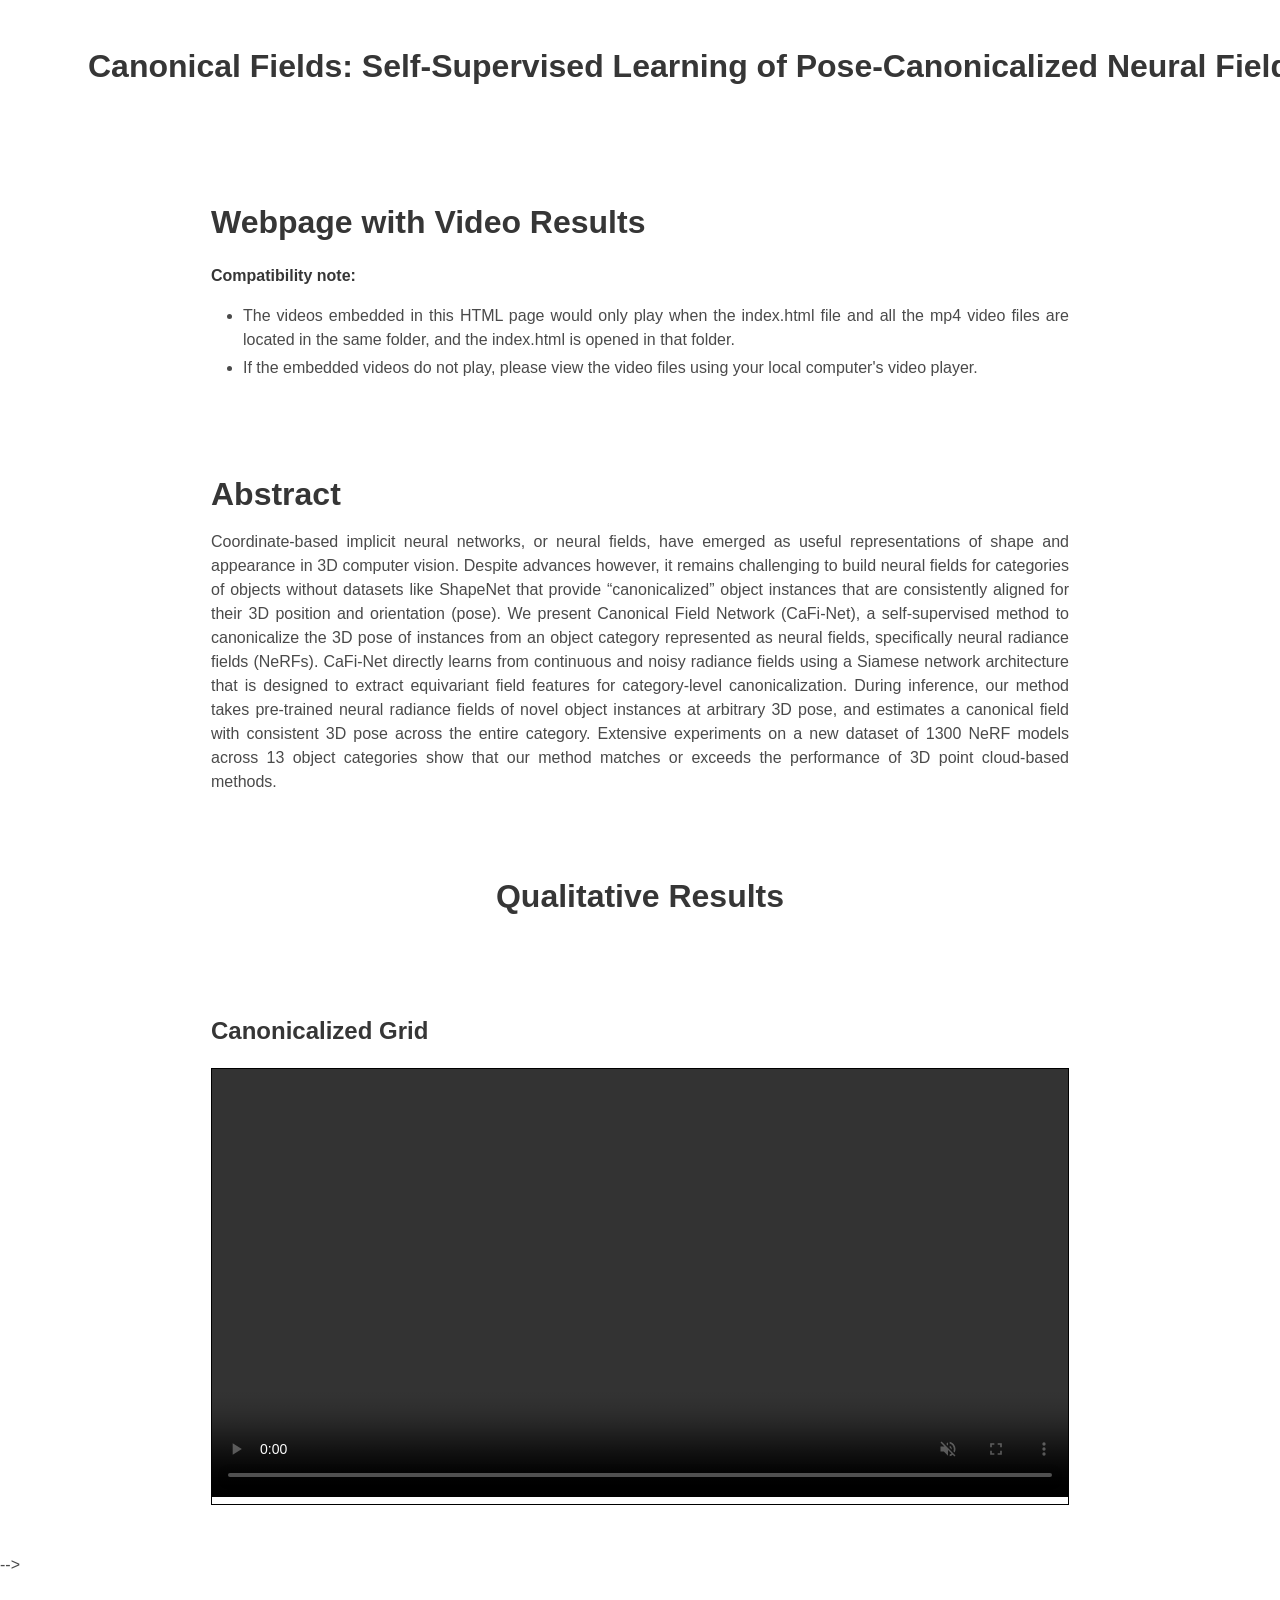
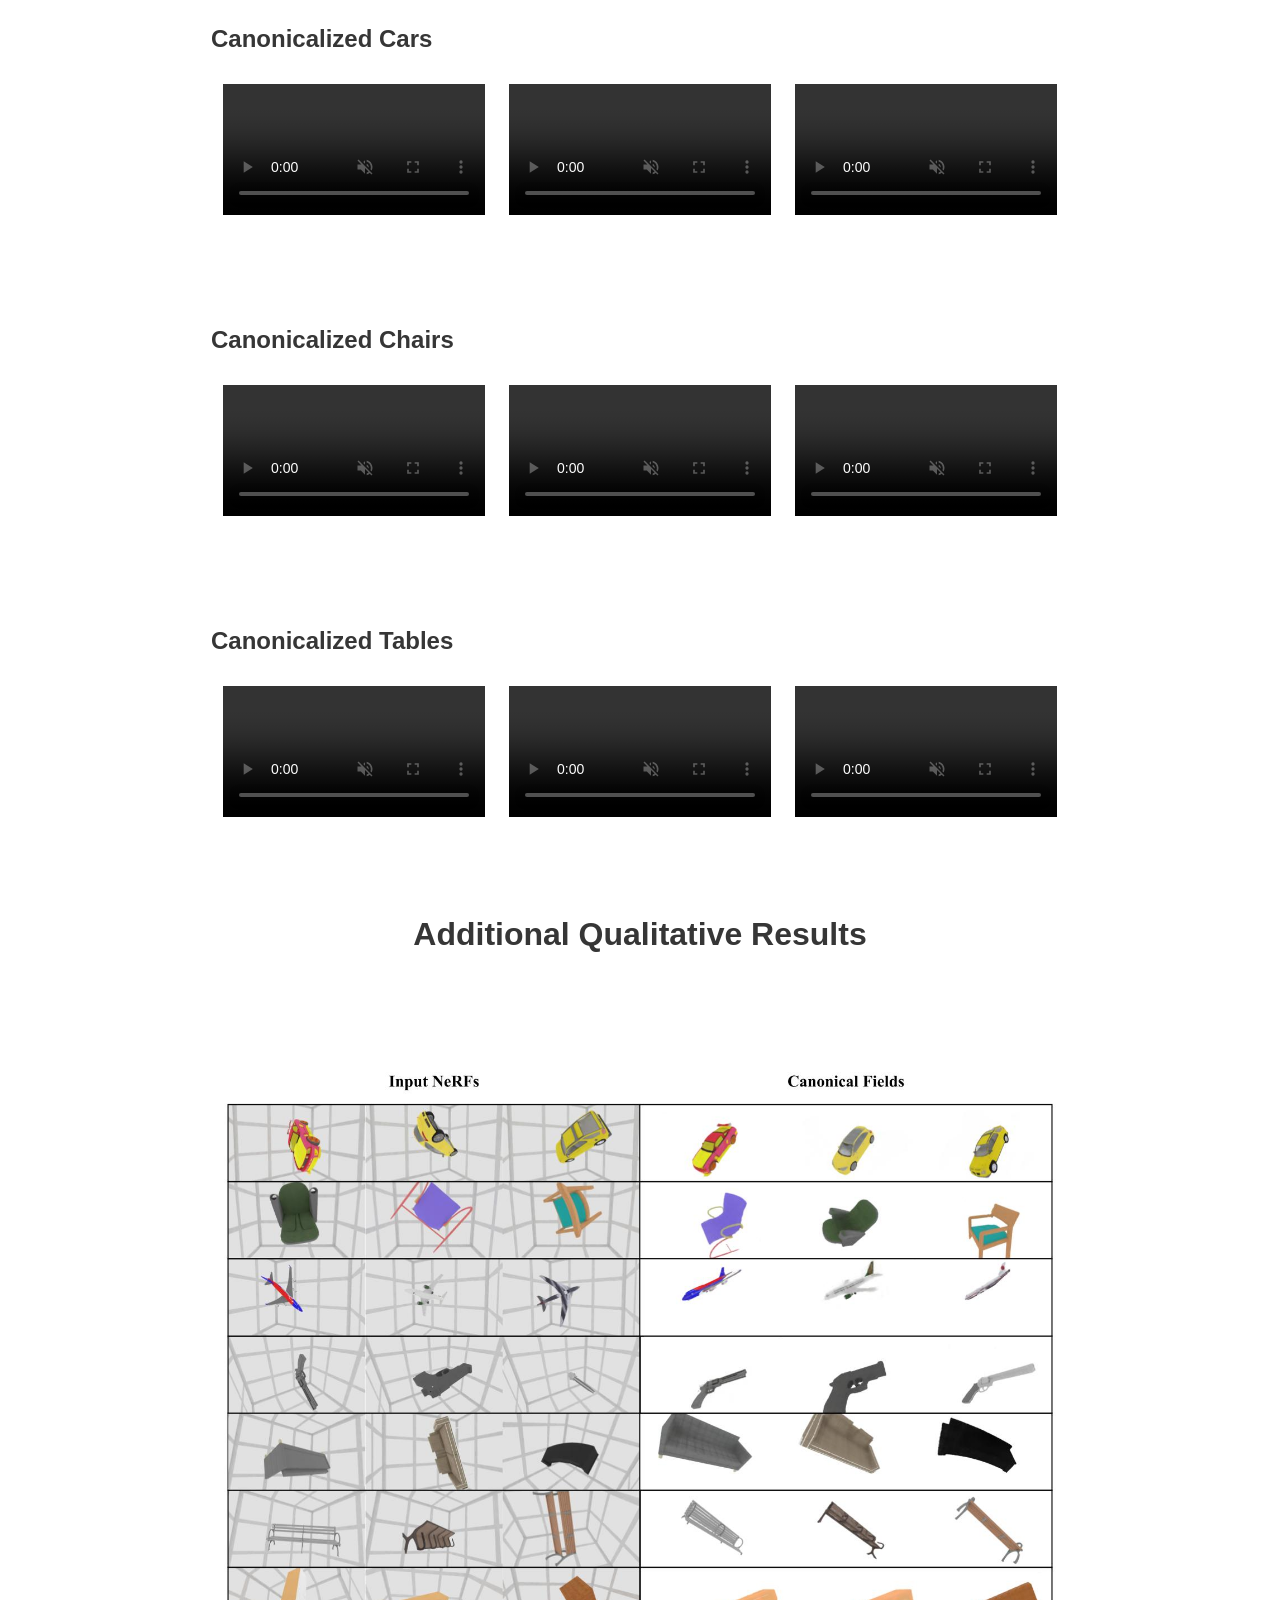
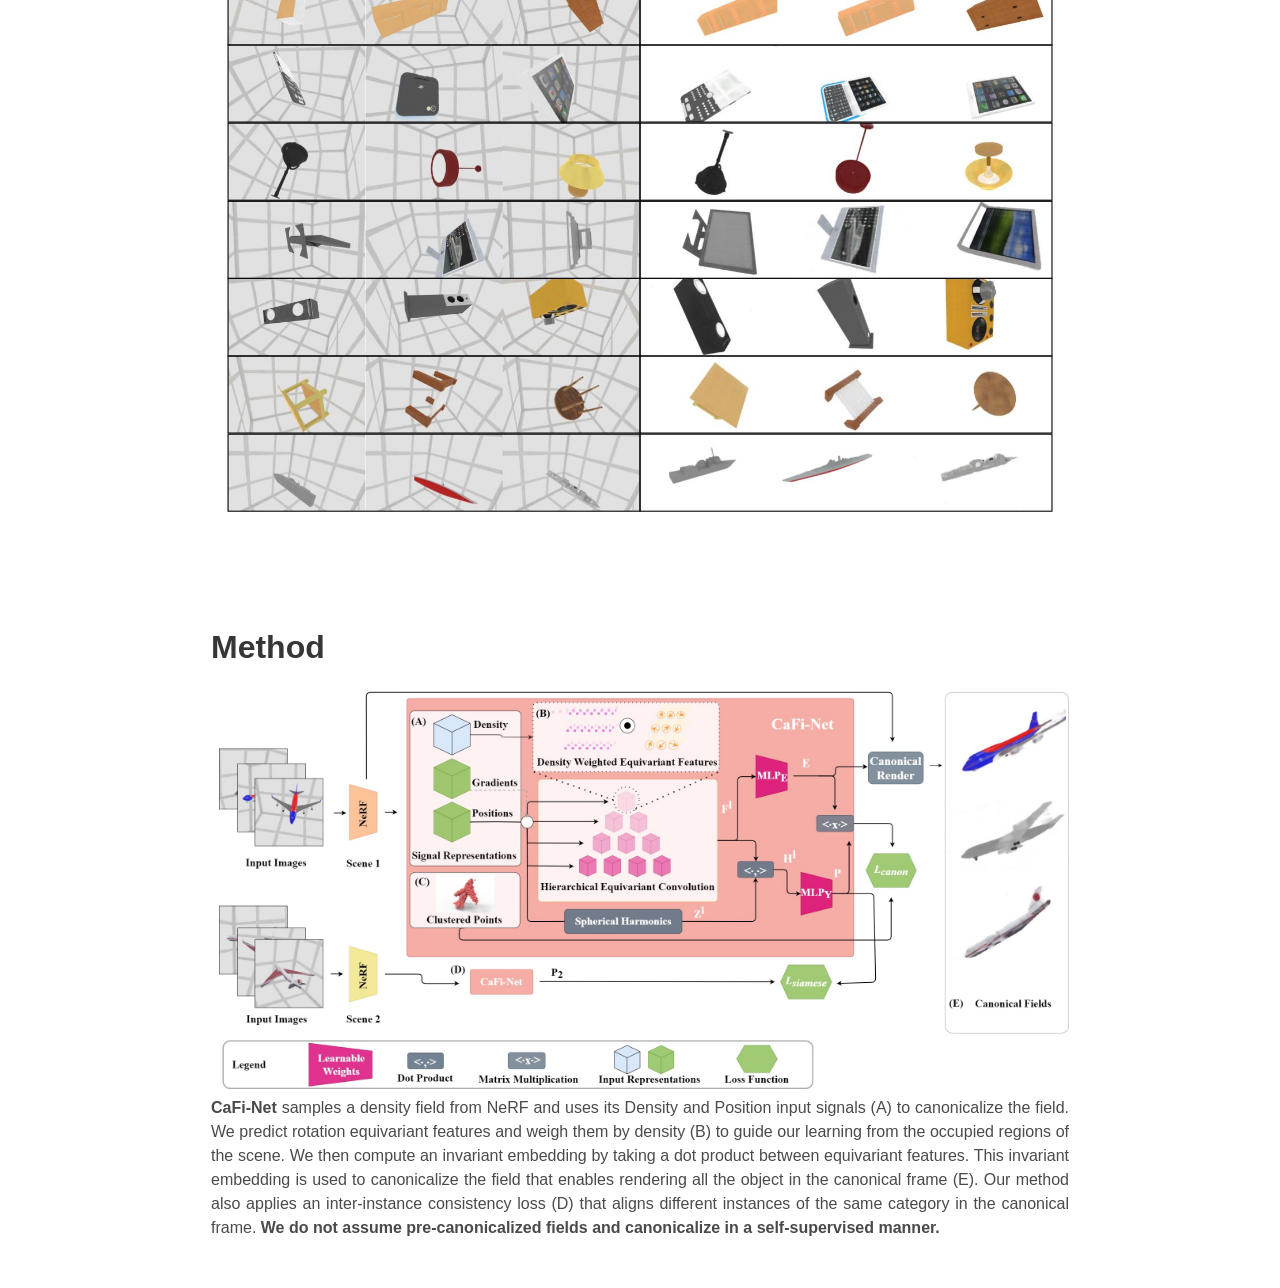
==== commit eb2e1b1b: "Added surrounding grid border." ====
--- a/index.html
+++ b/index.html
@@ -106,7 +106,7 @@
                 <tr>
                   <!-- <h2 class="title is-4">Canonicalized Chairs</h2> -->
     
-                  <td halign="center" style="word-wrap: break-word; text-align: center" valign="top ">
+                  <td halign="center" style="word-wrap: break-word; text-align: center; padding: 0; border: 1px solid #000000;" valign="top ">
                     <!-- <p><strong></strong></p> -->
                     <!-- <p><strong>Canonicalized Chairs</strong></p> -->
     
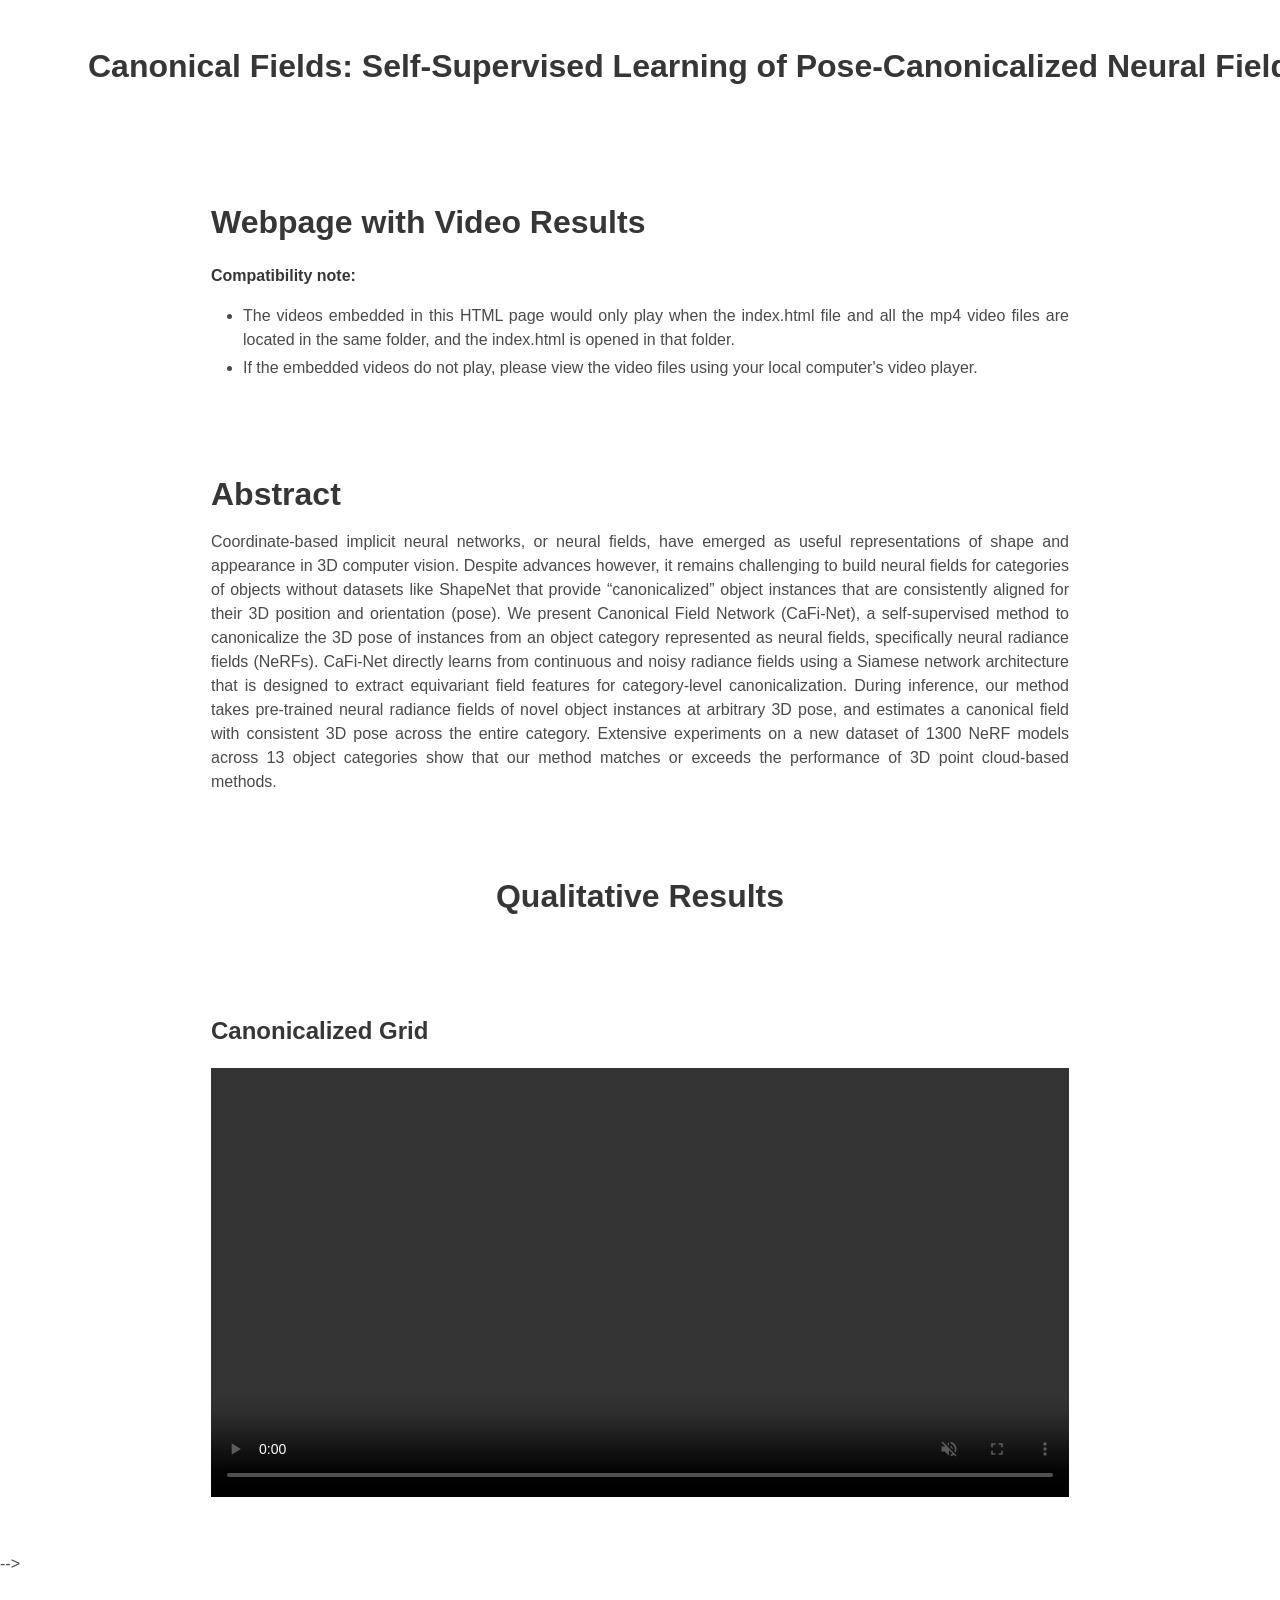
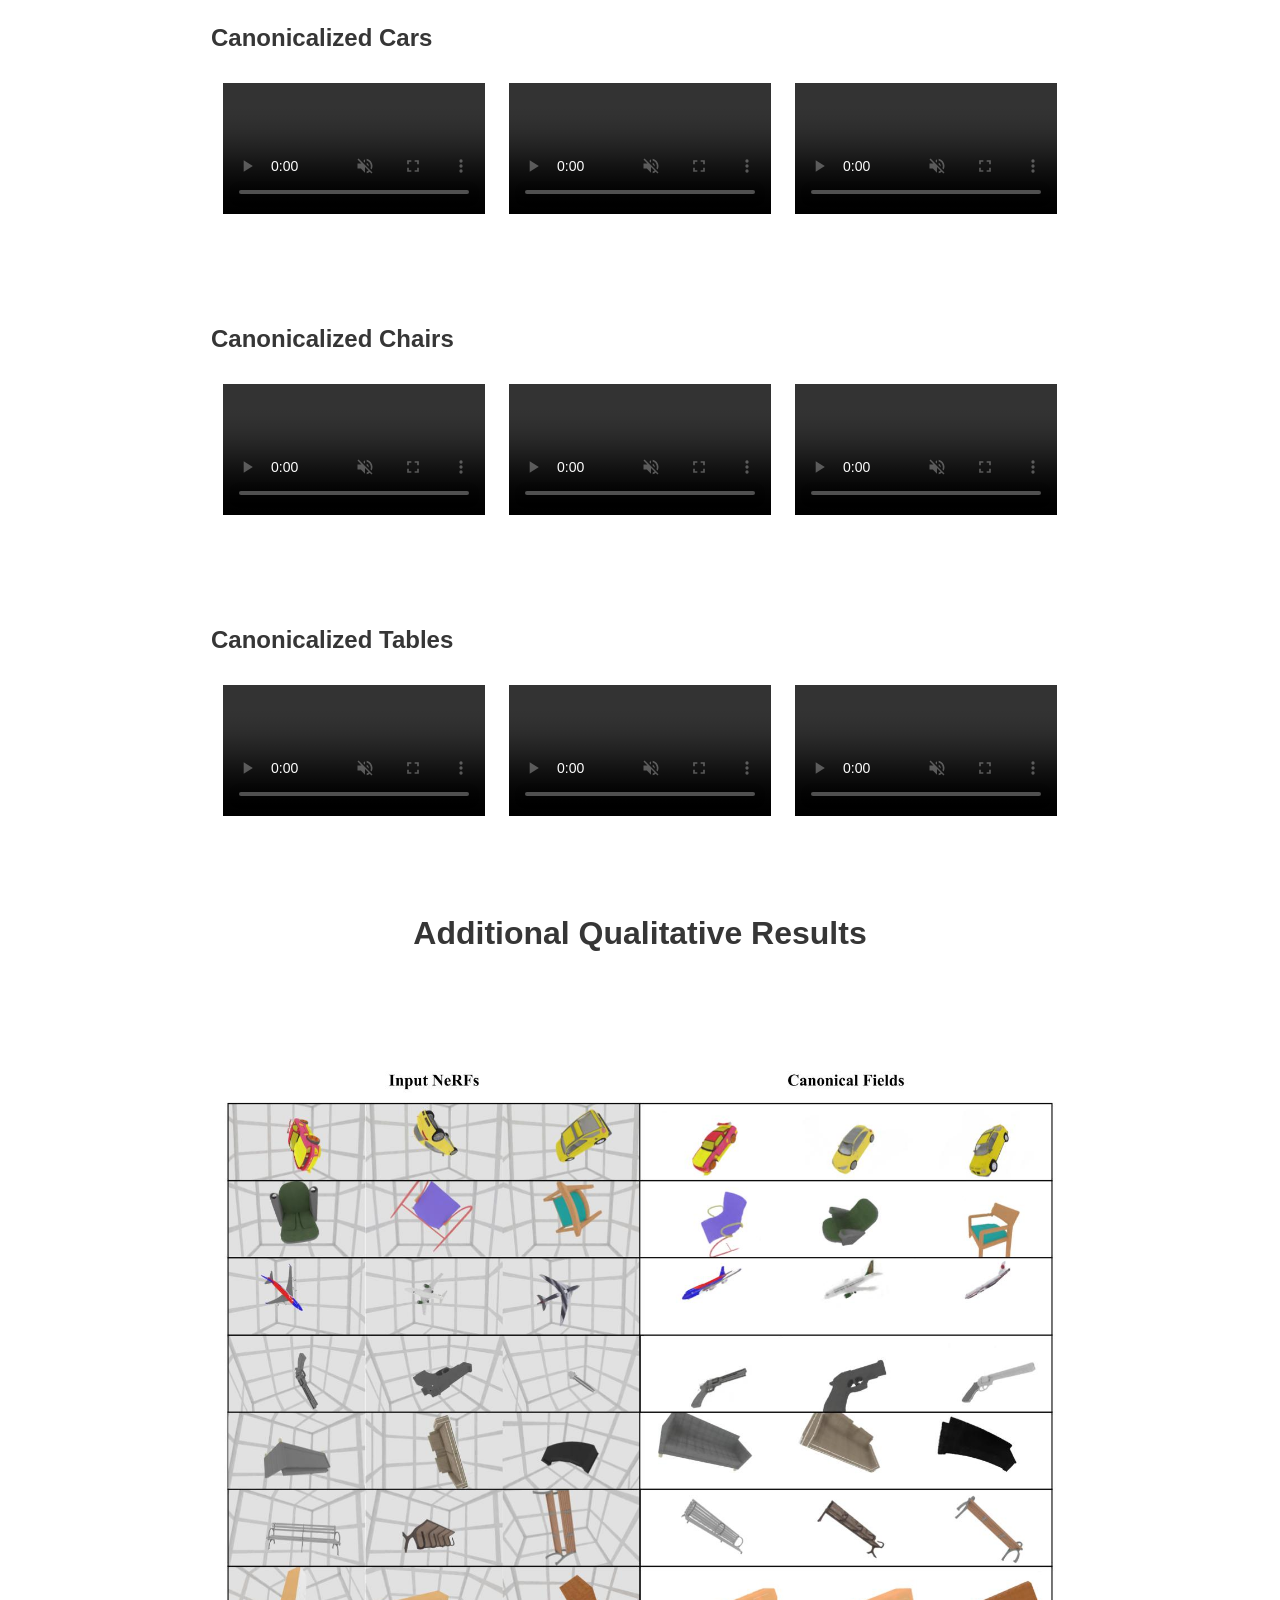
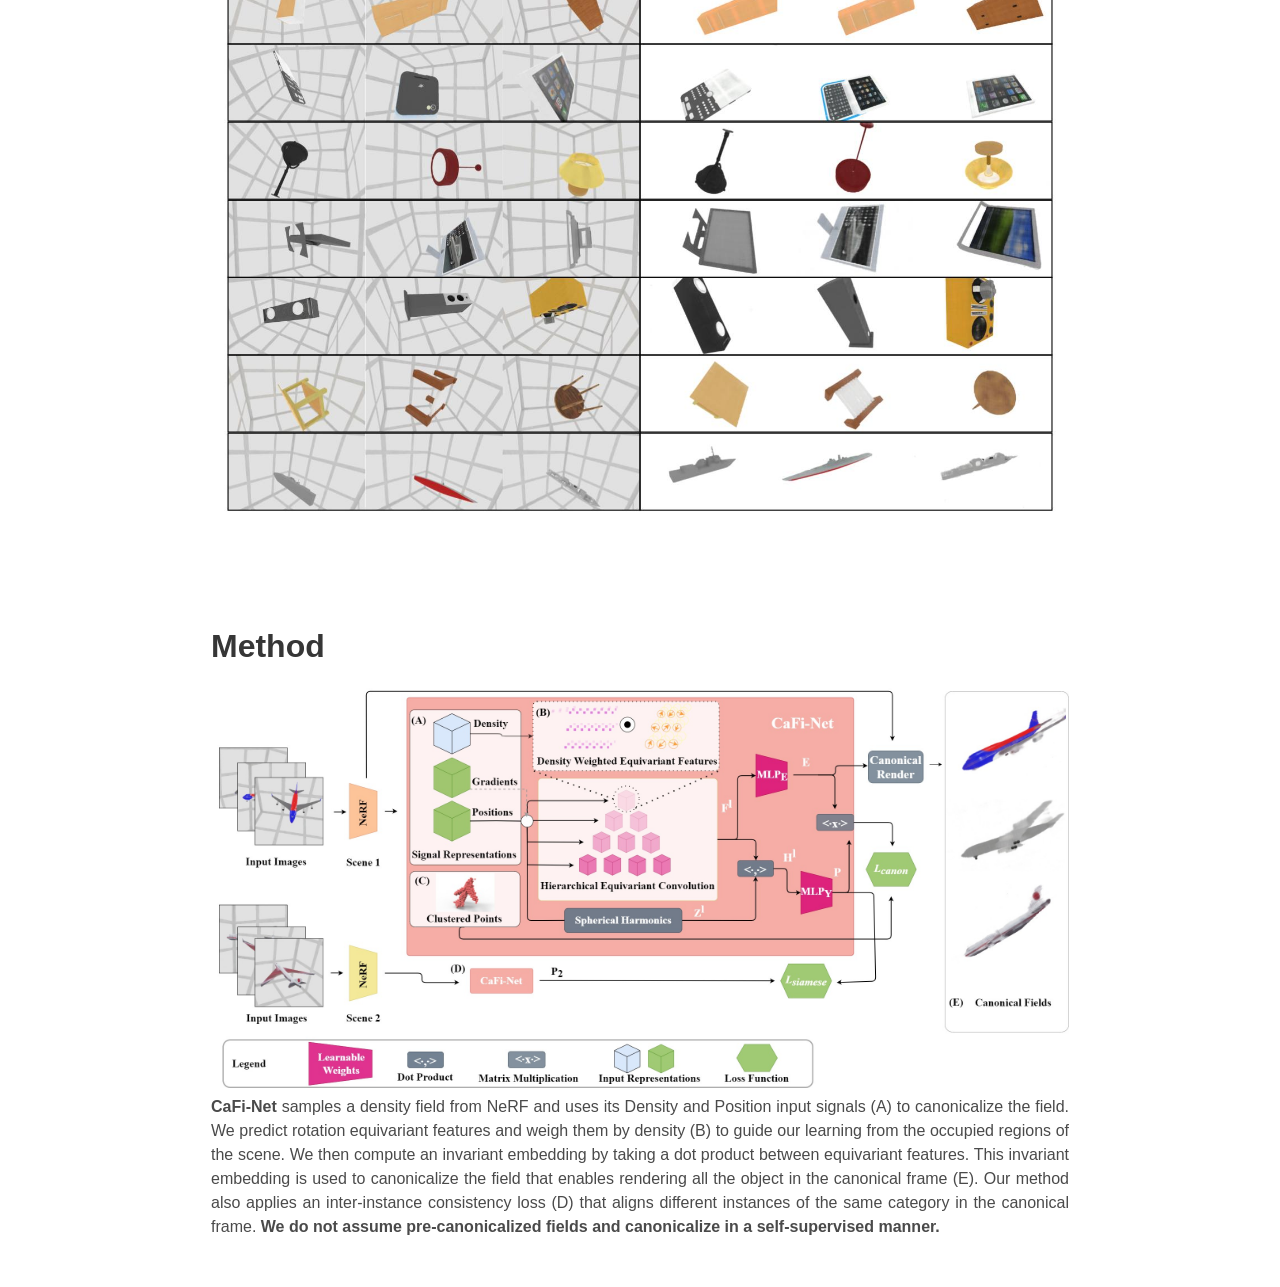
==== commit 20b9aa43: "Fixed cloudy artefacts issue and fixed borders issue." ====
--- a/index.html
+++ b/index.html
@@ -106,7 +106,7 @@
                 <tr>
                   <!-- <h2 class="title is-4">Canonicalized Chairs</h2> -->
     
-                  <td halign="center" style="word-wrap: break-word; text-align: center; padding: 0; border: 1px solid #000000;" valign="top ">
+                  <td halign="center" style="word-wrap: break-word; text-align: center; padding: 0;" valign="top ">
                     <!-- <p><strong></strong></p> -->
                     <!-- <p><strong>Canonicalized Chairs</strong></p> -->
     
